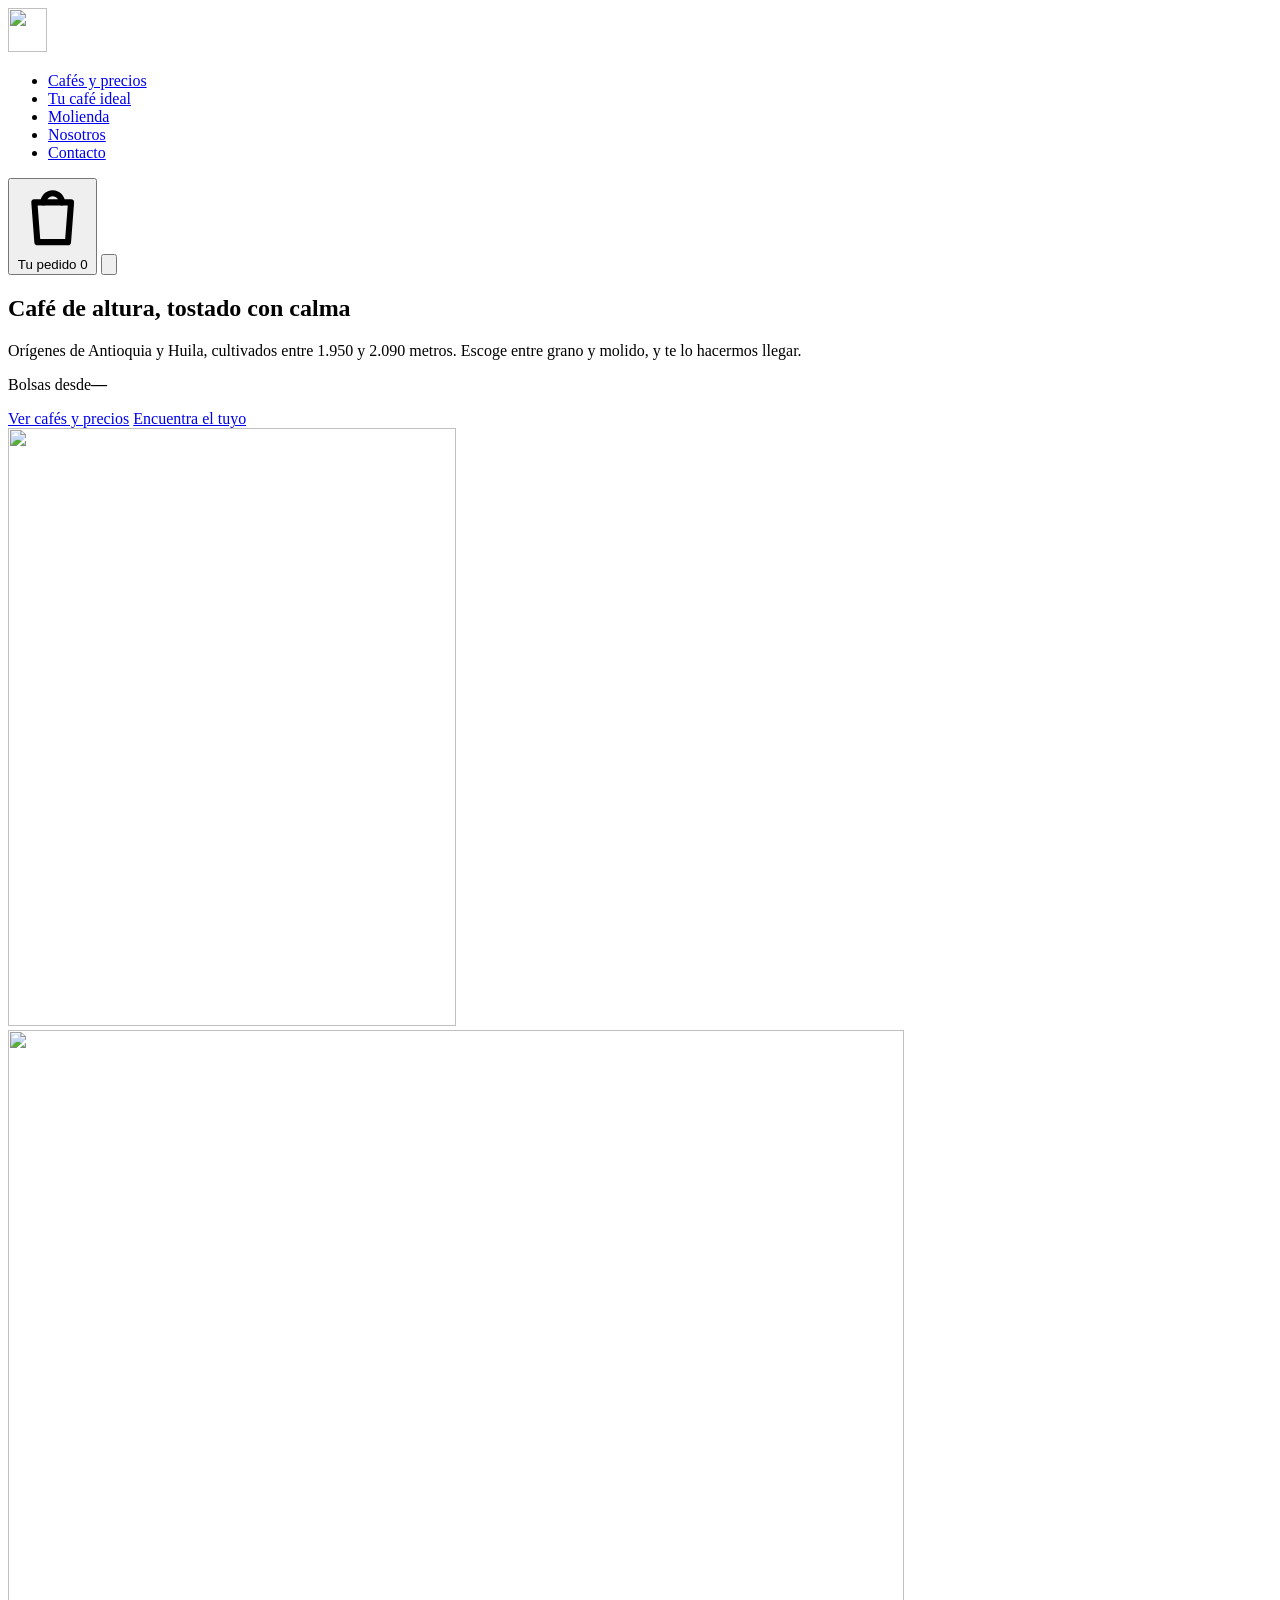
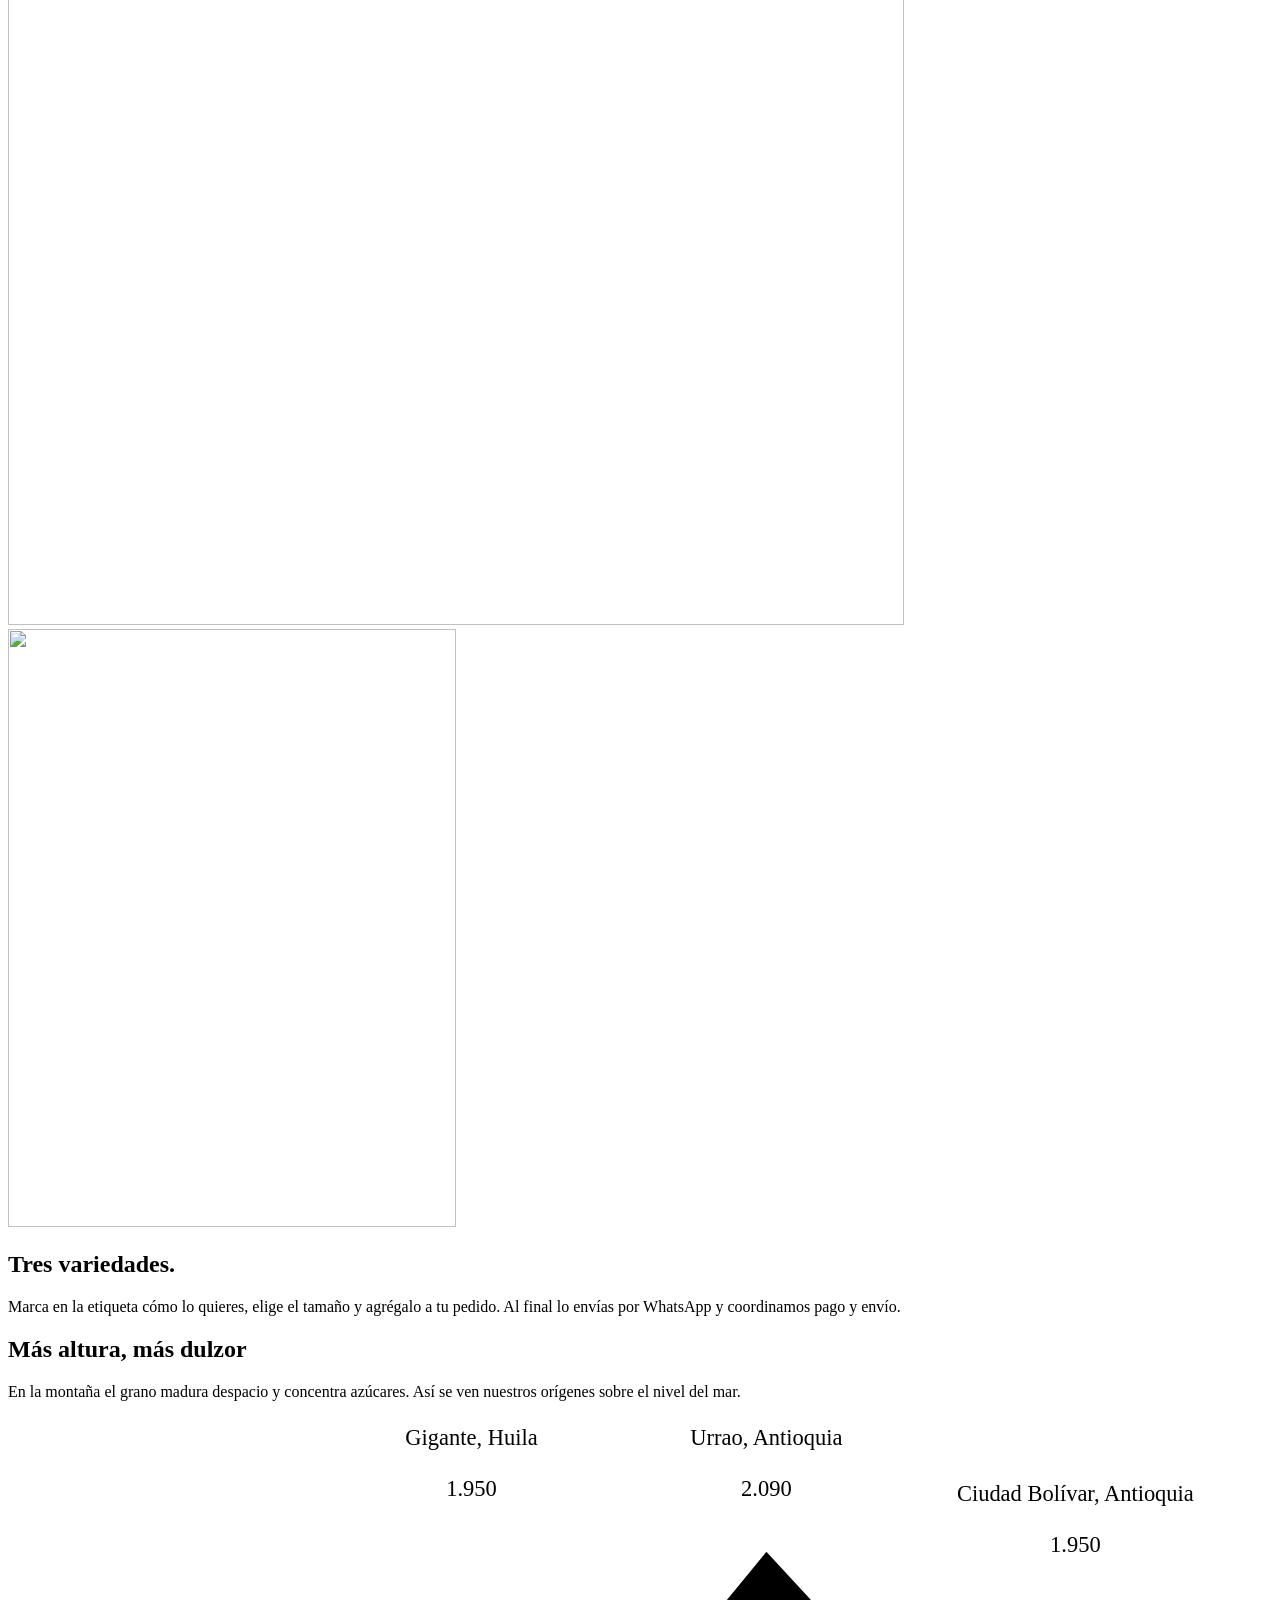
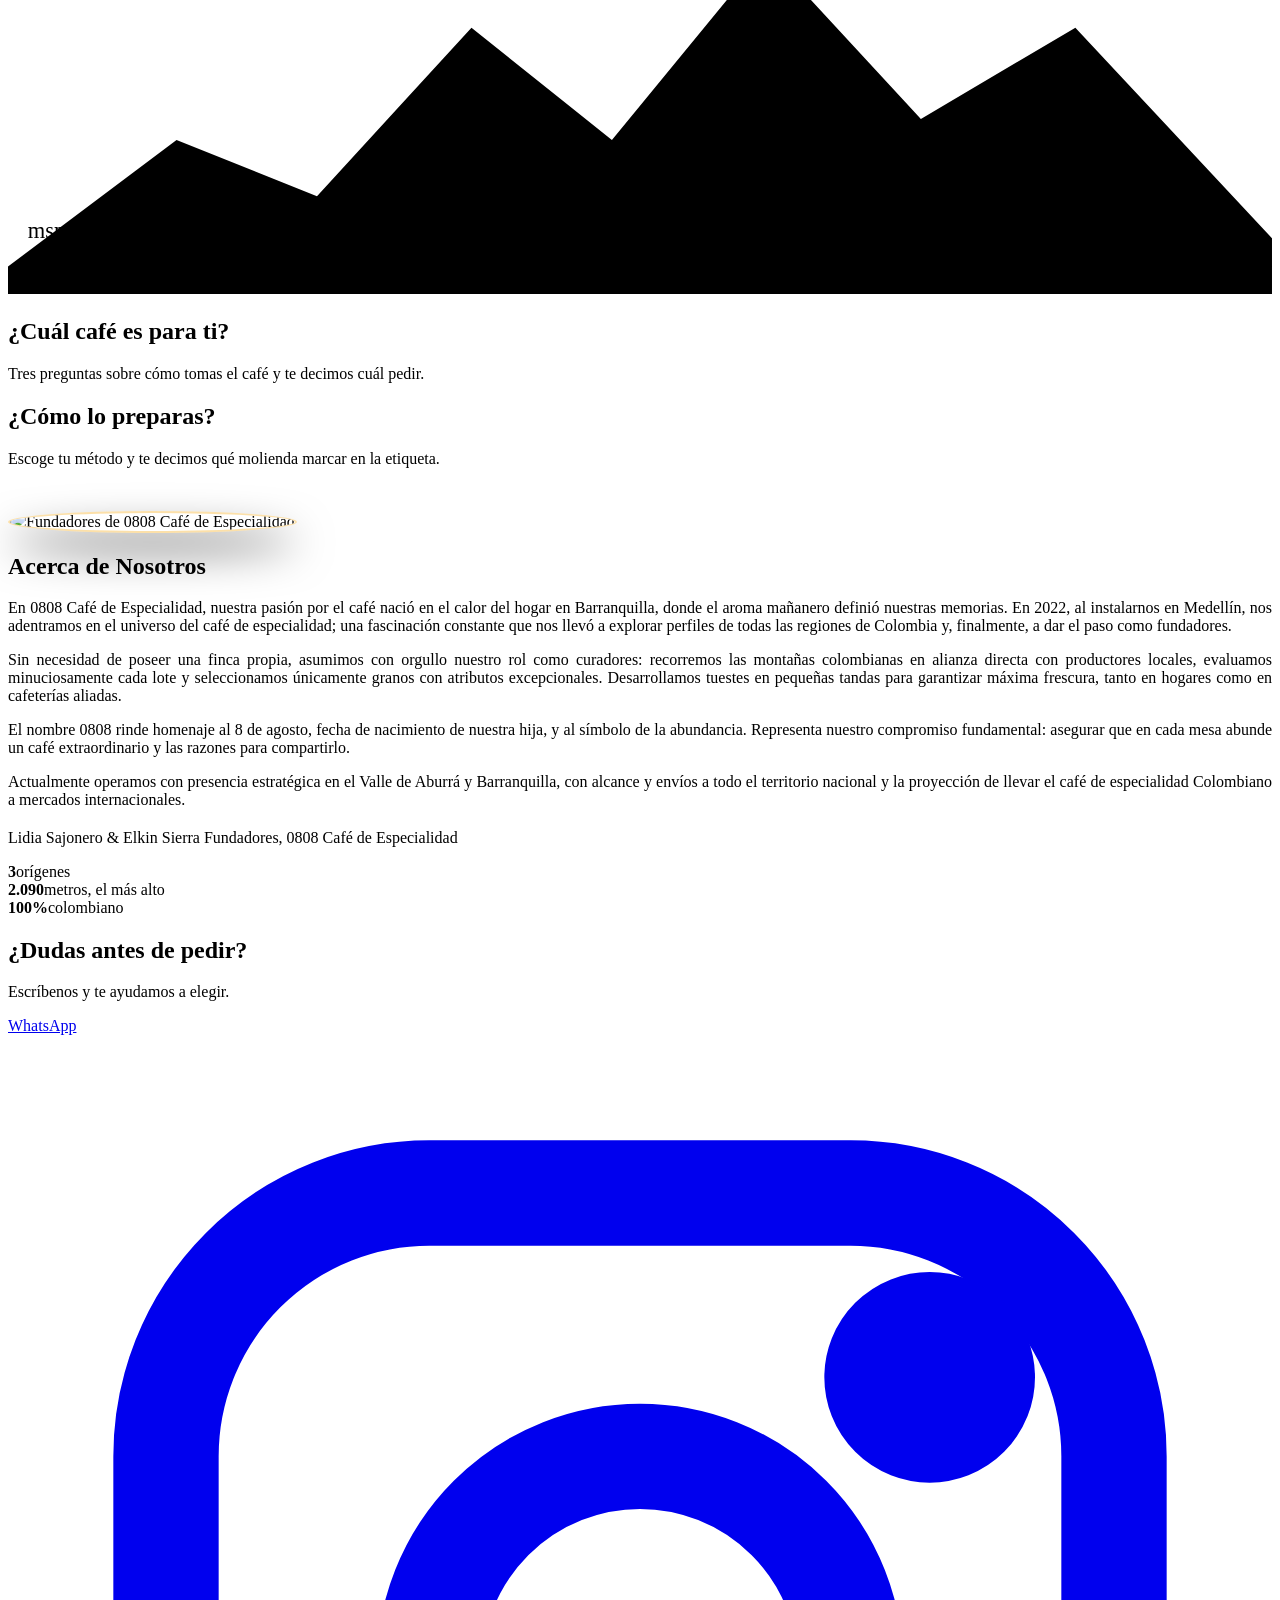
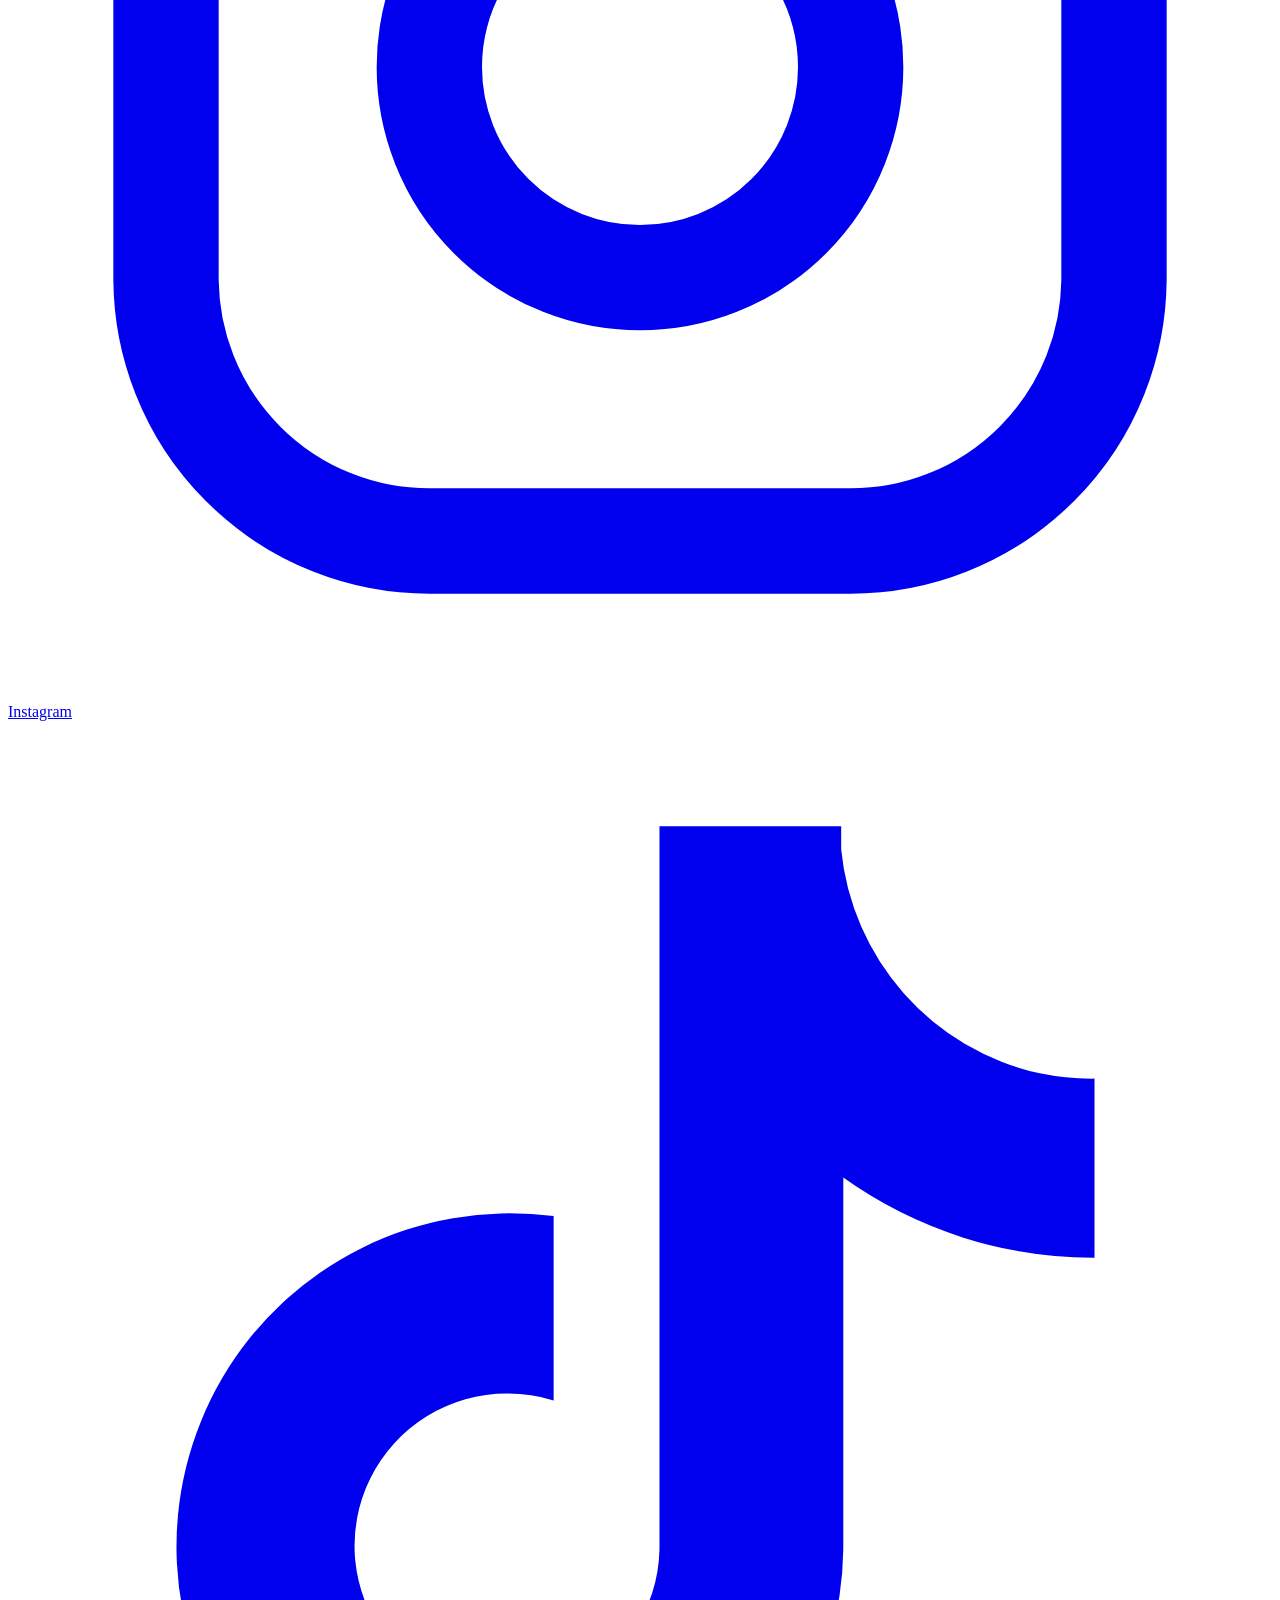
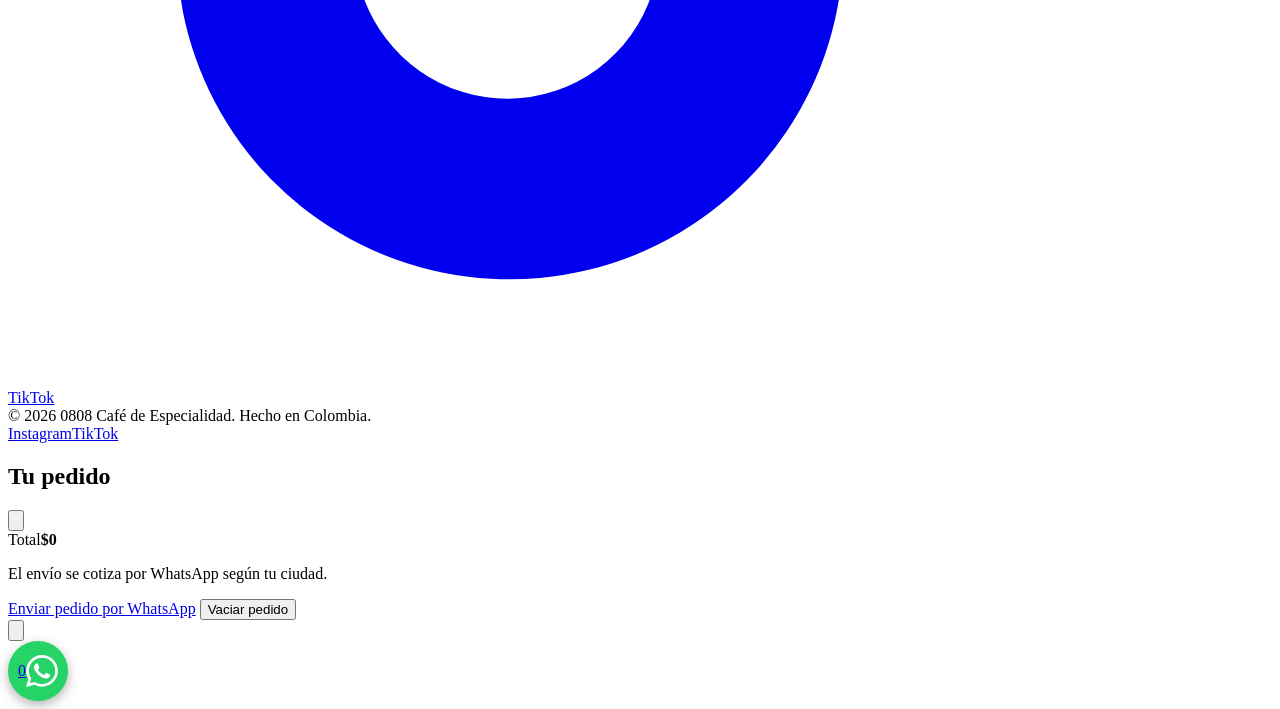
==== landing/index.html @ f2717573 "Ajustes Landing 3.0.4" ====
<!DOCTYPE html>
<html lang="es">
<head>
<meta charset="UTF-8">
<meta name="viewport" content="width=device-width, initial-scale=1">
<title>0808 Café de Especialidad · Café de origen colombiano</title>
<meta name="description" content="Café de especialidad 100% colombiano: Bourbon Rosado de Huila, Chiroso de Urrao y Blend de Ciudad Bolívar. Precios, molienda a tu gusto y pedido por WhatsApp.">
<meta name="theme-color" content="#24292c">
<meta property="og:title" content="0808 Café de Especialidad">
<meta property="og:description" content="Tres cafés colombianos de altura. Elige molienda, tostión y pide por WhatsApp.">
<meta property="og:image" content="/assets/img/bourbon-rosado.jpg">
<link rel="icon" type="image/png" href="/assets/img/logo-nav.png">
<link rel="preconnect" href="https://fonts.googleapis.com">
<link rel="preconnect" href="https://fonts.gstatic.com" crossorigin>
<link href="https://fonts.googleapis.com/css2?family=Archivo:wght@400;500;600;700&family=Big+Shoulders+Display:wght@700;800&display=swap" rel="stylesheet">
<link rel="preload" as="image" href="/assets/img/bourbon-rosado.webp" type="image/webp">
<link rel="stylesheet" href="/assets/css/landing.css?v=3.0.1">
<script type="module" src="/assets/js/main.js?v=3.0.4"></script>
</head>
<body>

<!-- ============ Barra superior ============ -->
<header class="barra" id="barra">
  <div class="contenedor barra-in">
    <a class="marca" href="#inicio" aria-label="0808 Café, ir al inicio">
      <picture><source srcset="/assets/img/logo-nav.webp" type="image/webp"><img src="/assets/img/logo-nav.png" alt="" width="39" height="44"></picture>
    </a>
    <ul class="nav" id="nav">
      <li><a href="#cafes">Cafés y precios</a></li>
      <li><a href="#test">Tu café ideal</a></li>
      <li><a href="#molienda">Molienda</a></li>
      <li><a href="#nosotros">Nosotros</a></li>
      <li><a href="#contacto">Contacto</a></li>
    </ul>
    <button class="btn-carrito" id="abrirCarrito" type="button" aria-haspopup="dialog" aria-controls="carrito">
      <svg viewBox="0 0 24 24" fill="none" stroke="currentColor" stroke-width="2" stroke-linecap="round" stroke-linejoin="round" aria-hidden="true"><path d="M6 7h12l-1 13H7L6 7z"/><path d="M9 7a3 3 0 0 1 6 0"/></svg>
      <span class="txt">Tu pedido</span>
      <span class="num" id="numCarrito" aria-label="productos en el pedido">0</span>
    </button>
    <button class="menu-btn" id="menuBtn" type="button" aria-label="Abrir menú" aria-expanded="false" aria-controls="nav">
      <svg viewBox="0 0 24 24" fill="none" stroke="currentColor" stroke-width="2" stroke-linecap="round" aria-hidden="true"><path d="M4 7h16M4 12h16M4 17h16"/></svg>
    </button>
  </div>
</header>

<main>
<!-- ============ Hero ============ -->
<section class="hero" id="inicio">
  <div class="contenedor hero-grid">
    <div class="hero-texto">
      <h1>Café de altura, tostado con calma</h1>
      <p class="hero-sub">Orígenes de Antioquia y Huila, cultivados entre 1.950 y 2.090 metros. Escoge entre grano y molido, y te lo hacermos llegar.</p>
      <p class="hero-precio">Bolsas desde<strong id="precioDesde">—</strong></p>
      <div class="hero-btns">
        <a href="#cafes" class="btn btn-ambar">Ver cafés y precios</a>
        <a href="#test" class="btn btn-linea">Encuentra el tuyo</a>
      </div>
    </div>
    <div class="bolsas" aria-hidden="true">
      <img class="b1" src="/assets/img/chiroso-sm.webp" alt="" width="448" height="598">
      <img class="b2" src="/assets/img/bourbon-rosado.webp" alt="" width="896" height="1195" fetchpriority="high">
      <img class="b3" src="/assets/img/blend-sm.webp" alt="" width="448" height="598">
    </div>
  </div>
</section>

<div class="cinta" aria-hidden="true"><div class="cinta-pista" id="cinta"></div></div>

<!-- ============ Cafés ============ -->
<section class="cafes" id="cafes">
  <div class="contenedor">
    <div class="cafes-cabecera">
      <div>
        <h2>Tres variedades.</h2>
        <p class="intro">Marca en la etiqueta cómo lo quieres, elige el tamaño y agrégalo a tu pedido. Al final lo envías por WhatsApp y coordinamos pago y envío.</p>
      </div>
    </div>
    <div class="lista-fichas" id="fichas"></div>
  </div>
</section>

<!-- ============ Altura ============ -->
<section class="altura" id="altura">
  <div class="contenedor">
    <h2>Más altura, más dulzor</h2>
    <p class="intro">En la montaña el grano madura despacio y concentra azúcares. Así se ven nuestros orígenes sobre el nivel del mar.</p>
    <svg class="montana" id="montana" viewBox="0 0 900 340" role="img" aria-label="Altitud de los orígenes: Gigante, Huila, 1.950 msnm; Urrao, Antioquia, 2.090 msnm; Ciudad Bolívar, Antioquia, 1.950 msnm">
      <path class="pico" d="M0 320 L120 230 L220 270 L330 150 L430 230 L540 96 L650 215 L760 150 L900 300 L900 340 L0 340 Z"/>
      <g class="marca-alt"><line class="guia" x1="330" y1="150" x2="330" y2="70"/><text class="num" x="330" y="56" text-anchor="middle">1.950</text><text x="330" y="20" text-anchor="middle">Gigante, Huila</text></g>
      <g class="marca-alt"><line class="guia" x1="540" y1="96" x2="540" y2="70"/><text class="num" x="540" y="56" text-anchor="middle">2.090</text><text x="540" y="20" text-anchor="middle">Urrao, Antioquia</text></g>
      <g class="marca-alt"><line class="guia" x1="760" y1="150" x2="760" y2="110"/><text class="num" x="760" y="96" text-anchor="middle">1.950</text><text x="760" y="60" text-anchor="middle">Ciudad Bolívar, Antioquia</text></g>
      <text x="14" y="300">msnm</text>
    </svg>
  </div>
</section>

<!-- ============ Test ============ -->
<section class="test" id="test">
  <div class="contenedor test-grid">
    <div>
      <h2>¿Cuál café es para ti?</h2>
      <p class="intro">Tres preguntas sobre cómo tomas el café y te decimos cuál pedir.</p>
    </div>
    <div class="quiz-caja" id="quizCaja" aria-live="polite"></div>
  </div>
</section>

<!-- ============ Molienda ============ -->
<section id="molienda">
  <div class="contenedor">
    <h2>¿Cómo lo preparas?</h2>
    <p class="intro">Escoge tu método y te decimos qué molienda marcar en la etiqueta.</p>
    <div class="metodos" id="metodos" role="tablist" aria-label="Métodos de preparación"></div>
    <div class="molienda-panel" role="tabpanel" aria-live="polite">
      <div class="polvo" id="polvo" aria-hidden="true"></div>
      <div>
        <h3 id="mNombre"></h3>
        <p class="tiempo" id="mTiempo"></p>
        <p id="mTip"></p>
      </div>
    </div>
  </div>
</section>

<!-- ============ Nosotros ============ -->
<section id="nosotros">
  <div class="contenedor nosotros-grid">
<img src="/assets/img/fundadores.jpeg" alt="Fundadores de 0808 Café de Especialidad" width="1600" height="1600" loading="lazy" style="width: 100%; aspect-ratio: 1/1; border-radius: 50%; object-fit: cover; object-position: 55% 35%; box-shadow: 0 20px 40px rgba(0, 0, 0, 0.5); border: 2px solid rgba(245, 167, 11, 0.35); margin-top: 1.5rem;">
    <div class="nosotros">
      <h2>Acerca de Nosotros</h2>
      <p style="text-align: justify;">En 0808 Café de Especialidad, nuestra pasión por el café nació en el calor del hogar en Barranquilla, donde el aroma mañanero definió nuestras memorias. En 2022, al instalarnos en Medellín, nos adentramos en el universo del café de especialidad; una fascinación constante que nos llevó a explorar perfiles de todas las regiones de Colombia y, finalmente, a dar el paso como fundadores.</p>
      <p style="text-align: justify;">Sin necesidad de poseer una finca propia, asumimos con orgullo nuestro rol como curadores: recorremos las montañas colombianas en alianza directa con productores locales, evaluamos minuciosamente cada lote y seleccionamos únicamente granos con atributos excepcionales. Desarrollamos tuestes en pequeñas tandas para garantizar máxima frescura, tanto en hogares como en cafeterías aliadas.</p>
      <p style="text-align: justify;">El nombre 0808 rinde homenaje al 8 de agosto, fecha de nacimiento de nuestra hija, y al símbolo de la abundancia. Representa nuestro compromiso fundamental: asegurar que en cada mesa abunde un café extraordinario y las razones para compartirlo.</p>
      <p style="text-align: justify;">Actualmente operamos con presencia estratégica en el Valle de Aburrá y Barranquilla, con alcance y envíos a todo el territorio nacional y la proyección de llevar el café de especialidad Colombiano a mercados internacionales.</p>
      <p style="text-align: justify; margin-top: 1.2rem; font-weight: 500;">Lidia Sajonero & Elkin Sierra Fundadores, 0808 Café de Especialidad</p>
      <div class="datos">
        <div><strong>3</strong><span>orígenes</span></div>
        <div><strong>2.090</strong><span>metros, el más alto</span></div>
        <div><strong>100%</strong><span>colombiano</span></div>
      </div>
    </div>
  </div>
</section>

<!-- ============ Contacto ============ -->
<section class="contacto" id="contacto">
  <div class="contenedor">
    <h2>¿Dudas antes de pedir?</h2>
    <p class="intro">Escríbenos y te ayudamos a elegir.</p>
    <div class="contacto-btns">
      <a class="btn btn-wa" id="btnContacto" href="#" target="_blank" rel="noopener">WhatsApp</a>
      <a class="btn btn-linea" id="lnkInstagram" href="#" target="_blank" rel="noopener">
        <svg viewBox="0 0 24 24" fill="none" stroke="currentColor" stroke-width="2" aria-hidden="true"><rect x="3" y="3" width="18" height="18" rx="5"/><circle cx="12" cy="12" r="4"/><circle cx="17.5" cy="6.5" r="1" fill="currentColor"/></svg>
        Instagram
      </a>
      <a class="btn btn-linea" id="lnkTiktok" href="#" target="_blank" rel="noopener">
        <svg viewBox="0 0 24 24" fill="currentColor" aria-hidden="true"><path d="M19.59 6.69a4.83 4.83 0 01-3.77-4.25V2h-3.45v13.67a2.89 2.89 0 01-5.2 1.74 2.89 2.89 0 012.31-4.64 2.93 2.93 0 01.88.13V9.4a6.84 6.84 0 00-1-.05A6.33 6.33 0 005 20.1a6.34 6.34 0 0010.86-4.43v-7a8.16 8.16 0 004.77 1.52v-3.4a4.85 4.85 0 01-1.04-.1z"/></svg>
        TikTok
      </a>
    </div>
  </div>
</section>
</main>

<footer>
  <div class="contenedor pie">
    <span>© <span id="anio">2026</span> 0808 Café de Especialidad. Hecho en Colombia.</span>
    <nav aria-label="Redes"><a id="pieInstagram" href="#" target="_blank" rel="noopener">Instagram</a><a id="pieTiktok" href="#" target="_blank" rel="noopener">TikTok</a></nav>
  </div>
</footer>

<!-- ============ Carrito ============ -->
<div class="velo" id="velo"></div>
<aside class="carrito" id="carrito" role="dialog" aria-modal="true" aria-labelledby="carritoTitulo" aria-hidden="true">
  <div class="carrito-cab">
    <h2 id="carritoTitulo">Tu pedido</h2>
    <button class="cerrar" id="cerrarCarrito" type="button" aria-label="Cerrar pedido">
      <svg viewBox="0 0 24 24" fill="none" stroke="currentColor" stroke-width="2" stroke-linecap="round" aria-hidden="true"><path d="M6 6l12 12M18 6L6 18"/></svg>
    </button>
  </div>
  <div class="carrito-cuerpo" id="carritoCuerpo"></div>
  <div class="carrito-pie" id="carritoPie">
    <div class="total"><span>Total</span><strong id="carritoTotal">$0</strong></div>
    <p class="nota">El envío se cotiza por WhatsApp según tu ciudad.</p>
    <a class="btn btn-wa" id="enviarPedido" href="#" target="_blank" rel="noopener">Enviar pedido por WhatsApp</a>
    <button class="vaciar" id="vaciarCarrito" type="button">Vaciar pedido</button>
  </div>
</aside>

<!-- ============ Foto ampliada ============ -->
<div class="modal" id="modal" role="dialog" aria-modal="true" aria-label="Foto de la bolsa">
  <button class="cerrar" id="modalCerrar" type="button" aria-label="Cerrar foto">
    <svg viewBox="0 0 24 24" fill="none" stroke="currentColor" stroke-width="2" stroke-linecap="round" aria-hidden="true"><path d="M6 6l12 12M18 6L6 18"/></svg>
  </button>
  <img id="modalImg" src="data:," alt="">
</div>

<div class="aviso" id="aviso" role="status" aria-live="polite"><span id="avisoTxt"></span></div>

<!-- ============ Botón flotante de WhatsApp ============ -->
<a class="grano" id="grano" href="#" target="_blank" rel="noopener" aria-label="Escribir por WhatsApp" style="background: #25d366; border-radius: 50%; width: 60px; height: 60px; display: flex; align-items: center; justify-content: center; box-shadow: 0 4px 12px rgba(0,0,0,0.3); transition: transform 0.2s;">
  <span class="cuenta" id="granoCuenta">0</span>
  <svg viewBox="0 0 24 24" width="32" height="32" fill="#fff" aria-hidden="true">
    <path d="M.057 24l1.687-6.163c-1.041-1.804-1.588-3.849-1.587-5.946.003-6.556 5.338-11.891 11.893-11.891 3.181.001 6.167 1.24 8.413 3.488 2.245 2.248 3.481 5.236 3.48 8.414-.003 6.557-5.338 11.892-11.893 11.892-1.99-.001-3.951-.5-5.688-1.448l-6.305 1.654zm6.597-3.807c1.676.995 3.276 1.591 5.392 1.592 5.448 0 9.886-4.434 9.889-9.885.002-5.462-4.415-9.89-9.881-9.892-5.452 0-9.887 4.434-9.889 9.884-.001 2.225.651 3.891 1.746 5.634l-.999 3.648 3.742-.981zm11.387-5.464c-.074-.124-.272-.198-.57-.347-.297-.149-1.758-.868-2.031-.967-.272-.099-.47-.149-.669.198-.198.347-.764.966-.937 1.164-.173.198-.347.223-.644.075-.297-.15-1.255-.463-2.39-1.475-.883-.788-1.48-1.761-1.653-2.059-.173-.297-.018-.458.13-.606.134-.133.298-.347.446-.52.149-.174.198-.298.298-.497.099-.198.05-.371-.025-.52-.075-.149-.669-1.612-.916-2.207-.242-.579-.487-.5-.669-.51-.173-.008-.371-.01-.57-.01-.198 0-.52.074-.792.372-.272.297-1.04 1.016-1.04 2.479 0 1.462 1.065 2.875 1.213 3.074.149.198 2.096 3.2 5.077 4.487.709.306 1.262.489 1.694.625.712.227 1.36.195 1.871.118.571-.085 1.758-.719 2.006-1.413.248-.694.248-1.289.173-1.413-.074-.124-.272-.198-.57-.347z"/>
  </svg>
</a>

</body>
</html>
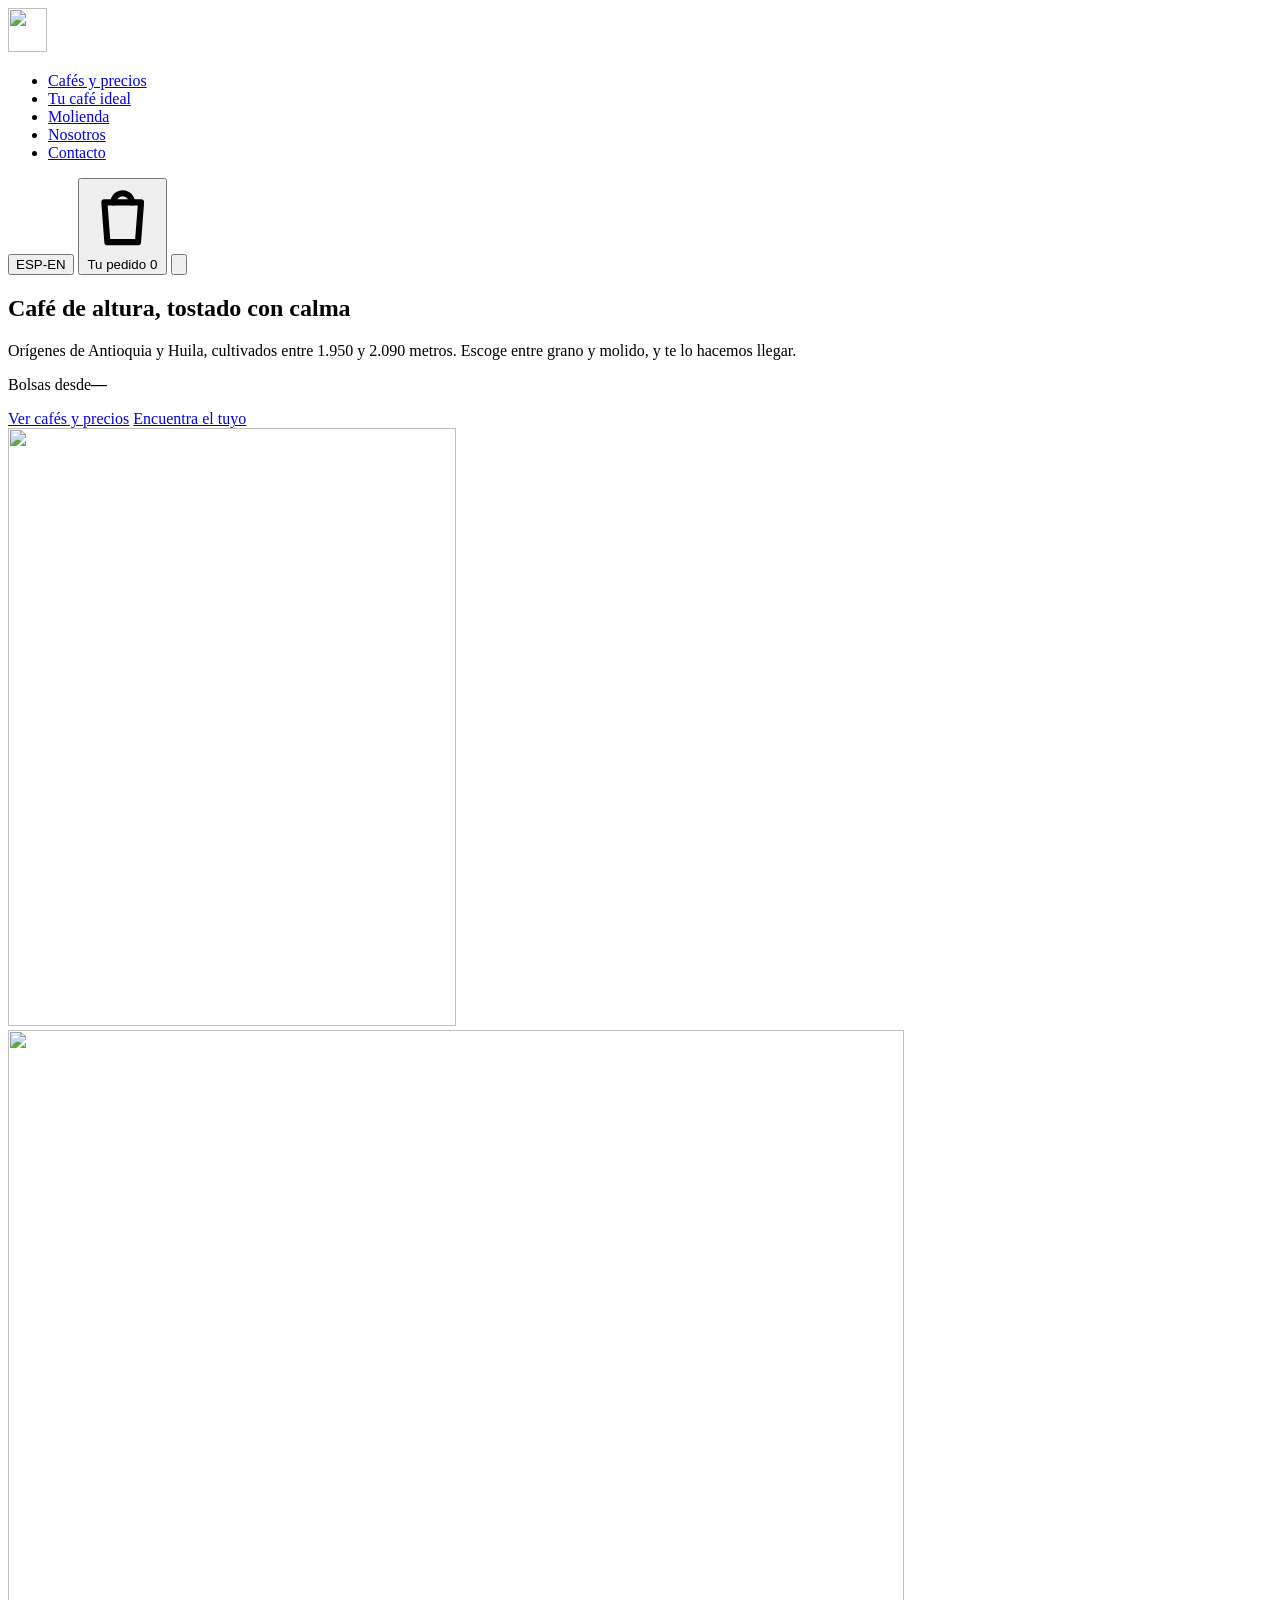
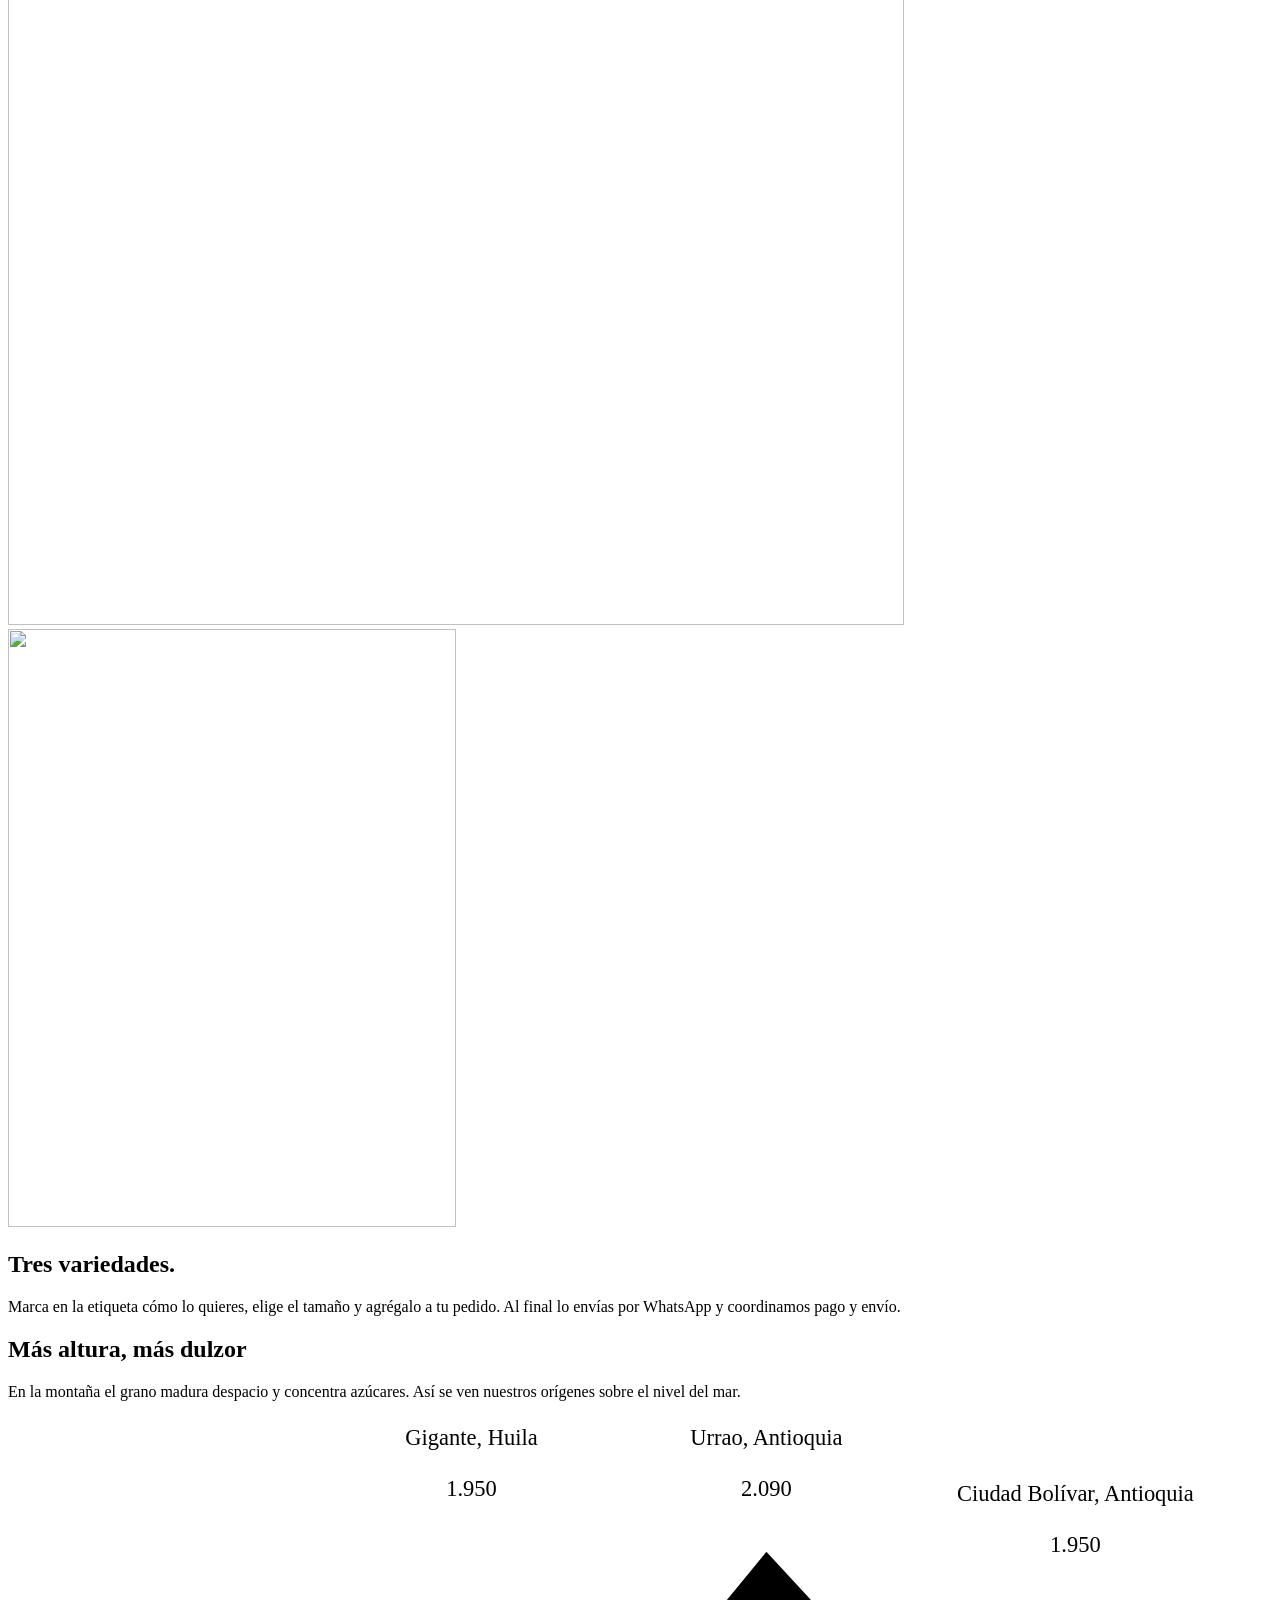
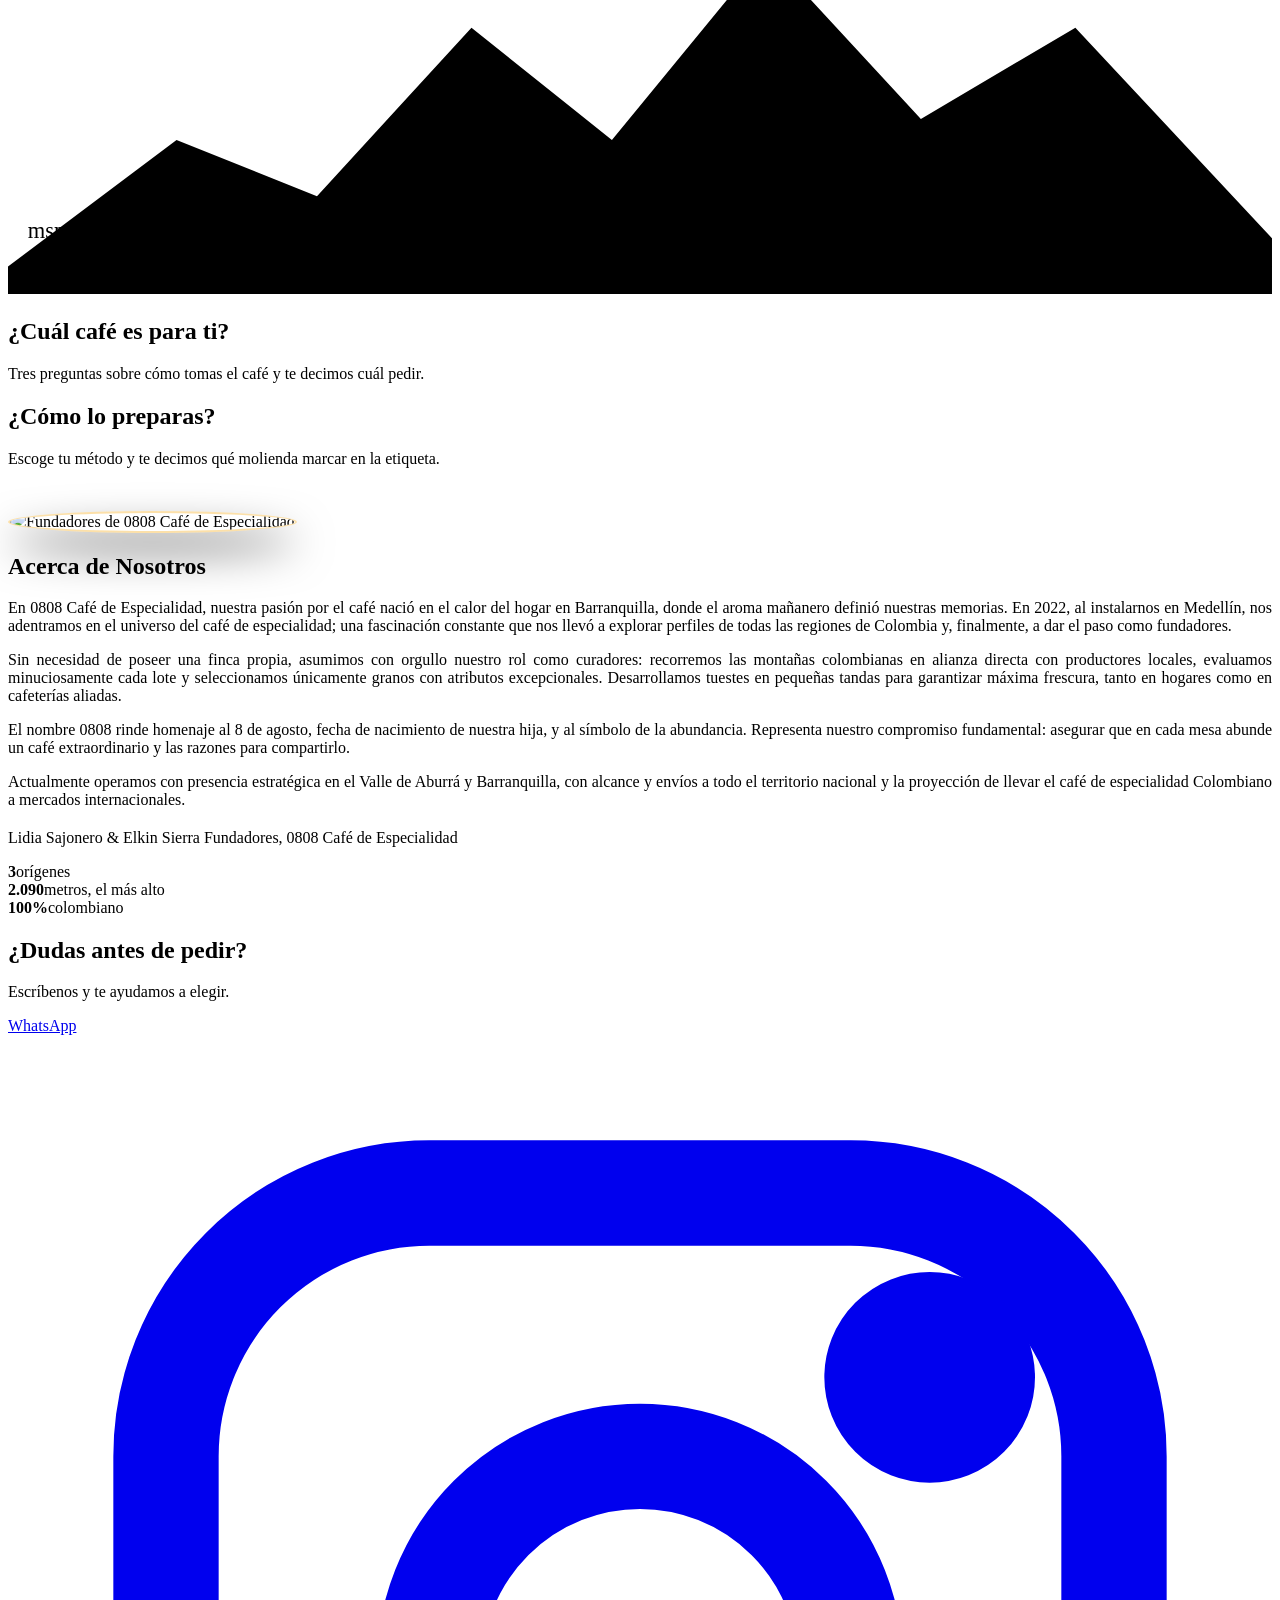
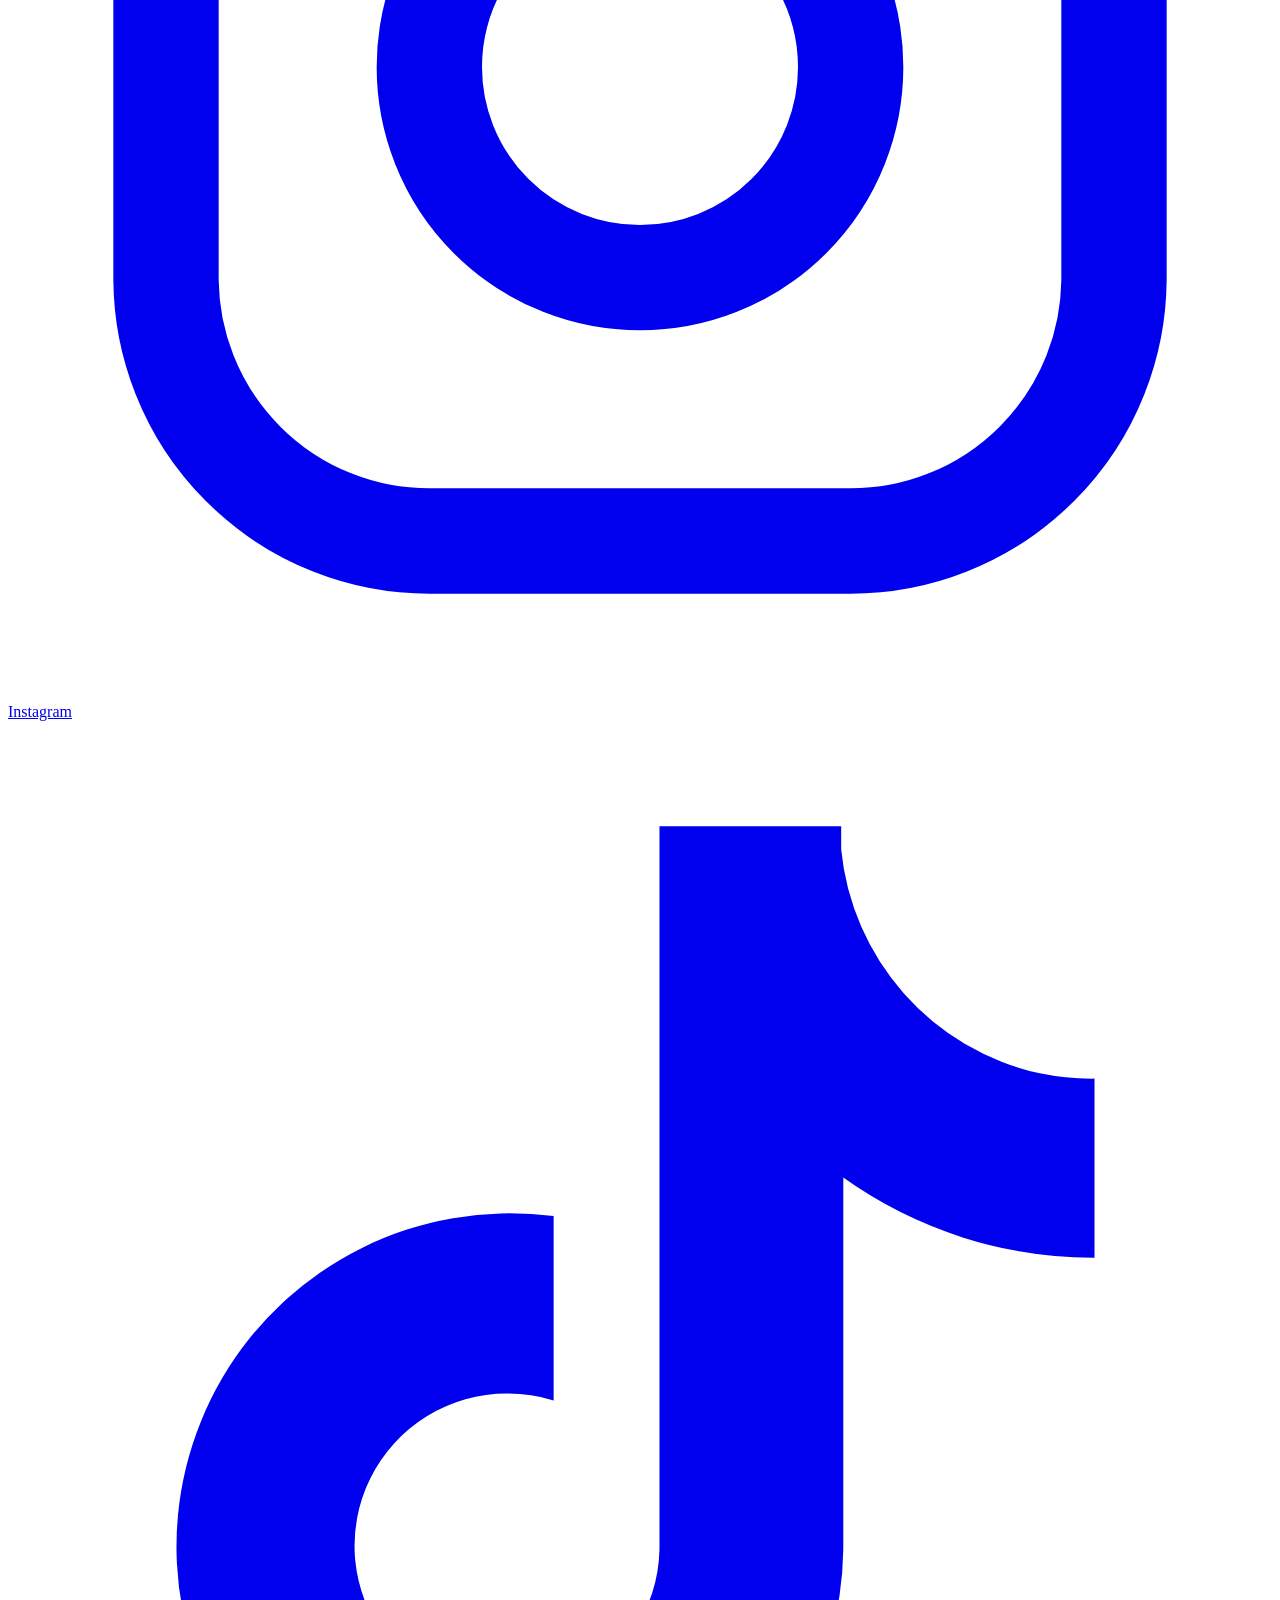
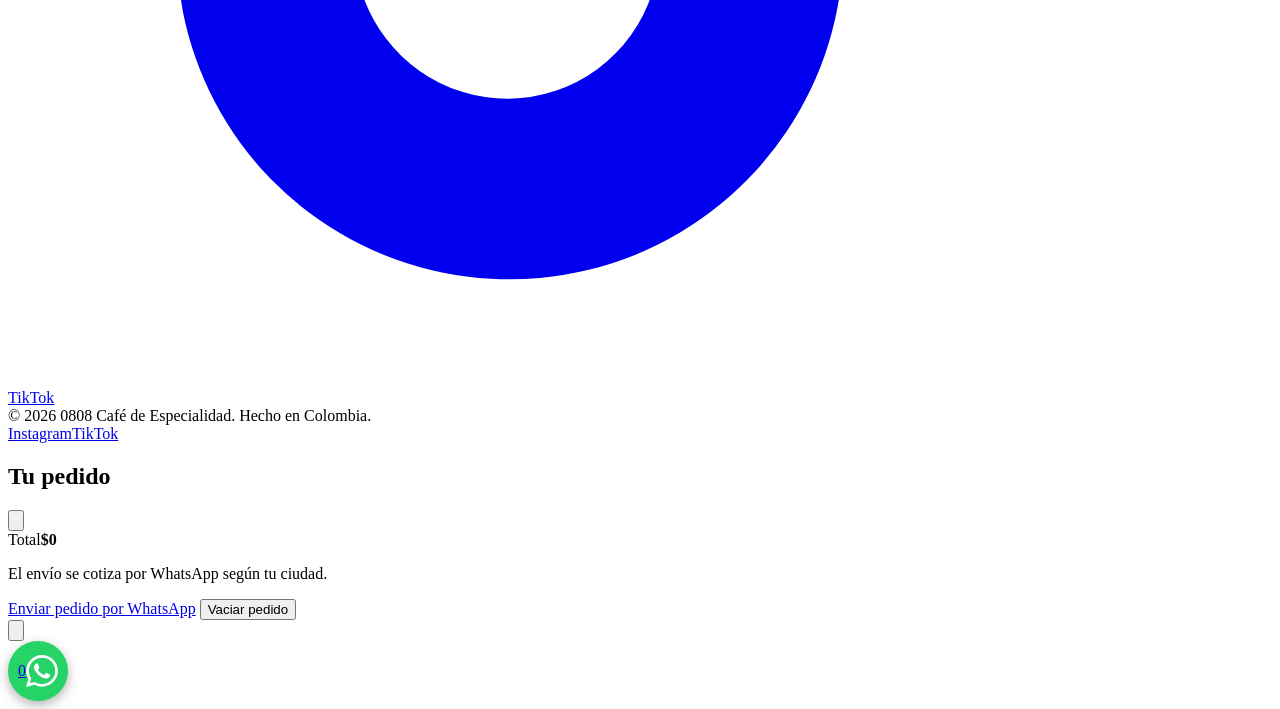
==== commit 76727705: "Botón Traductor" ====
--- a/landing/index.html
+++ b/landing/index.html
@@ -14,30 +14,33 @@
 <link rel="preconnect" href="https://fonts.gstatic.com" crossorigin>
 <link href="https://fonts.googleapis.com/css2?family=Archivo:wght@400;500;600;700&family=Big+Shoulders+Display:wght@700;800&display=swap" rel="stylesheet">
 <link rel="preload" as="image" href="/assets/img/bourbon-rosado.webp" type="image/webp">
-<link rel="stylesheet" href="/assets/css/landing.css?v=3.0.1">
-<script type="module" src="/assets/js/main.js?v=3.0.4"></script>
+<link rel="stylesheet" href="/assets/css/landing.css?v=3.0.2">
+<script type="module" src="/assets/js/main.js?v=3.0.6"></script>
 </head>
 <body>
 
 <!-- ============ Barra superior ============ -->
 <header class="barra" id="barra">
   <div class="contenedor barra-in">
-    <a class="marca" href="#inicio" aria-label="0808 Café, ir al inicio">
+    <a class="marca" href="#inicio" aria-label="0808 Café, ir al inicio" data-i18n-attr="aria-label">
       <picture><source srcset="/assets/img/logo-nav.webp" type="image/webp"><img src="/assets/img/logo-nav.png" alt="" width="39" height="44"></picture>
     </a>
     <ul class="nav" id="nav">
-      <li><a href="#cafes">Cafés y precios</a></li>
-      <li><a href="#test">Tu café ideal</a></li>
-      <li><a href="#molienda">Molienda</a></li>
-      <li><a href="#nosotros">Nosotros</a></li>
-      <li><a href="#contacto">Contacto</a></li>
+      <li><a href="#cafes" data-i18n>Cafés y precios</a></li>
+      <li><a href="#test" data-i18n>Tu café ideal</a></li>
+      <li><a href="#molienda" data-i18n>Molienda</a></li>
+      <li><a href="#nosotros" data-i18n>Nosotros</a></li>
+      <li><a href="#contacto" data-i18n>Contacto</a></li>
     </ul>
+    <button class="btn-idioma" id="btnIdioma" type="button" aria-label="Cambiar idioma" data-i18n-attr="aria-label" aria-pressed="false">
+      <span data-l="es" class="on">ESP</span><span class="sep" aria-hidden="true">-</span><span data-l="en">EN</span>
+    </button>
     <button class="btn-carrito" id="abrirCarrito" type="button" aria-haspopup="dialog" aria-controls="carrito">
       <svg viewBox="0 0 24 24" fill="none" stroke="currentColor" stroke-width="2" stroke-linecap="round" stroke-linejoin="round" aria-hidden="true"><path d="M6 7h12l-1 13H7L6 7z"/><path d="M9 7a3 3 0 0 1 6 0"/></svg>
-      <span class="txt">Tu pedido</span>
-      <span class="num" id="numCarrito" aria-label="productos en el pedido">0</span>
-    </button>
-    <button class="menu-btn" id="menuBtn" type="button" aria-label="Abrir menú" aria-expanded="false" aria-controls="nav">
+      <span class="txt" data-i18n>Tu pedido</span>
+      <span class="num" id="numCarrito" aria-label="productos en el pedido" data-i18n-attr="aria-label">0</span>
+    </button>
+    <button class="menu-btn" id="menuBtn" type="button" aria-label="Abrir menú" data-i18n-attr="aria-label" aria-expanded="false" aria-controls="nav">
       <svg viewBox="0 0 24 24" fill="none" stroke="currentColor" stroke-width="2" stroke-linecap="round" aria-hidden="true"><path d="M4 7h16M4 12h16M4 17h16"/></svg>
     </button>
   </div>
@@ -48,12 +51,12 @@
 <section class="hero" id="inicio">
   <div class="contenedor hero-grid">
     <div class="hero-texto">
-      <h1>Café de altura, tostado con calma</h1>
-      <p class="hero-sub">Orígenes de Antioquia y Huila, cultivados entre 1.950 y 2.090 metros. Escoge entre grano y molido, y te lo hacermos llegar.</p>
-      <p class="hero-precio">Bolsas desde<strong id="precioDesde">—</strong></p>
+      <h1 data-i18n>Café de altura, tostado con calma</h1>
+      <p class="hero-sub" data-i18n>Orígenes de Antioquia y Huila, cultivados entre 1.950 y 2.090 metros. Escoge entre grano y molido, y te lo hacemos llegar.</p>
+      <p class="hero-precio"><span data-i18n>Bolsas desde</span><strong id="precioDesde">—</strong></p>
       <div class="hero-btns">
-        <a href="#cafes" class="btn btn-ambar">Ver cafés y precios</a>
-        <a href="#test" class="btn btn-linea">Encuentra el tuyo</a>
+        <a href="#cafes" class="btn btn-ambar" data-i18n>Ver cafés y precios</a>
+        <a href="#test" class="btn btn-linea" data-i18n>Encuentra el tuyo</a>
       </div>
     </div>
     <div class="bolsas" aria-hidden="true">
@@ -71,8 +74,8 @@
   <div class="contenedor">
     <div class="cafes-cabecera">
       <div>
-        <h2>Tres variedades.</h2>
-        <p class="intro">Marca en la etiqueta cómo lo quieres, elige el tamaño y agrégalo a tu pedido. Al final lo envías por WhatsApp y coordinamos pago y envío.</p>
+        <h2 data-i18n>Tres variedades.</h2>
+        <p class="intro" data-i18n>Marca en la etiqueta cómo lo quieres, elige el tamaño y agrégalo a tu pedido. Al final lo envías por WhatsApp y coordinamos pago y envío.</p>
       </div>
     </div>
     <div class="lista-fichas" id="fichas"></div>
@@ -82,14 +85,14 @@
 <!-- ============ Altura ============ -->
 <section class="altura" id="altura">
   <div class="contenedor">
-    <h2>Más altura, más dulzor</h2>
-    <p class="intro">En la montaña el grano madura despacio y concentra azúcares. Así se ven nuestros orígenes sobre el nivel del mar.</p>
-    <svg class="montana" id="montana" viewBox="0 0 900 340" role="img" aria-label="Altitud de los orígenes: Gigante, Huila, 1.950 msnm; Urrao, Antioquia, 2.090 msnm; Ciudad Bolívar, Antioquia, 1.950 msnm">
+    <h2 data-i18n>Más altura, más dulzor</h2>
+    <p class="intro" data-i18n>En la montaña el grano madura despacio y concentra azúcares. Así se ven nuestros orígenes sobre el nivel del mar.</p>
+    <svg class="montana" id="montana" viewBox="0 0 900 340" role="img" data-i18n-attr="aria-label" aria-label="Altitud de los orígenes: Gigante, Huila, 1.950 msnm; Urrao, Antioquia, 2.090 msnm; Ciudad Bolívar, Antioquia, 1.950 msnm">
       <path class="pico" d="M0 320 L120 230 L220 270 L330 150 L430 230 L540 96 L650 215 L760 150 L900 300 L900 340 L0 340 Z"/>
-      <g class="marca-alt"><line class="guia" x1="330" y1="150" x2="330" y2="70"/><text class="num" x="330" y="56" text-anchor="middle">1.950</text><text x="330" y="20" text-anchor="middle">Gigante, Huila</text></g>
-      <g class="marca-alt"><line class="guia" x1="540" y1="96" x2="540" y2="70"/><text class="num" x="540" y="56" text-anchor="middle">2.090</text><text x="540" y="20" text-anchor="middle">Urrao, Antioquia</text></g>
-      <g class="marca-alt"><line class="guia" x1="760" y1="150" x2="760" y2="110"/><text class="num" x="760" y="96" text-anchor="middle">1.950</text><text x="760" y="60" text-anchor="middle">Ciudad Bolívar, Antioquia</text></g>
-      <text x="14" y="300">msnm</text>
+      <g class="marca-alt"><line class="guia" x1="330" y1="150" x2="330" y2="70"/><text class="num" x="330" y="56" text-anchor="middle" data-i18n>1.950</text><text x="330" y="20" text-anchor="middle">Gigante, Huila</text></g>
+      <g class="marca-alt"><line class="guia" x1="540" y1="96" x2="540" y2="70"/><text class="num" x="540" y="56" text-anchor="middle" data-i18n>2.090</text><text x="540" y="20" text-anchor="middle">Urrao, Antioquia</text></g>
+      <g class="marca-alt"><line class="guia" x1="760" y1="150" x2="760" y2="110"/><text class="num" x="760" y="96" text-anchor="middle" data-i18n>1.950</text><text x="760" y="60" text-anchor="middle">Ciudad Bolívar, Antioquia</text></g>
+      <text x="14" y="300" data-i18n>msnm</text>
     </svg>
   </div>
 </section>
@@ -98,8 +101,8 @@
 <section class="test" id="test">
   <div class="contenedor test-grid">
     <div>
-      <h2>¿Cuál café es para ti?</h2>
-      <p class="intro">Tres preguntas sobre cómo tomas el café y te decimos cuál pedir.</p>
+      <h2 data-i18n>¿Cuál café es para ti?</h2>
+      <p class="intro" data-i18n>Tres preguntas sobre cómo tomas el café y te decimos cuál pedir.</p>
     </div>
     <div class="quiz-caja" id="quizCaja" aria-live="polite"></div>
   </div>
@@ -108,9 +111,9 @@
 <!-- ============ Molienda ============ -->
 <section id="molienda">
   <div class="contenedor">
-    <h2>¿Cómo lo preparas?</h2>
-    <p class="intro">Escoge tu método y te decimos qué molienda marcar en la etiqueta.</p>
-    <div class="metodos" id="metodos" role="tablist" aria-label="Métodos de preparación"></div>
+    <h2 data-i18n>¿Cómo lo preparas?</h2>
+    <p class="intro" data-i18n>Escoge tu método y te decimos qué molienda marcar en la etiqueta.</p>
+    <div class="metodos" id="metodos" role="tablist" aria-label="Métodos de preparación" data-i18n-attr="aria-label"></div>
     <div class="molienda-panel" role="tabpanel" aria-live="polite">
       <div class="polvo" id="polvo" aria-hidden="true"></div>
       <div>
@@ -125,18 +128,18 @@
 <!-- ============ Nosotros ============ -->
 <section id="nosotros">
   <div class="contenedor nosotros-grid">
-<img src="/assets/img/fundadores.jpeg" alt="Fundadores de 0808 Café de Especialidad" width="1600" height="1600" loading="lazy" style="width: 100%; aspect-ratio: 1/1; border-radius: 50%; object-fit: cover; object-position: 55% 35%; box-shadow: 0 20px 40px rgba(0, 0, 0, 0.5); border: 2px solid rgba(245, 167, 11, 0.35); margin-top: 1.5rem;">
+<img src="/assets/img/fundadores.jpeg" alt="Fundadores de 0808 Café de Especialidad" data-i18n-attr="alt" width="1600" height="1600" loading="lazy" style="width: 100%; aspect-ratio: 1/1; border-radius: 50%; object-fit: cover; object-position: 55% 35%; box-shadow: 0 20px 40px rgba(0, 0, 0, 0.5); border: 2px solid rgba(245, 167, 11, 0.35); margin-top: 1.5rem;">
     <div class="nosotros">
-      <h2>Acerca de Nosotros</h2>
-      <p style="text-align: justify;">En 0808 Café de Especialidad, nuestra pasión por el café nació en el calor del hogar en Barranquilla, donde el aroma mañanero definió nuestras memorias. En 2022, al instalarnos en Medellín, nos adentramos en el universo del café de especialidad; una fascinación constante que nos llevó a explorar perfiles de todas las regiones de Colombia y, finalmente, a dar el paso como fundadores.</p>
-      <p style="text-align: justify;">Sin necesidad de poseer una finca propia, asumimos con orgullo nuestro rol como curadores: recorremos las montañas colombianas en alianza directa con productores locales, evaluamos minuciosamente cada lote y seleccionamos únicamente granos con atributos excepcionales. Desarrollamos tuestes en pequeñas tandas para garantizar máxima frescura, tanto en hogares como en cafeterías aliadas.</p>
-      <p style="text-align: justify;">El nombre 0808 rinde homenaje al 8 de agosto, fecha de nacimiento de nuestra hija, y al símbolo de la abundancia. Representa nuestro compromiso fundamental: asegurar que en cada mesa abunde un café extraordinario y las razones para compartirlo.</p>
-      <p style="text-align: justify;">Actualmente operamos con presencia estratégica en el Valle de Aburrá y Barranquilla, con alcance y envíos a todo el territorio nacional y la proyección de llevar el café de especialidad Colombiano a mercados internacionales.</p>
-      <p style="text-align: justify; margin-top: 1.2rem; font-weight: 500;">Lidia Sajonero & Elkin Sierra Fundadores, 0808 Café de Especialidad</p>
+      <h2 data-i18n>Acerca de Nosotros</h2>
+      <p data-i18n style="text-align: justify;">En 0808 Café de Especialidad, nuestra pasión por el café nació en el calor del hogar en Barranquilla, donde el aroma mañanero definió nuestras memorias. En 2022, al instalarnos en Medellín, nos adentramos en el universo del café de especialidad; una fascinación constante que nos llevó a explorar perfiles de todas las regiones de Colombia y, finalmente, a dar el paso como fundadores.</p>
+      <p data-i18n style="text-align: justify;">Sin necesidad de poseer una finca propia, asumimos con orgullo nuestro rol como curadores: recorremos las montañas colombianas en alianza directa con productores locales, evaluamos minuciosamente cada lote y seleccionamos únicamente granos con atributos excepcionales. Desarrollamos tuestes en pequeñas tandas para garantizar máxima frescura, tanto en hogares como en cafeterías aliadas.</p>
+      <p data-i18n style="text-align: justify;">El nombre 0808 rinde homenaje al 8 de agosto, fecha de nacimiento de nuestra hija, y al símbolo de la abundancia. Representa nuestro compromiso fundamental: asegurar que en cada mesa abunde un café extraordinario y las razones para compartirlo.</p>
+      <p data-i18n style="text-align: justify;">Actualmente operamos con presencia estratégica en el Valle de Aburrá y Barranquilla, con alcance y envíos a todo el territorio nacional y la proyección de llevar el café de especialidad Colombiano a mercados internacionales.</p>
+      <p data-i18n style="text-align: justify; margin-top: 1.2rem; font-weight: 500;">Lidia Sajonero & Elkin Sierra Fundadores, 0808 Café de Especialidad</p>
       <div class="datos">
-        <div><strong>3</strong><span>orígenes</span></div>
-        <div><strong>2.090</strong><span>metros, el más alto</span></div>
-        <div><strong>100%</strong><span>colombiano</span></div>
+        <div><strong>3</strong><span data-i18n>orígenes</span></div>
+        <div><strong data-i18n>2.090</strong><span data-i18n>metros, el más alto</span></div>
+        <div><strong>100%</strong><span data-i18n>colombiano</span></div>
       </div>
     </div>
   </div>
@@ -145,8 +148,8 @@
 <!-- ============ Contacto ============ -->
 <section class="contacto" id="contacto">
   <div class="contenedor">
-    <h2>¿Dudas antes de pedir?</h2>
-    <p class="intro">Escríbenos y te ayudamos a elegir.</p>
+    <h2 data-i18n>¿Dudas antes de pedir?</h2>
+    <p class="intro" data-i18n>Escríbenos y te ayudamos a elegir.</p>
     <div class="contacto-btns">
       <a class="btn btn-wa" id="btnContacto" href="#" target="_blank" rel="noopener">WhatsApp</a>
       <a class="btn btn-linea" id="lnkInstagram" href="#" target="_blank" rel="noopener">
@@ -164,7 +167,7 @@
 
 <footer>
   <div class="contenedor pie">
-    <span>© <span id="anio">2026</span> 0808 Café de Especialidad. Hecho en Colombia.</span>
+    <span>© <span id="anio">2026</span> <span data-i18n>0808 Café de Especialidad. Hecho en Colombia.</span></span>
     <nav aria-label="Redes"><a id="pieInstagram" href="#" target="_blank" rel="noopener">Instagram</a><a id="pieTiktok" href="#" target="_blank" rel="noopener">TikTok</a></nav>
   </div>
 </footer>
@@ -173,23 +176,23 @@
 <div class="velo" id="velo"></div>
 <aside class="carrito" id="carrito" role="dialog" aria-modal="true" aria-labelledby="carritoTitulo" aria-hidden="true">
   <div class="carrito-cab">
-    <h2 id="carritoTitulo">Tu pedido</h2>
-    <button class="cerrar" id="cerrarCarrito" type="button" aria-label="Cerrar pedido">
+    <h2 id="carritoTitulo" data-i18n>Tu pedido</h2>
+    <button class="cerrar" id="cerrarCarrito" type="button" aria-label="Cerrar pedido" data-i18n-attr="aria-label">
       <svg viewBox="0 0 24 24" fill="none" stroke="currentColor" stroke-width="2" stroke-linecap="round" aria-hidden="true"><path d="M6 6l12 12M18 6L6 18"/></svg>
     </button>
   </div>
   <div class="carrito-cuerpo" id="carritoCuerpo"></div>
   <div class="carrito-pie" id="carritoPie">
-    <div class="total"><span>Total</span><strong id="carritoTotal">$0</strong></div>
-    <p class="nota">El envío se cotiza por WhatsApp según tu ciudad.</p>
-    <a class="btn btn-wa" id="enviarPedido" href="#" target="_blank" rel="noopener">Enviar pedido por WhatsApp</a>
-    <button class="vaciar" id="vaciarCarrito" type="button">Vaciar pedido</button>
+    <div class="total"><span data-i18n>Total</span><strong id="carritoTotal">$0</strong></div>
+    <p class="nota" data-i18n>El envío se cotiza por WhatsApp según tu ciudad.</p>
+    <a class="btn btn-wa" id="enviarPedido" href="#" target="_blank" rel="noopener" data-i18n>Enviar pedido por WhatsApp</a>
+    <button class="vaciar" id="vaciarCarrito" type="button" data-i18n>Vaciar pedido</button>
   </div>
 </aside>
 
 <!-- ============ Foto ampliada ============ -->
-<div class="modal" id="modal" role="dialog" aria-modal="true" aria-label="Foto de la bolsa">
-  <button class="cerrar" id="modalCerrar" type="button" aria-label="Cerrar foto">
+<div class="modal" id="modal" role="dialog" aria-modal="true" aria-label="Foto de la bolsa" data-i18n-attr="aria-label">
+  <button class="cerrar" id="modalCerrar" type="button" aria-label="Cerrar foto" data-i18n-attr="aria-label">
     <svg viewBox="0 0 24 24" fill="none" stroke="currentColor" stroke-width="2" stroke-linecap="round" aria-hidden="true"><path d="M6 6l12 12M18 6L6 18"/></svg>
   </button>
   <img id="modalImg" src="data:," alt="">
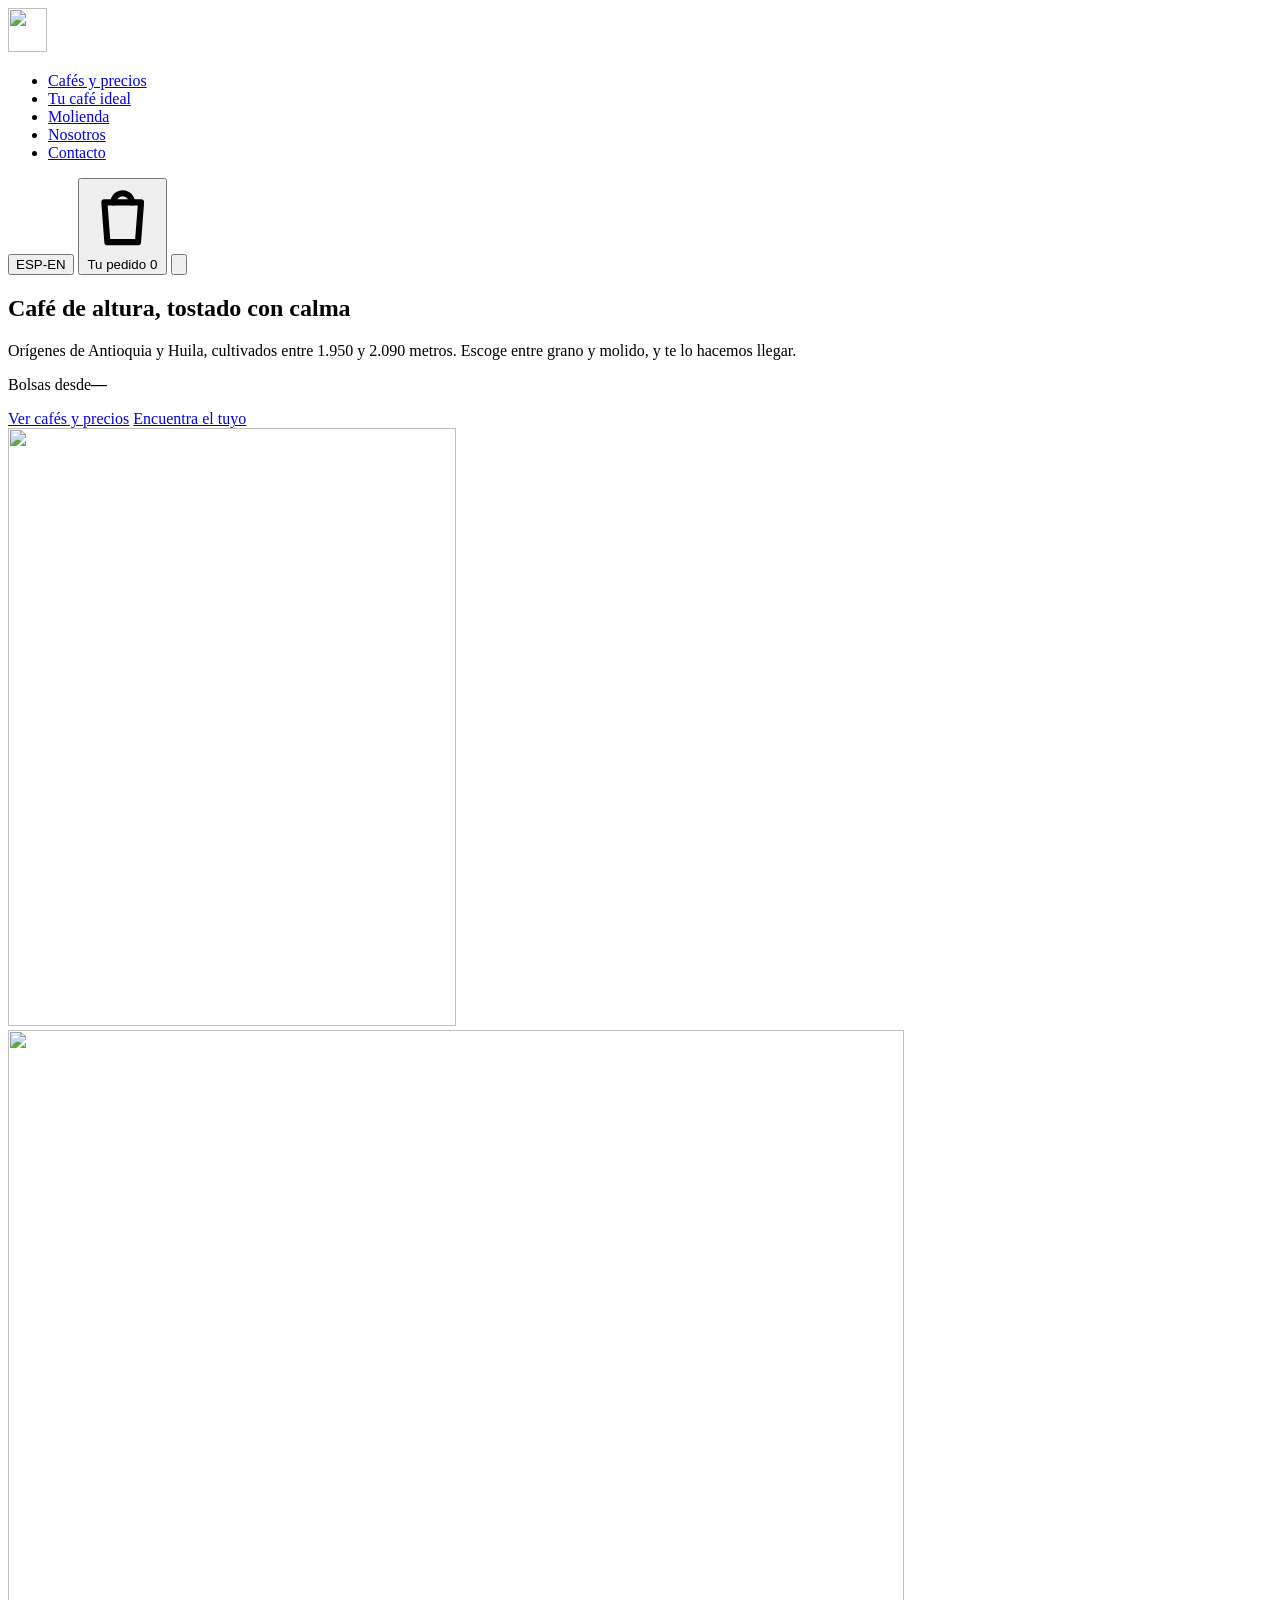
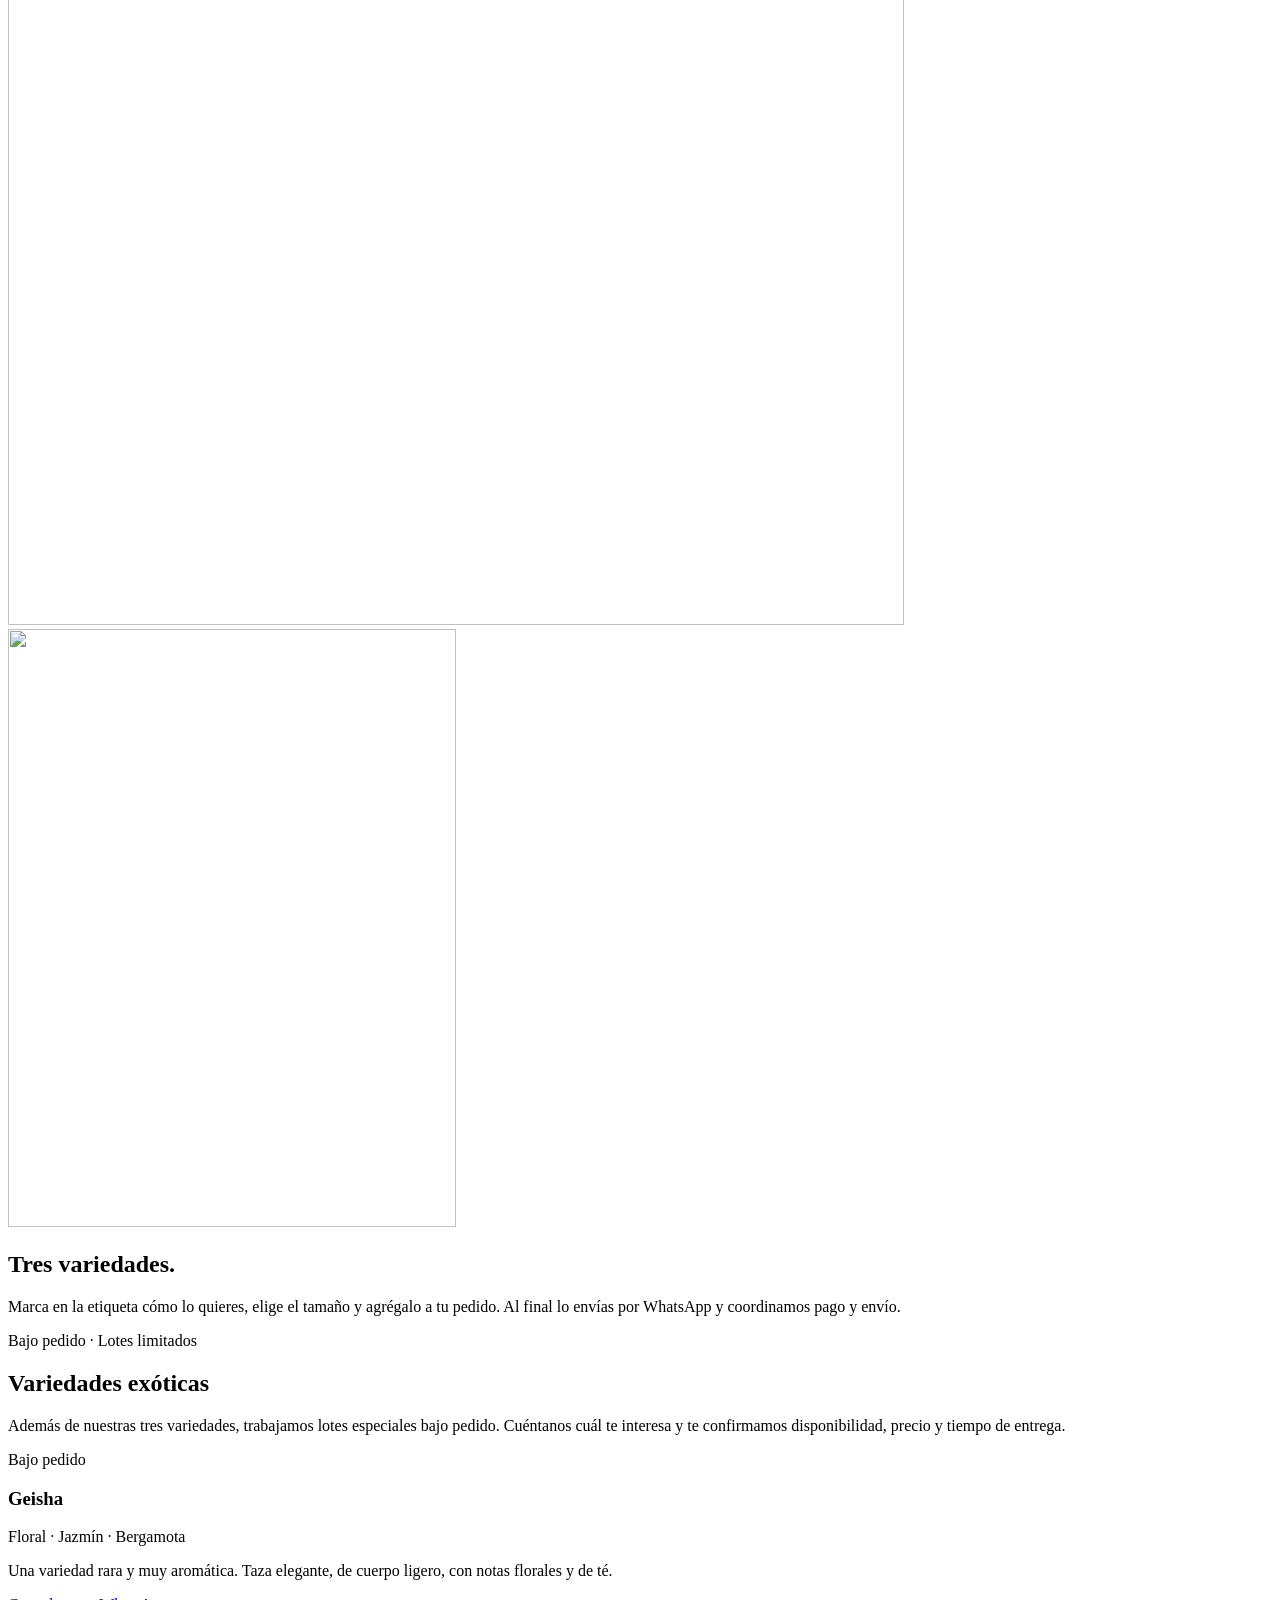
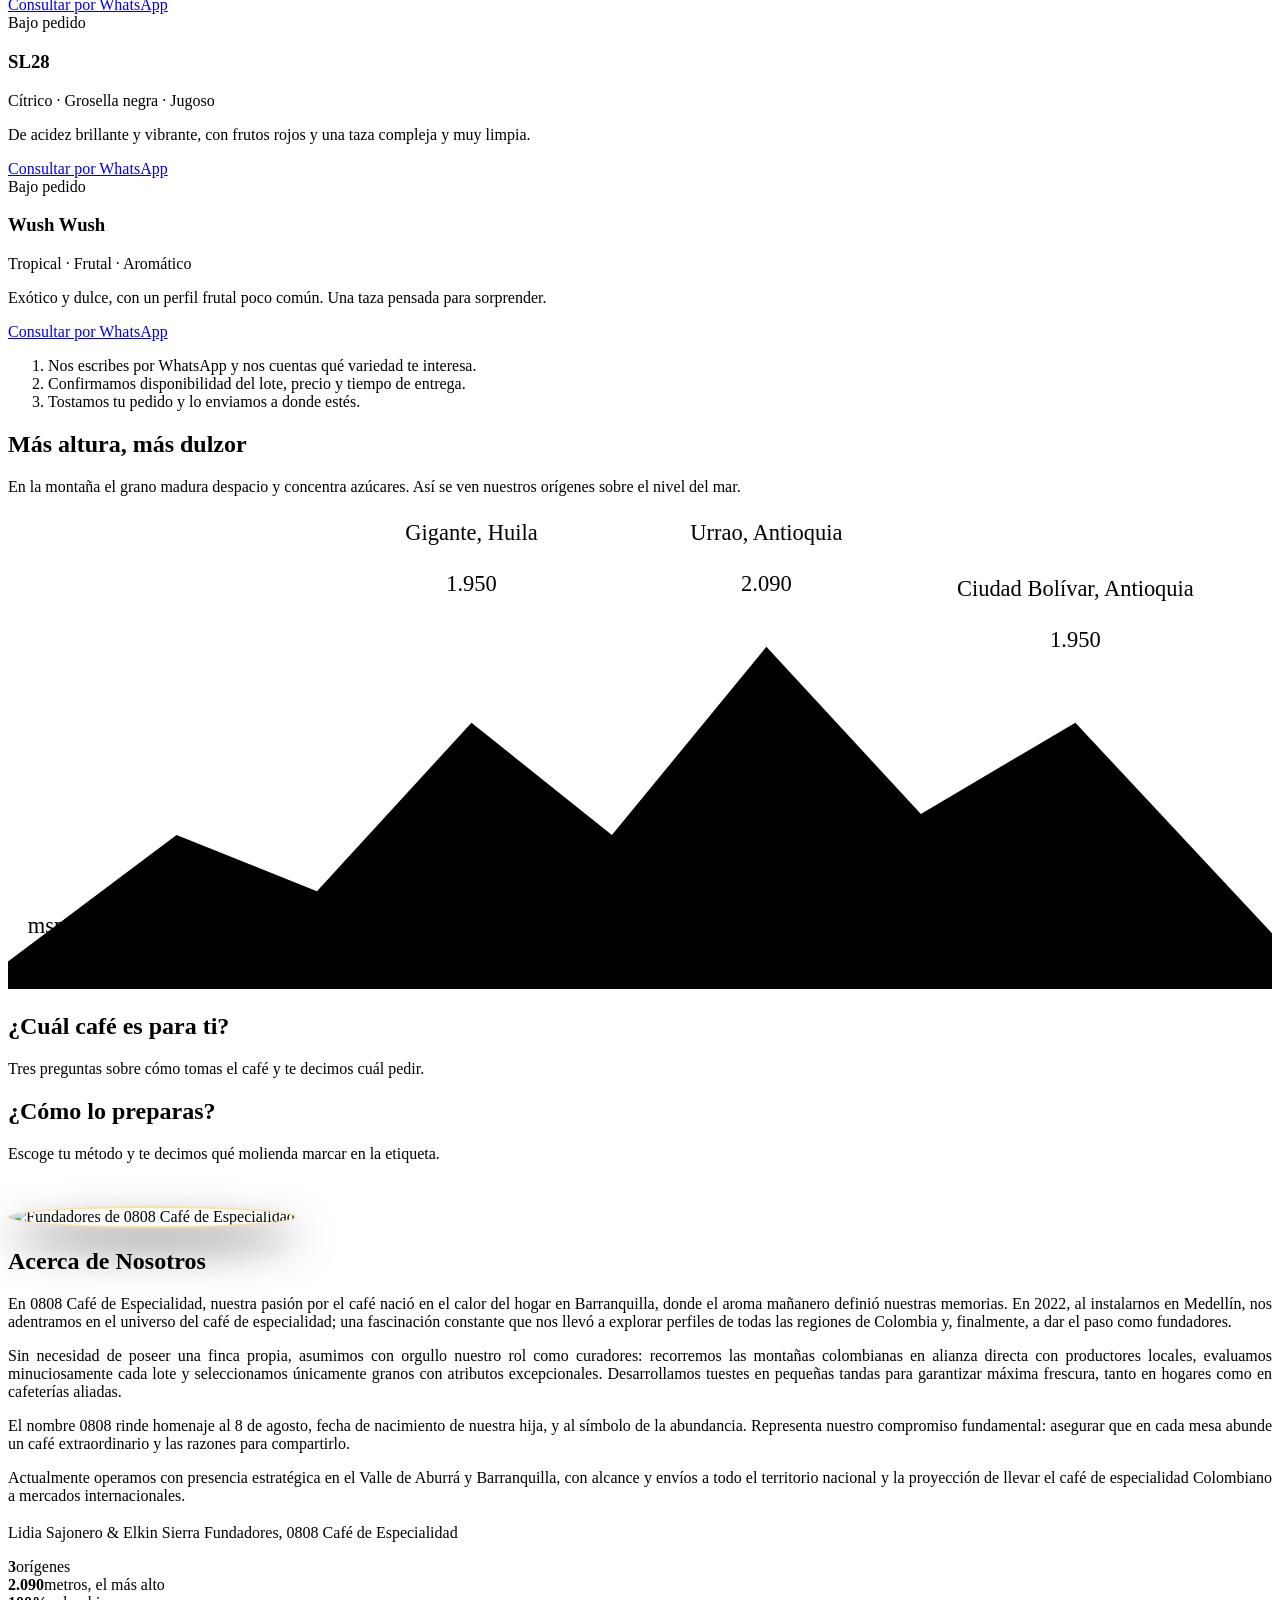
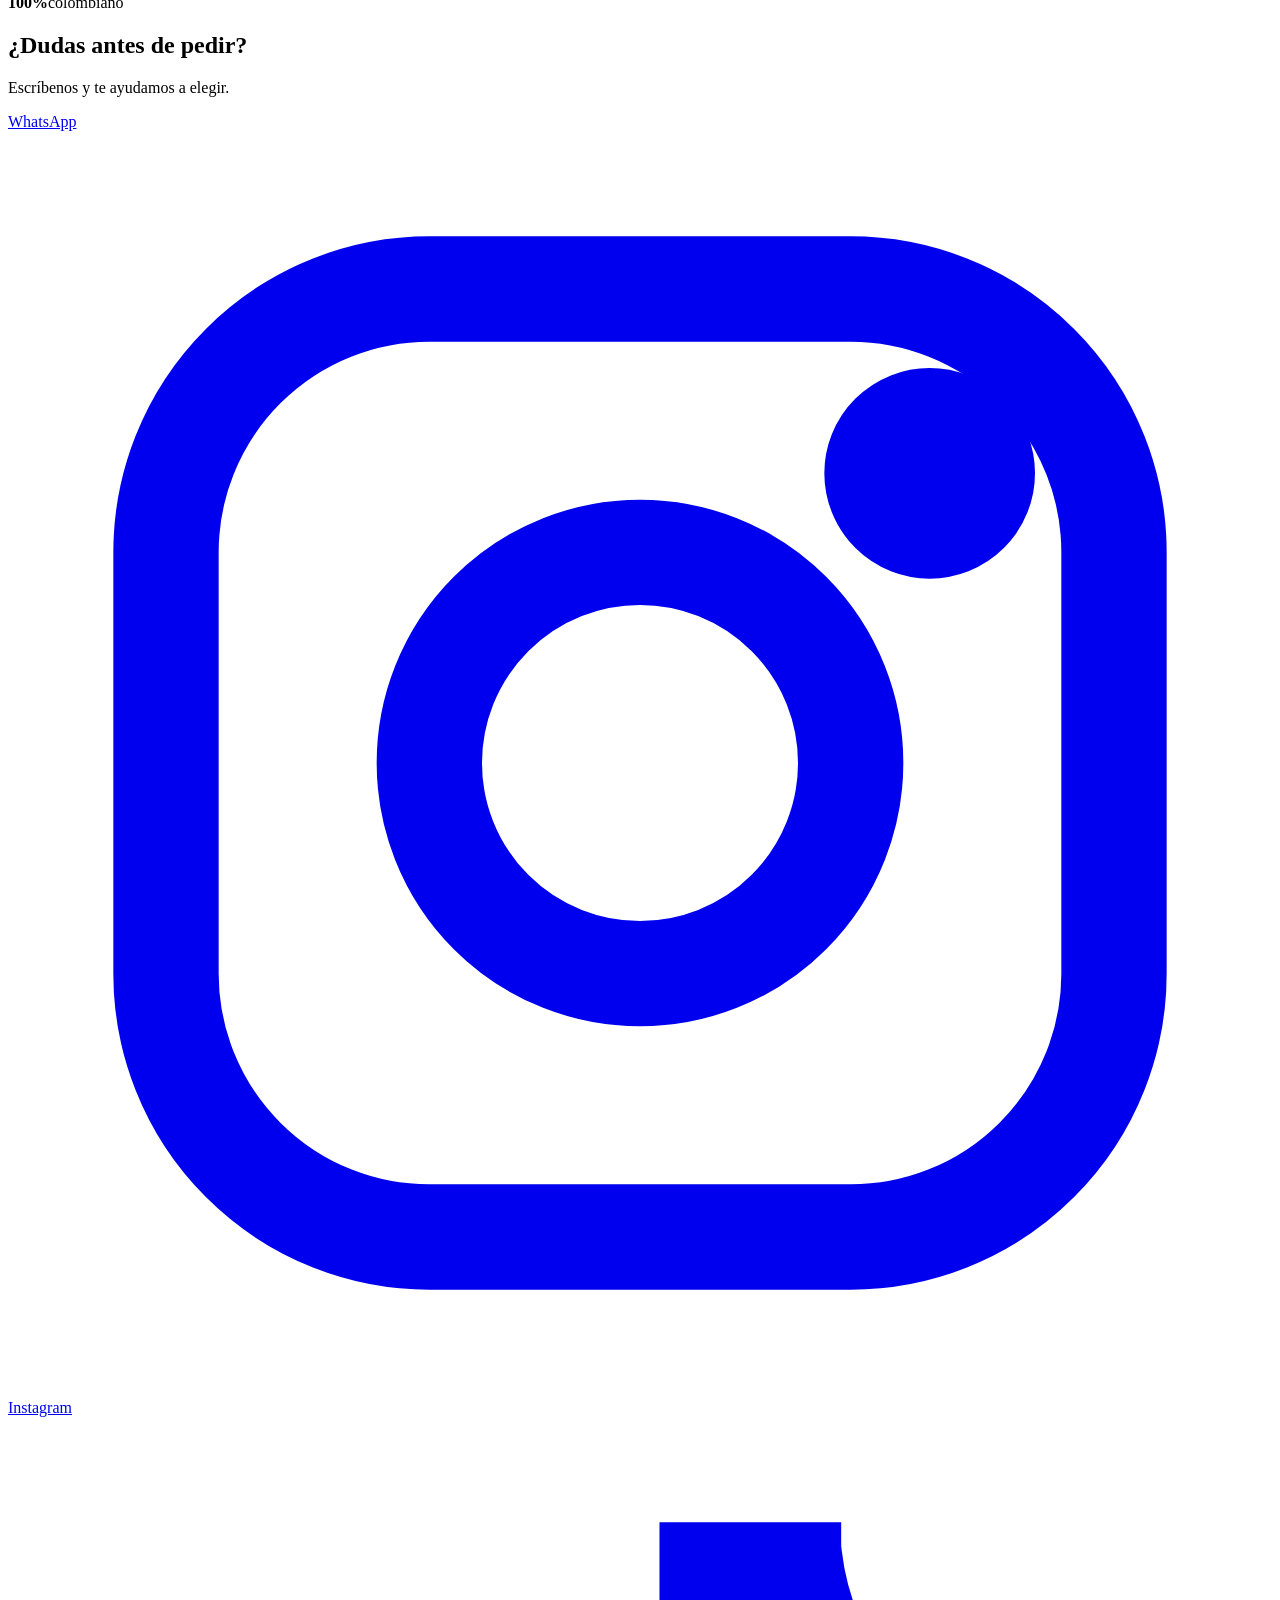
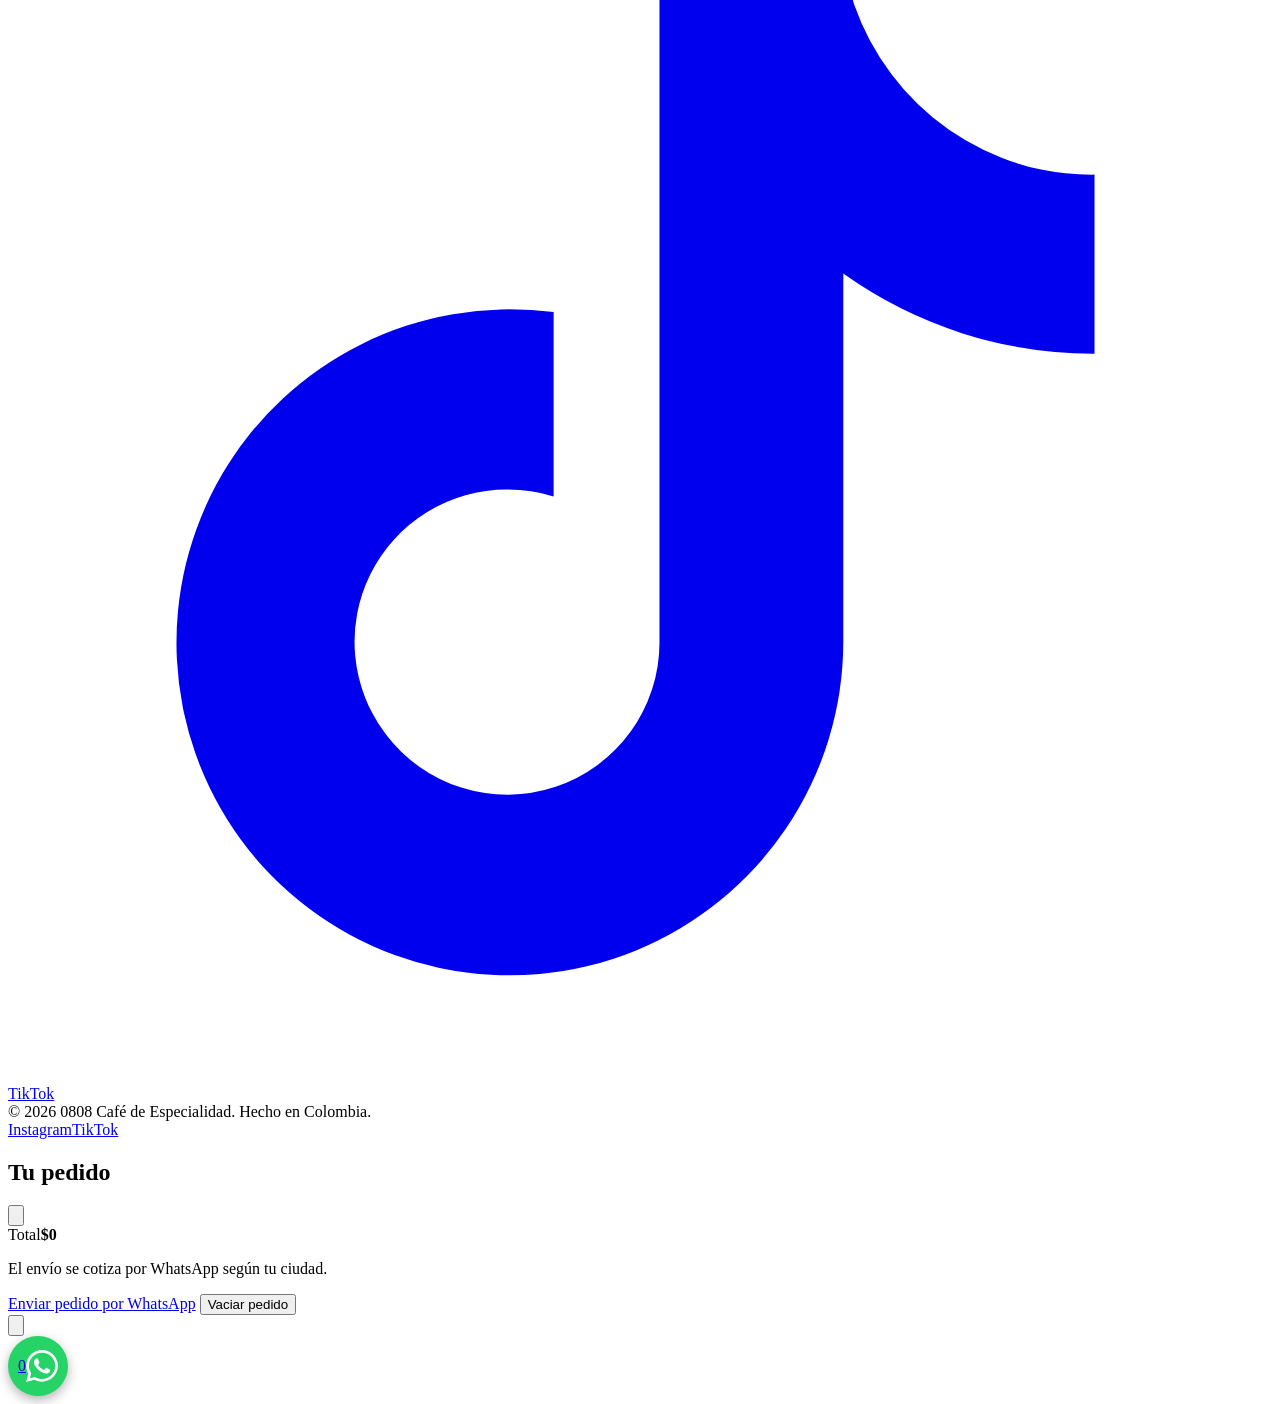
==== commit 2b3fb0e1: "Bordes Etiqueta" ====
--- a/landing/index.html
+++ b/landing/index.html
@@ -14,8 +14,8 @@
 <link rel="preconnect" href="https://fonts.gstatic.com" crossorigin>
 <link href="https://fonts.googleapis.com/css2?family=Archivo:wght@400;500;600;700&family=Big+Shoulders+Display:wght@700;800&display=swap" rel="stylesheet">
 <link rel="preload" as="image" href="/assets/img/bourbon-rosado.webp" type="image/webp">
-<link rel="stylesheet" href="/assets/css/landing.css?v=3.0.2">
-<script type="module" src="/assets/js/main.js?v=3.0.6"></script>
+<link rel="stylesheet" href="/assets/css/landing.css?v=3.0.4">
+<script type="module" src="/assets/js/main.js?v=3.0.7"></script>
 </head>
 <body>
 
@@ -82,6 +82,45 @@
   </div>
 </section>
 
+<!-- ============ Variedades bajo pedido ============ -->
+<section class="especiales" id="especiales">
+  <div class="contenedor">
+    <p class="especiales-etiqueta" data-i18n>Bajo pedido · Lotes limitados</p>
+    <h2 data-i18n>Variedades exóticas</h2>
+    <p class="intro" data-i18n>Además de nuestras tres variedades, trabajamos lotes especiales bajo pedido. Cuéntanos cuál te interesa y te confirmamos disponibilidad, precio y tiempo de entrega.</p>
+
+    <div class="especiales-lista">
+      <article class="especial">
+        <span class="especial-sello" data-i18n>Bajo pedido</span>
+        <h3>Geisha</h3>
+        <p class="especial-perfil" data-i18n>Floral · Jazmín · Bergamota</p>
+        <p class="especial-desc" data-i18n>Una variedad rara y muy aromática. Taza elegante, de cuerpo ligero, con notas florales y de té.</p>
+        <a class="btn btn-linea" data-especial="Geisha" href="#" target="_blank" rel="noopener" data-i18n>Consultar por WhatsApp</a>
+      </article>
+      <article class="especial">
+        <span class="especial-sello" data-i18n>Bajo pedido</span>
+        <h3>SL28</h3>
+        <p class="especial-perfil" data-i18n>Cítrico · Grosella negra · Jugoso</p>
+        <p class="especial-desc" data-i18n>De acidez brillante y vibrante, con frutos rojos y una taza compleja y muy limpia.</p>
+        <a class="btn btn-linea" data-especial="SL28" href="#" target="_blank" rel="noopener" data-i18n>Consultar por WhatsApp</a>
+      </article>
+      <article class="especial">
+        <span class="especial-sello" data-i18n>Bajo pedido</span>
+        <h3>Wush Wush</h3>
+        <p class="especial-perfil" data-i18n>Tropical · Frutal · Aromático</p>
+        <p class="especial-desc" data-i18n>Exótico y dulce, con un perfil frutal poco común. Una taza pensada para sorprender.</p>
+        <a class="btn btn-linea" data-especial="Wush Wush" href="#" target="_blank" rel="noopener" data-i18n>Consultar por WhatsApp</a>
+      </article>
+    </div>
+
+    <ol class="especiales-pasos">
+      <li data-i18n>Nos escribes por WhatsApp y nos cuentas qué variedad te interesa.</li>
+      <li data-i18n>Confirmamos disponibilidad del lote, precio y tiempo de entrega.</li>
+      <li data-i18n>Tostamos tu pedido y lo enviamos a donde estés.</li>
+    </ol>
+  </div>
+</section>
+
 <!-- ============ Altura ============ -->
 <section class="altura" id="altura">
   <div class="contenedor">
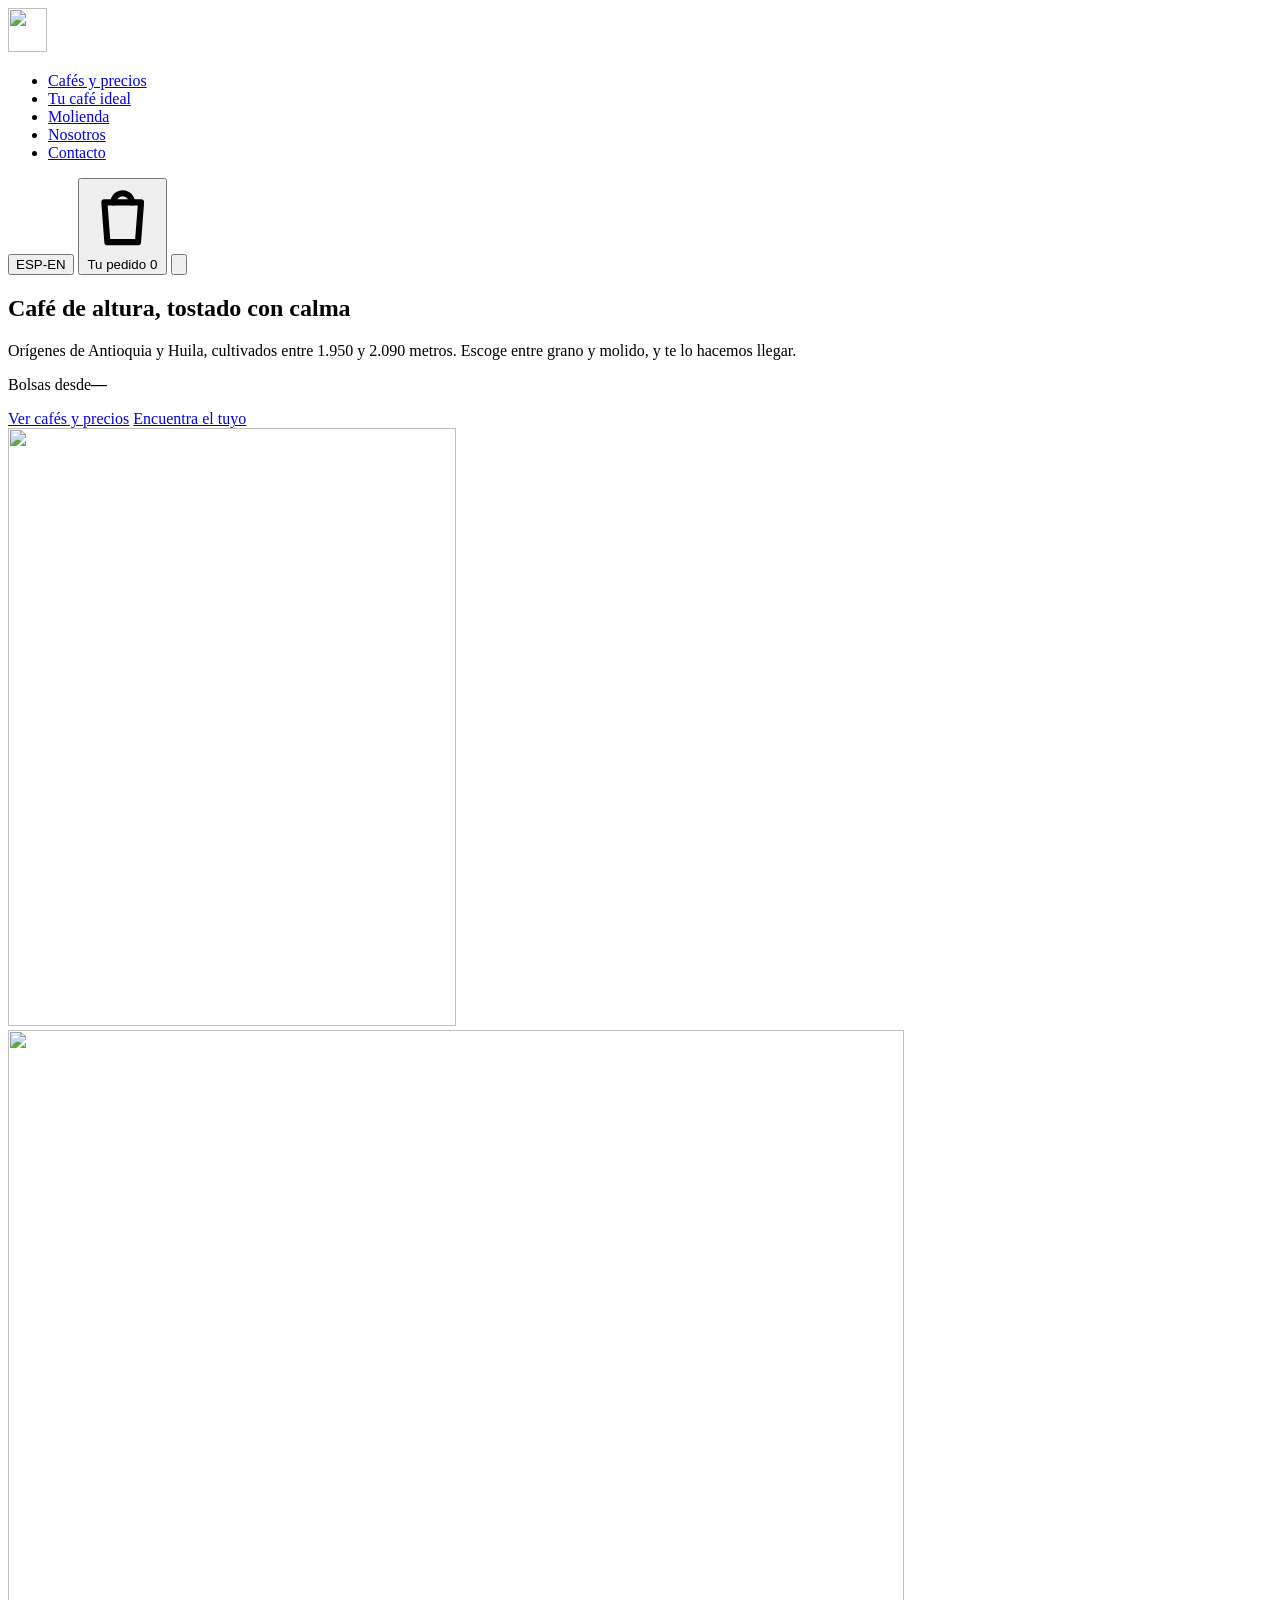
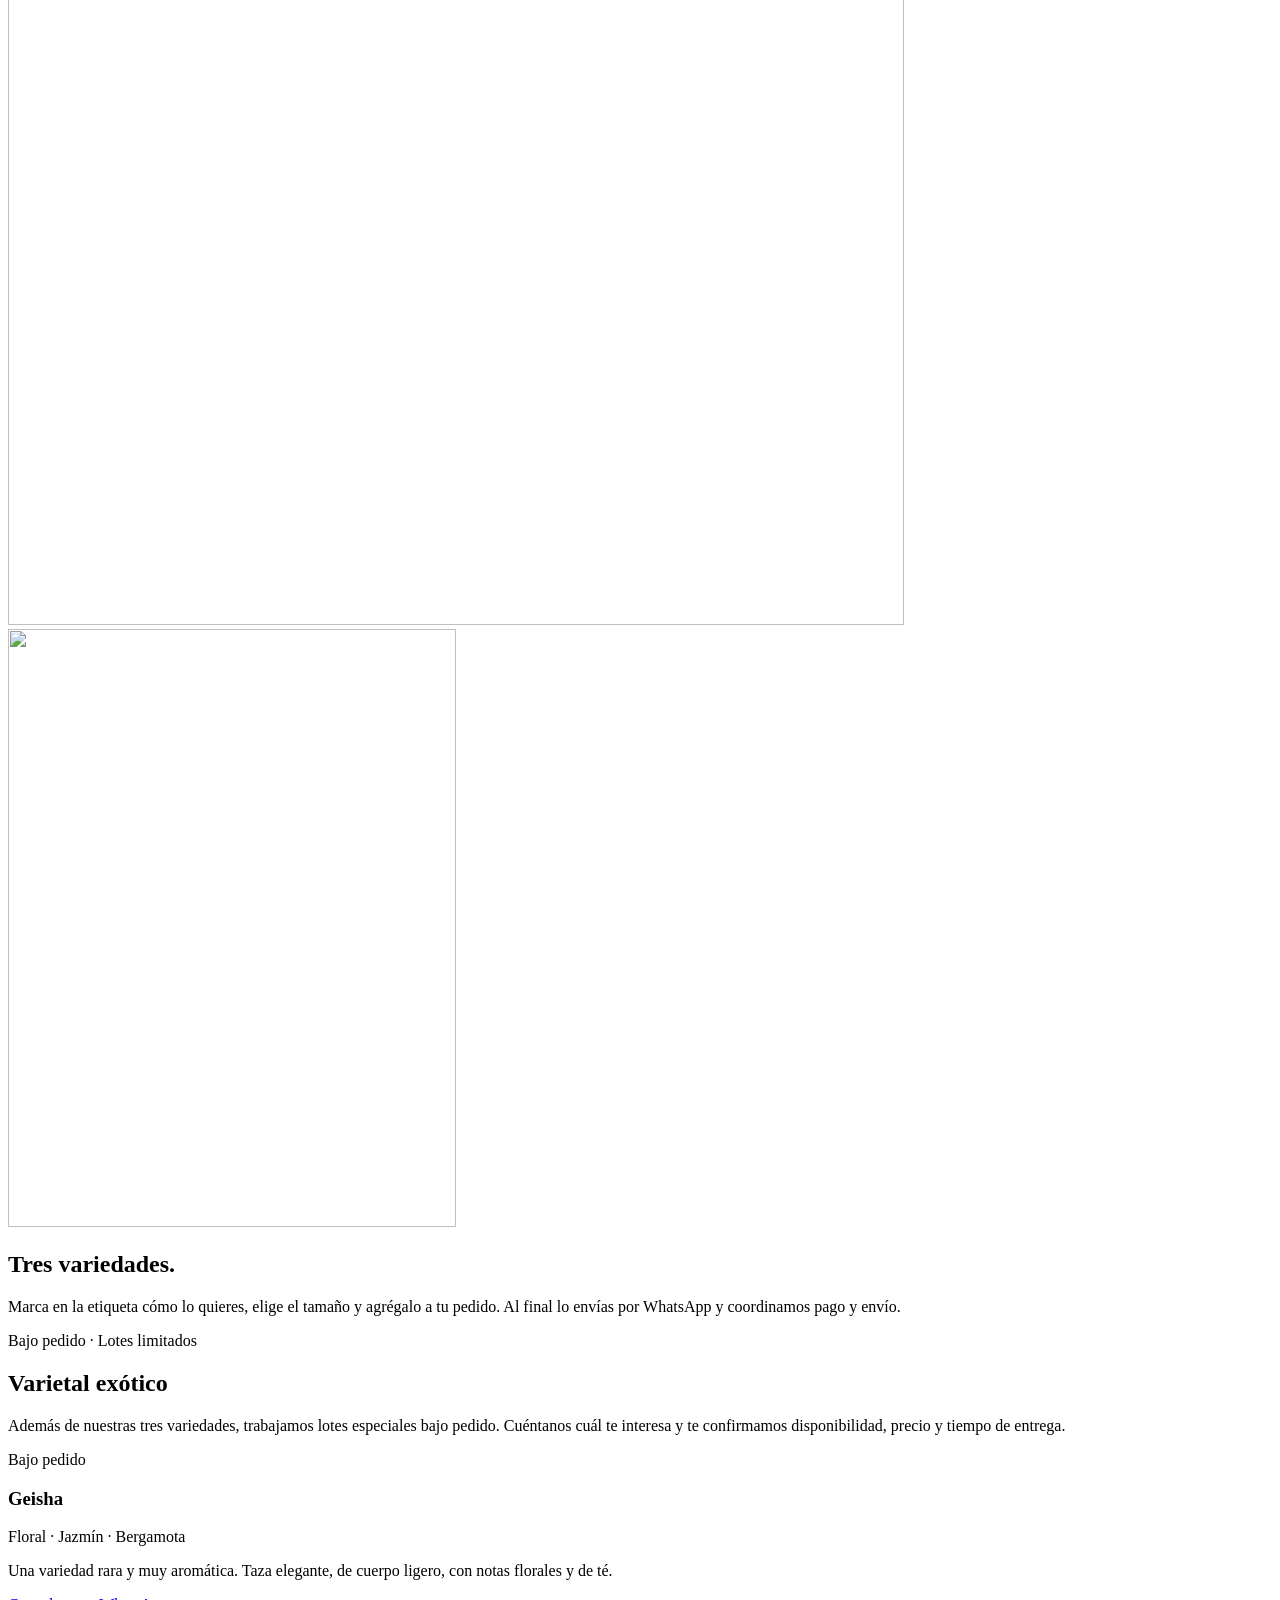
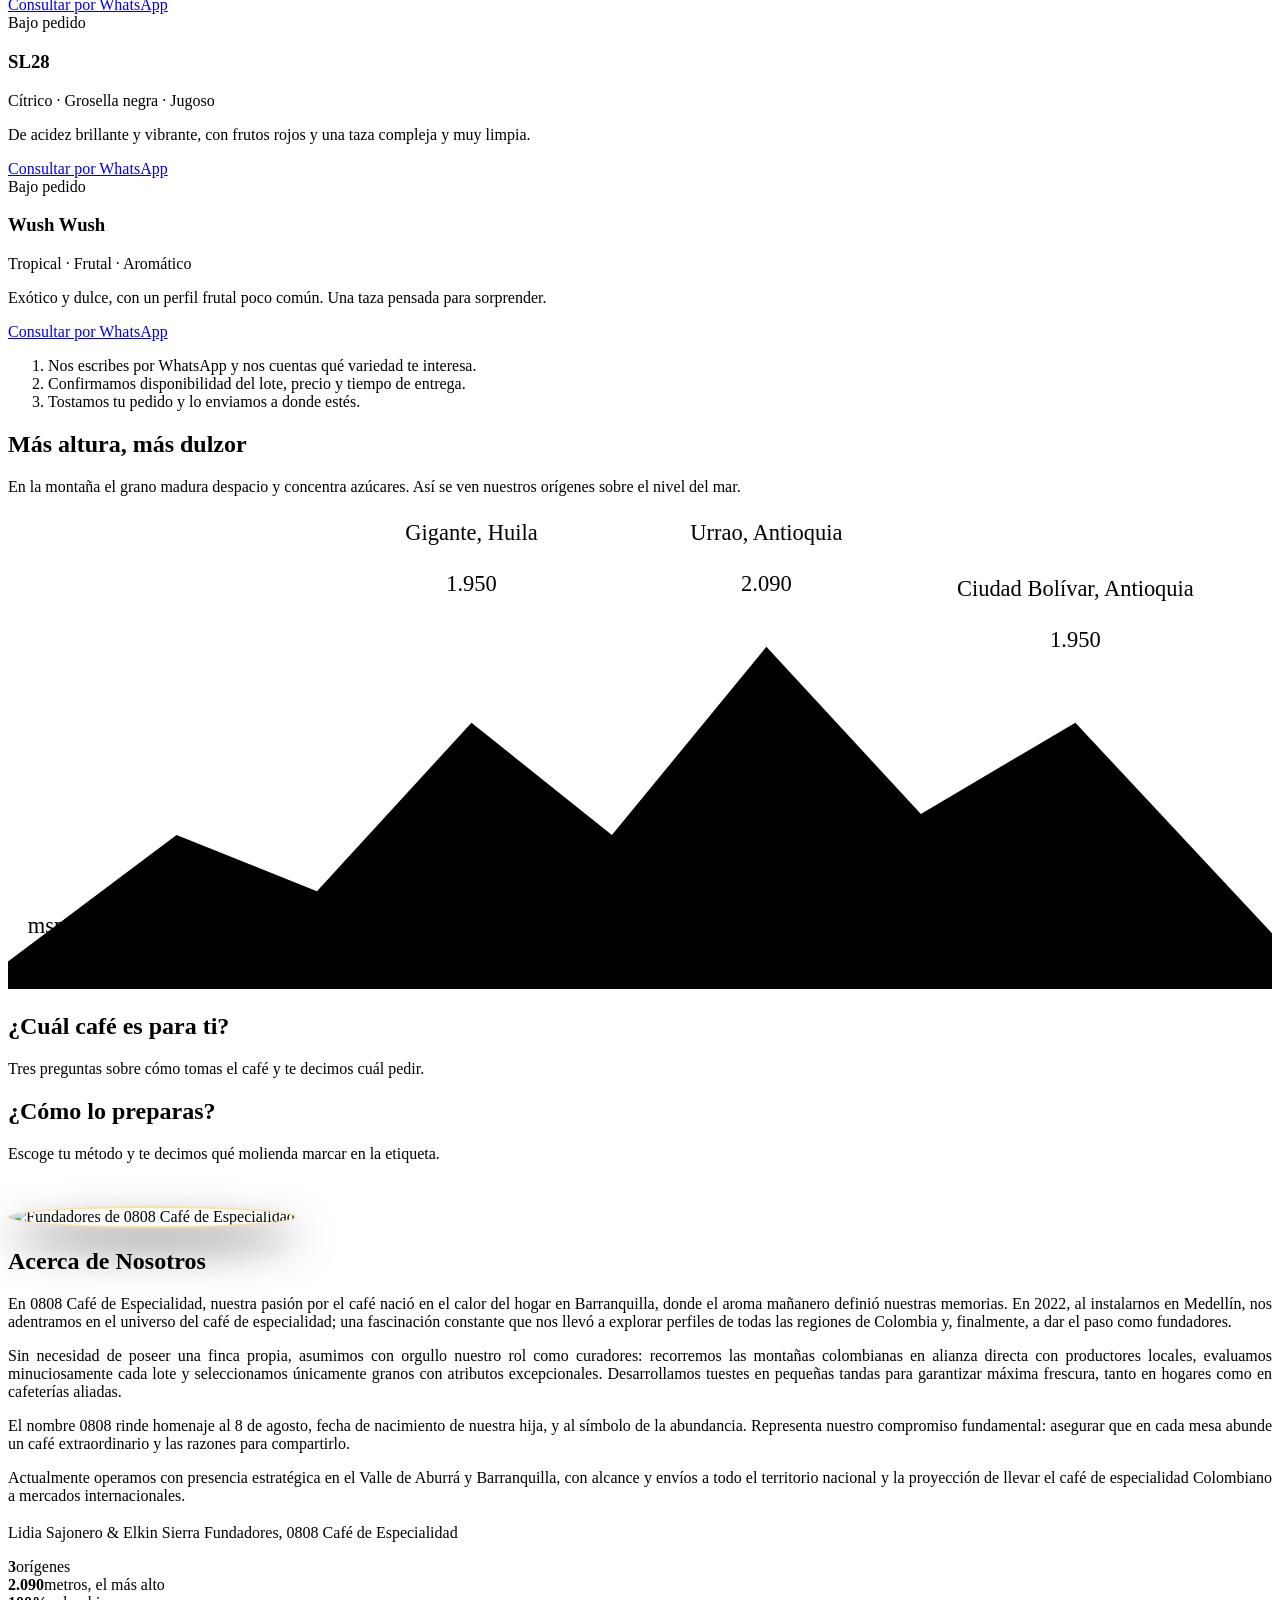
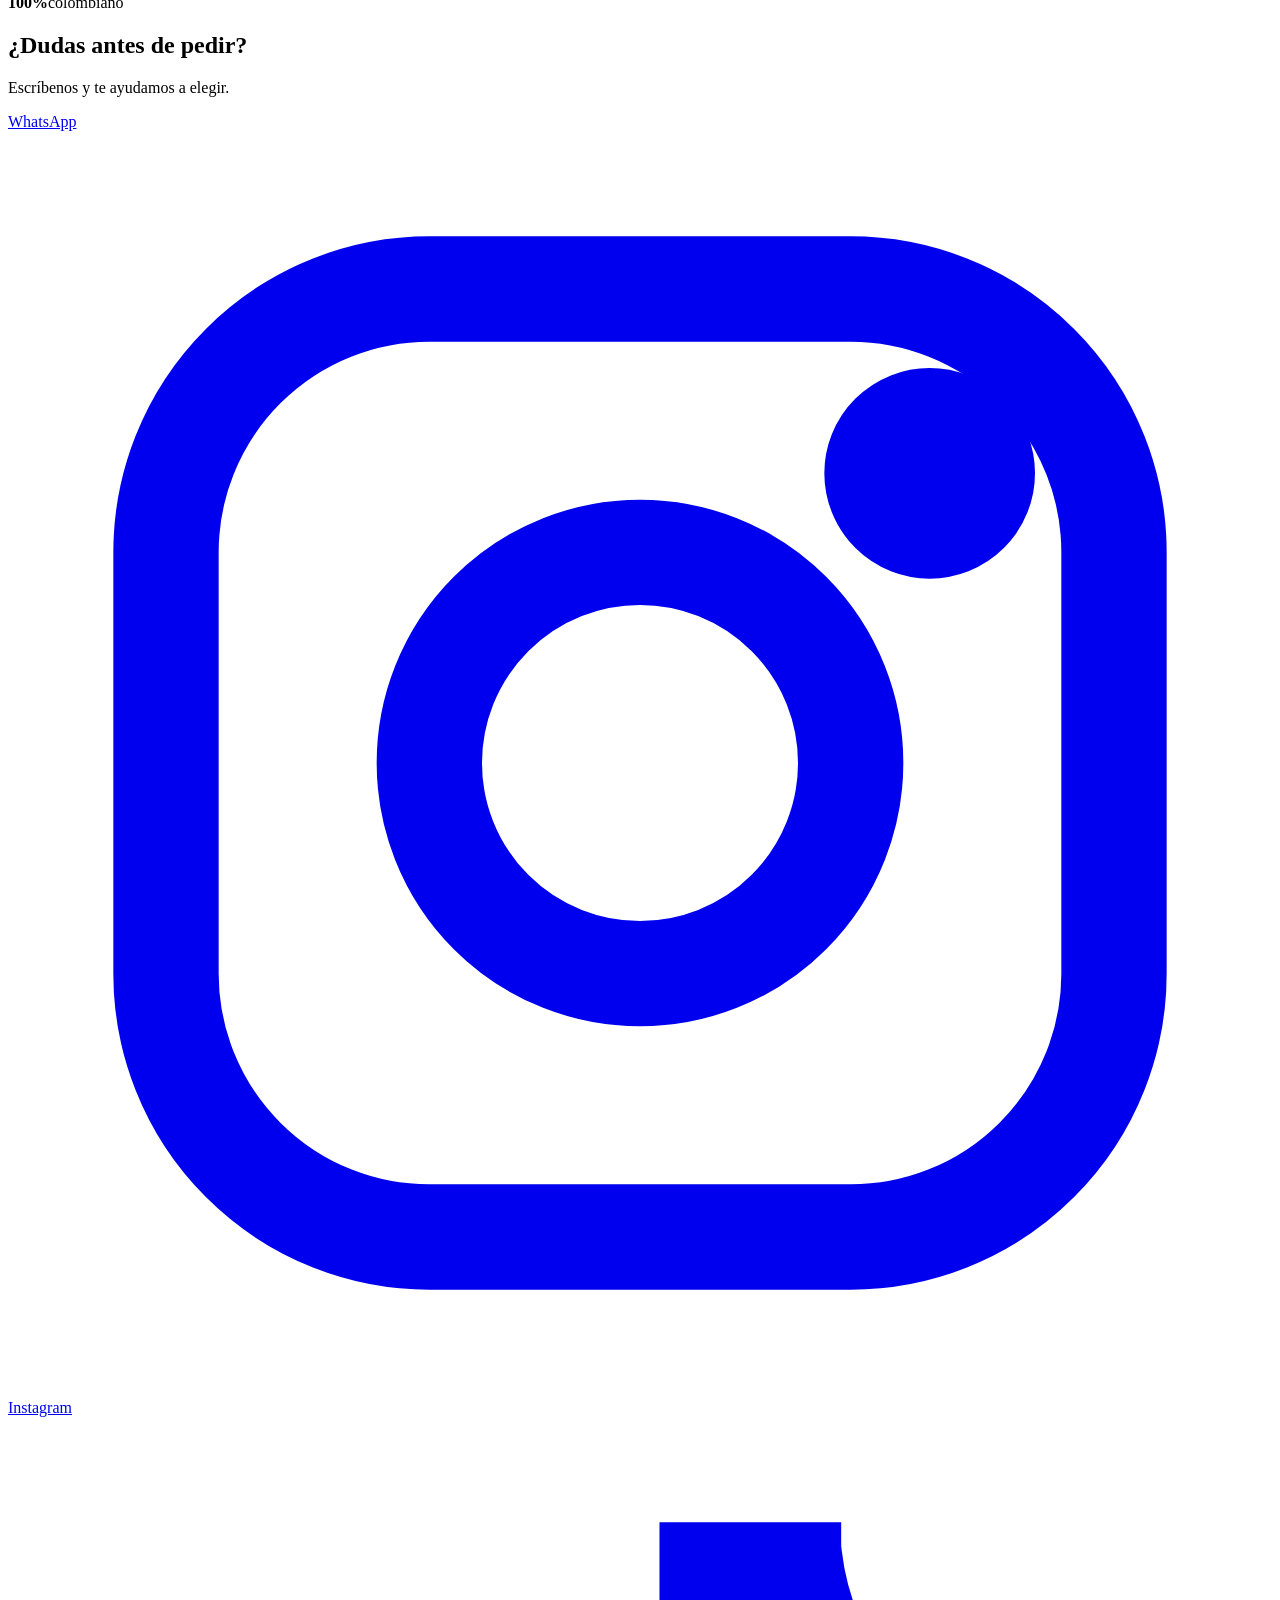
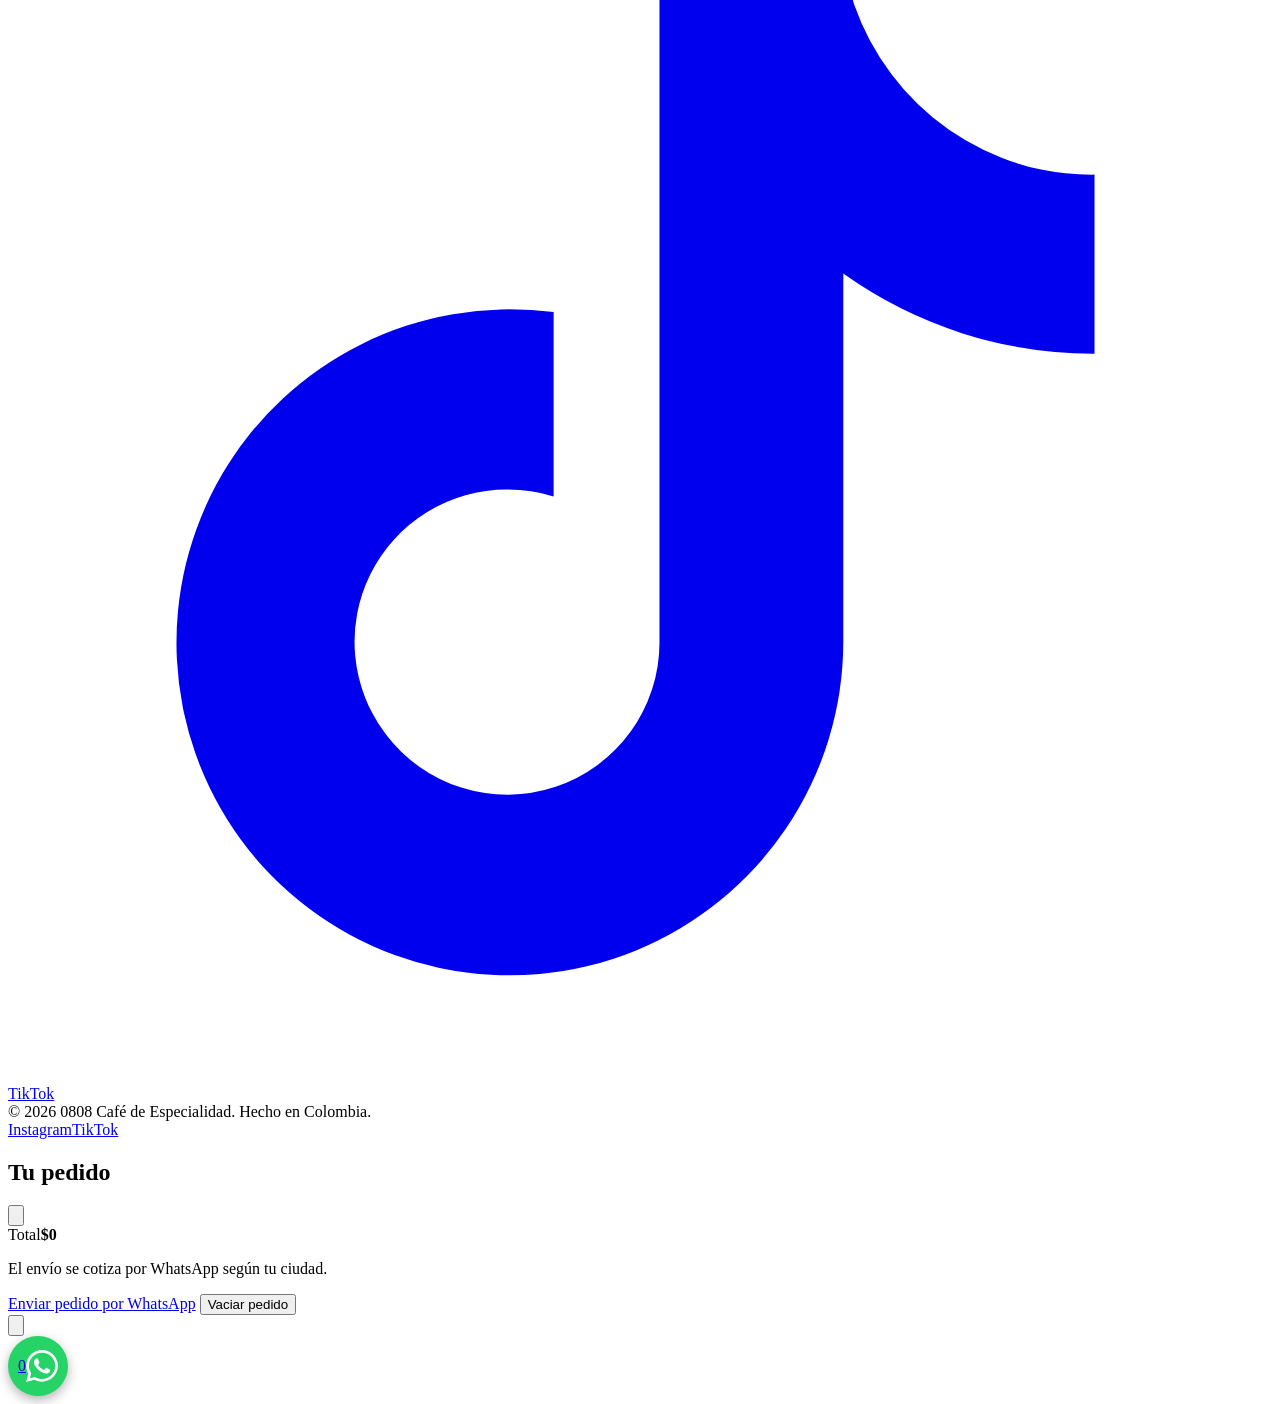
==== commit 77451bd7: "Traduccir Varietal" ====
--- a/landing/index.html
+++ b/landing/index.html
@@ -86,7 +86,7 @@
 <section class="especiales" id="especiales">
   <div class="contenedor">
     <p class="especiales-etiqueta" data-i18n>Bajo pedido · Lotes limitados</p>
-    <h2 data-i18n>Variedades exóticas</h2>
+    <h2 data-i18n>Varietal exótico</h2>
     <p class="intro" data-i18n>Además de nuestras tres variedades, trabajamos lotes especiales bajo pedido. Cuéntanos cuál te interesa y te confirmamos disponibilidad, precio y tiempo de entrega.</p>
 
     <div class="especiales-lista">
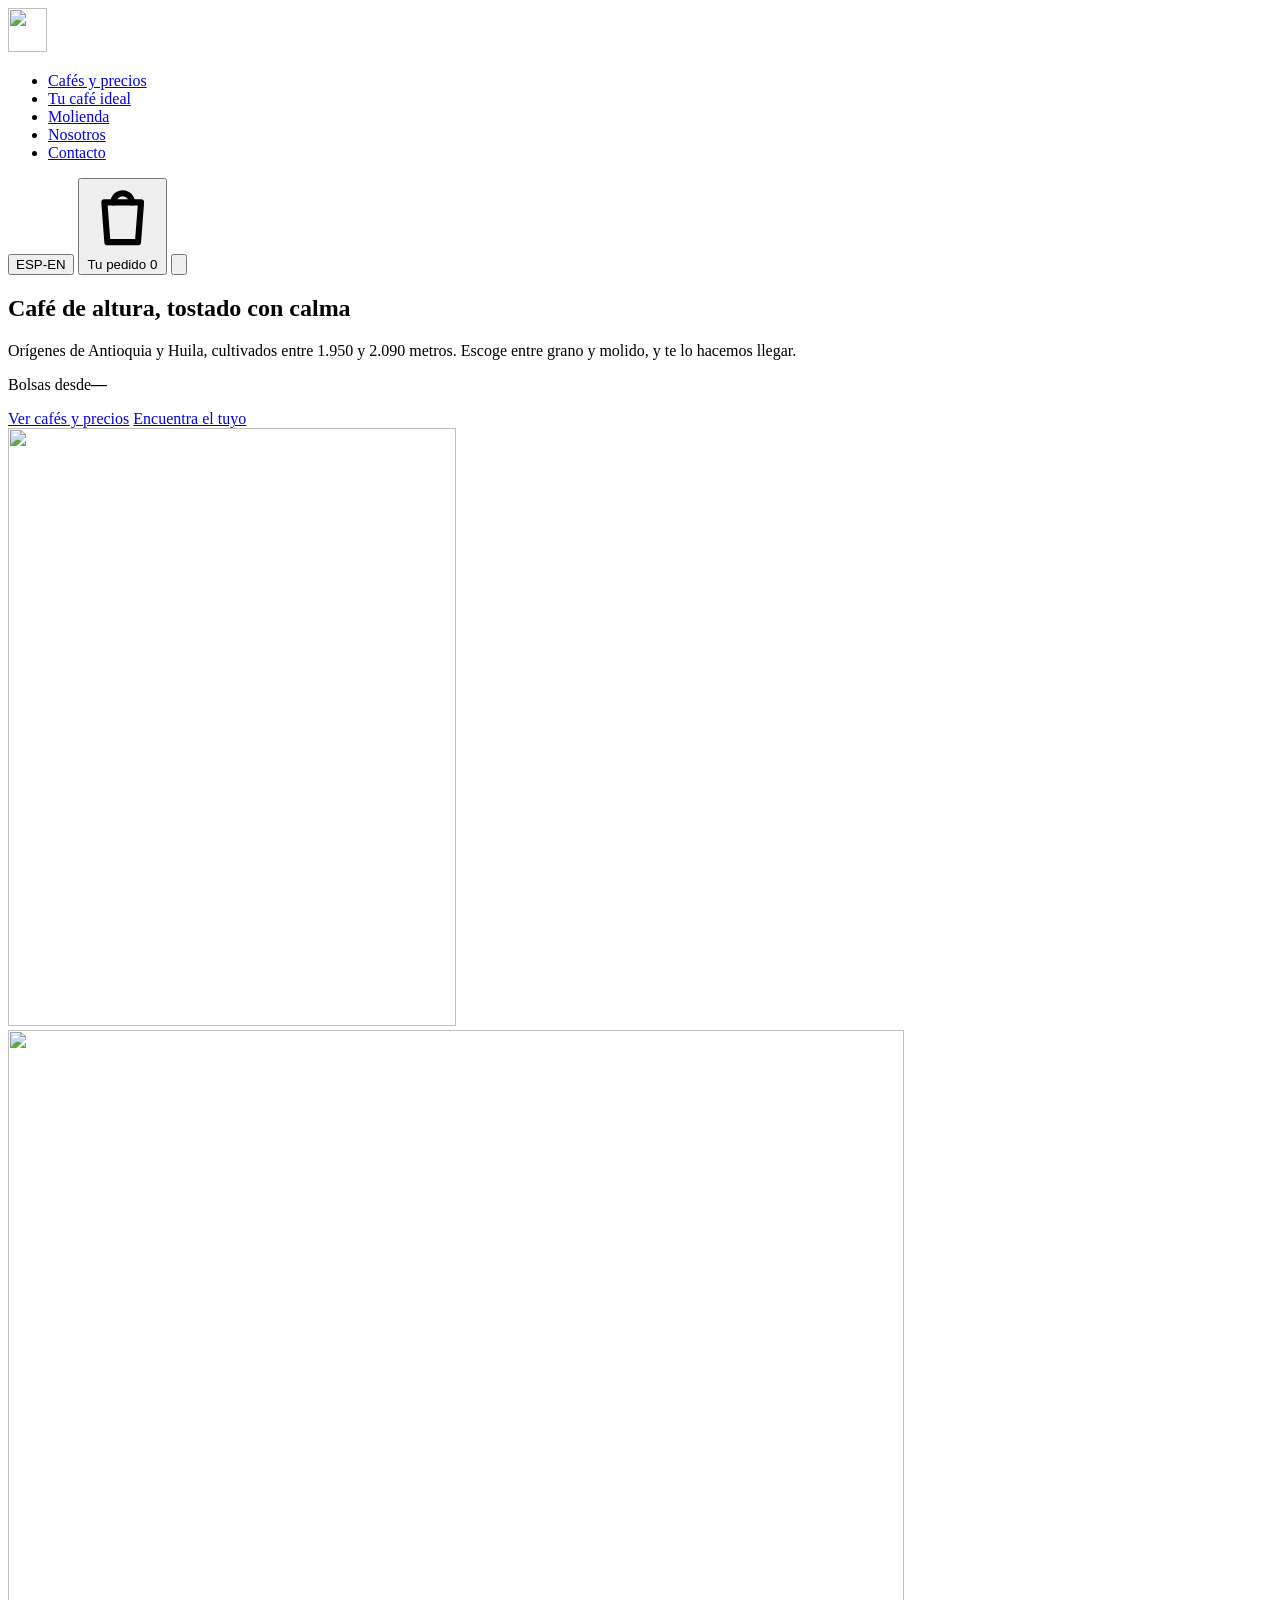
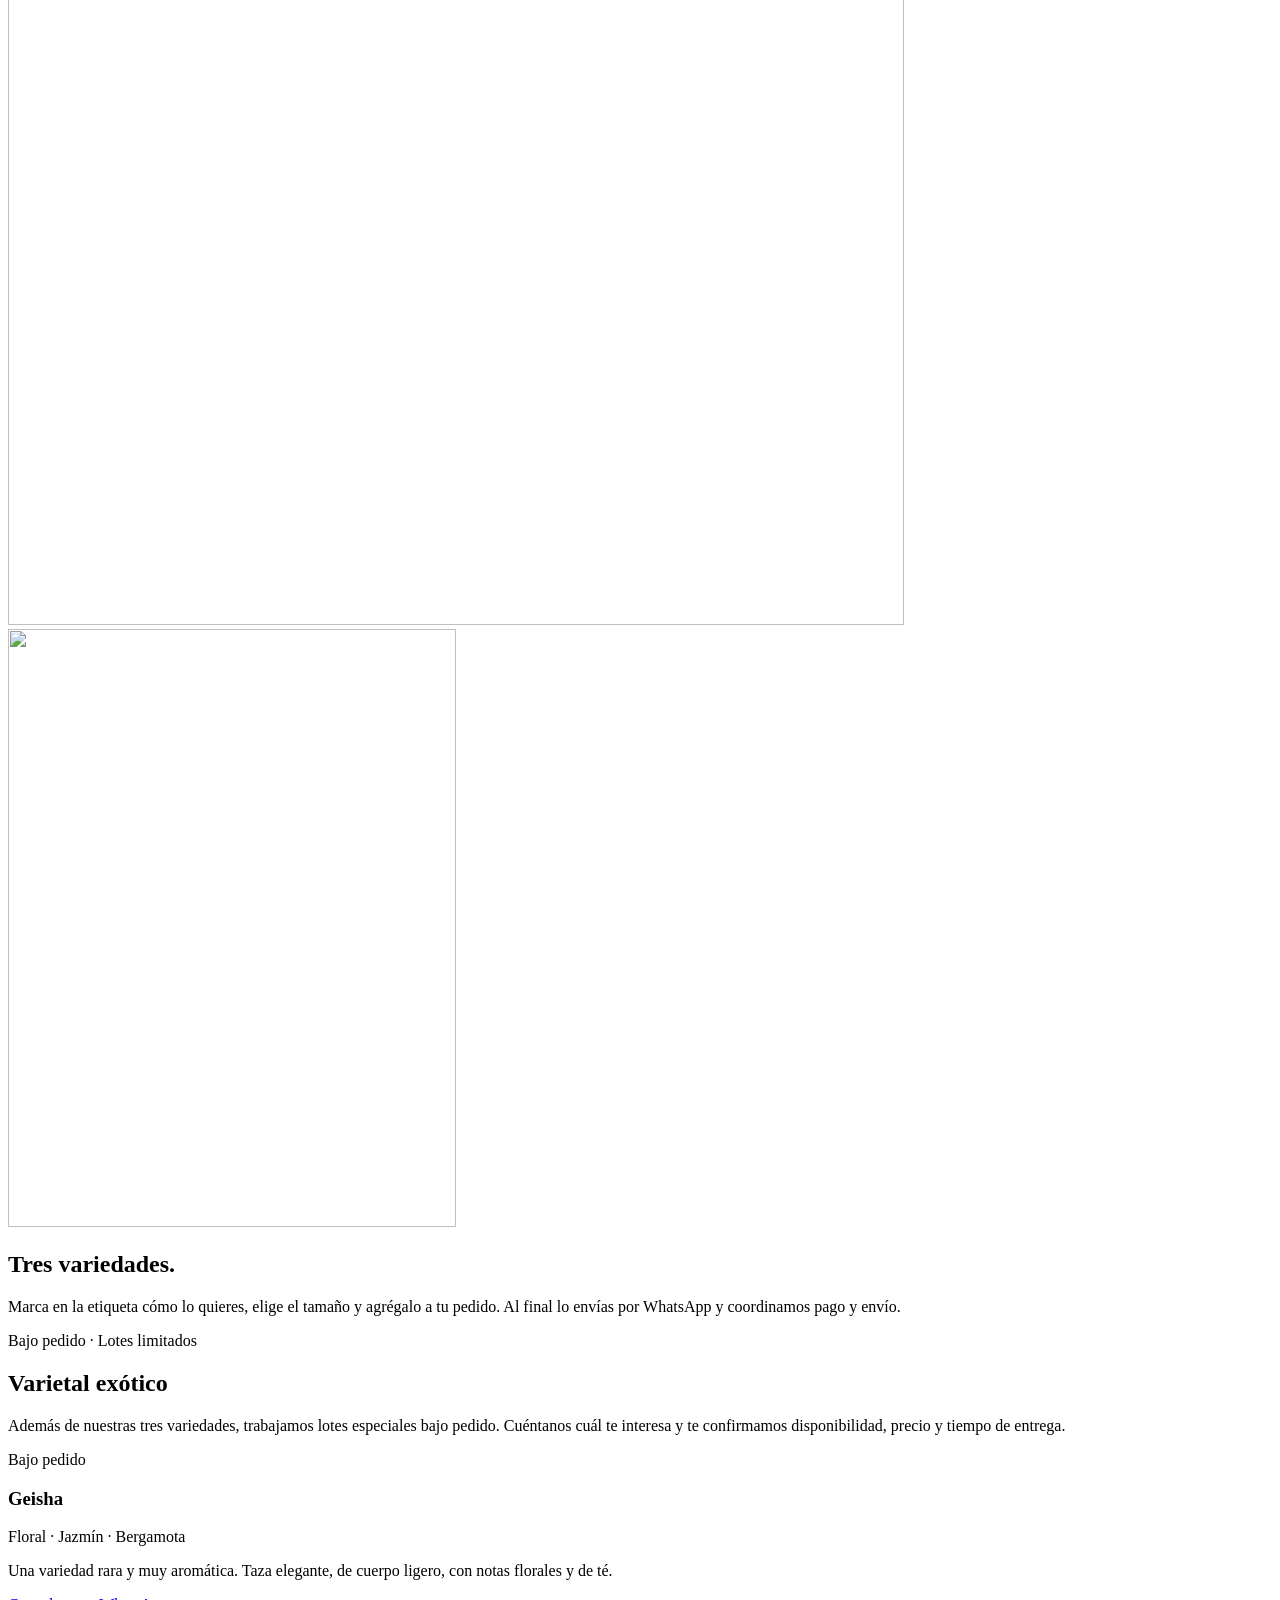
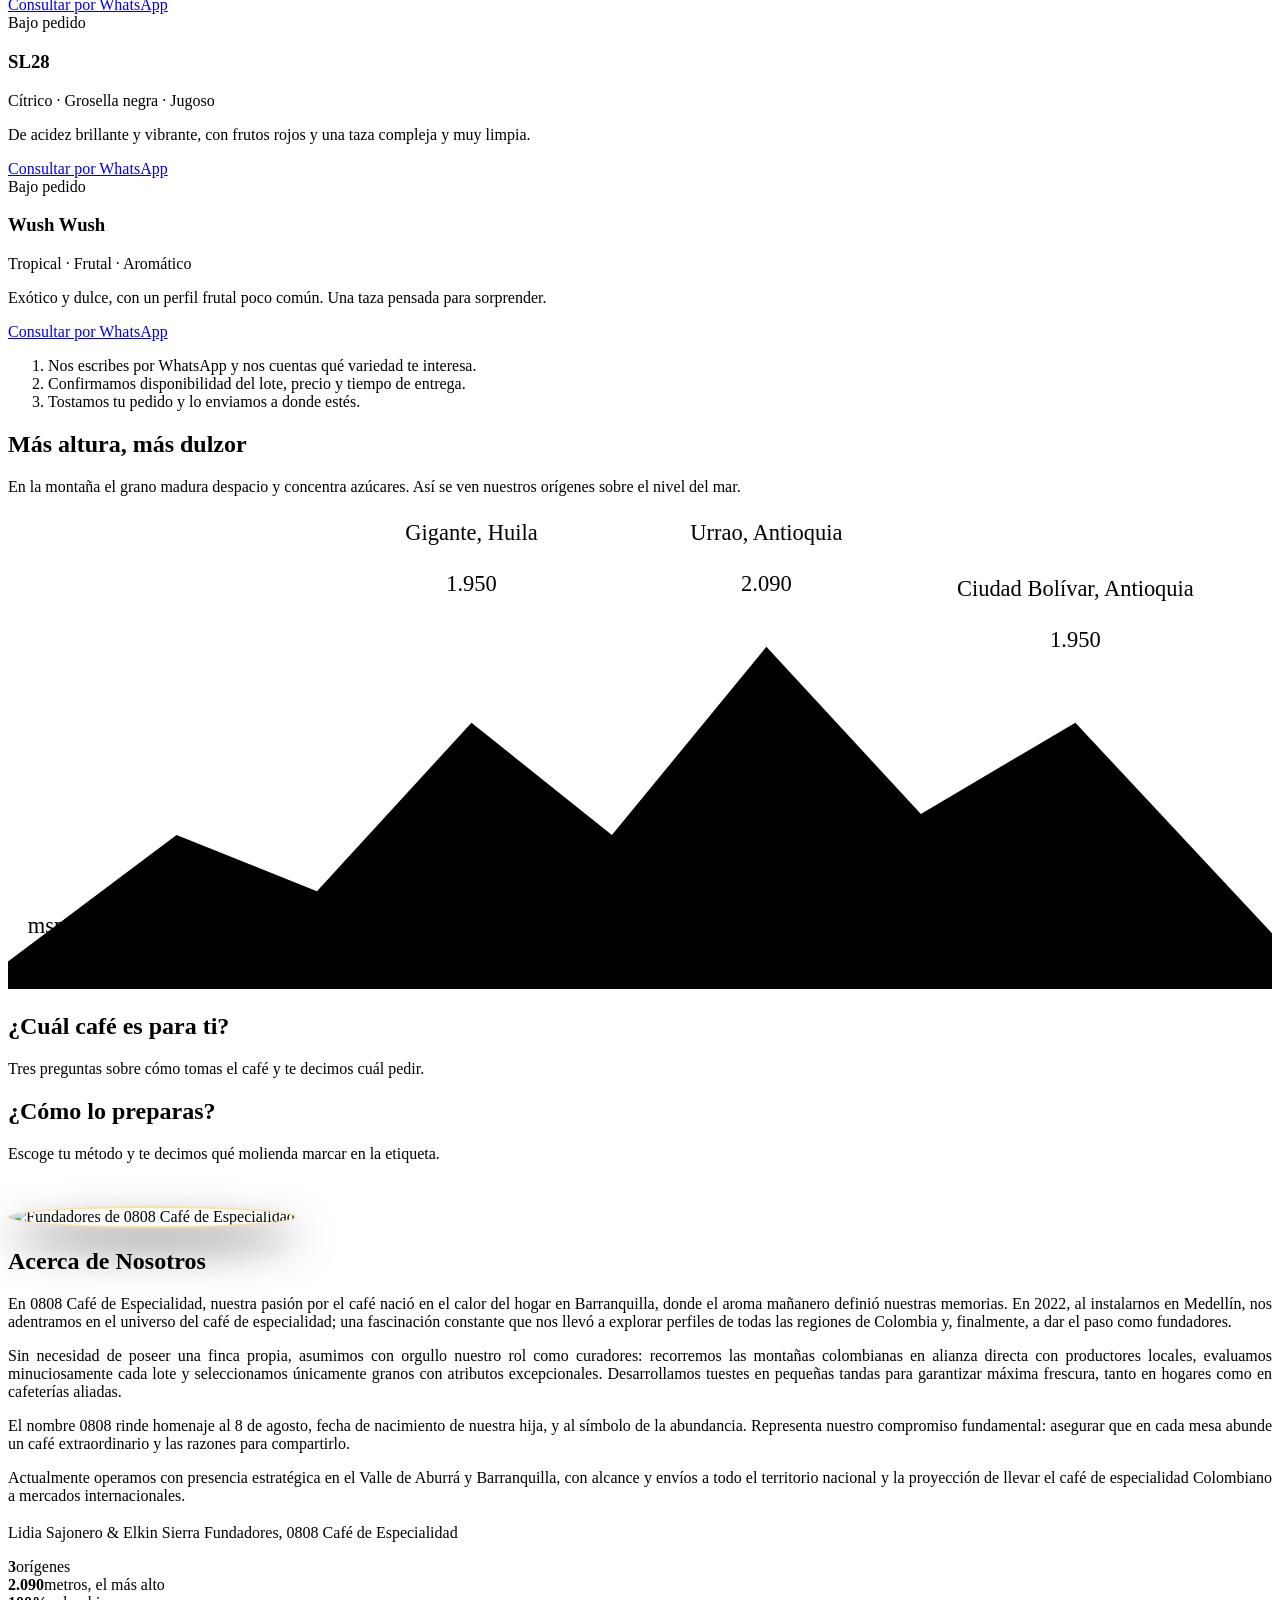
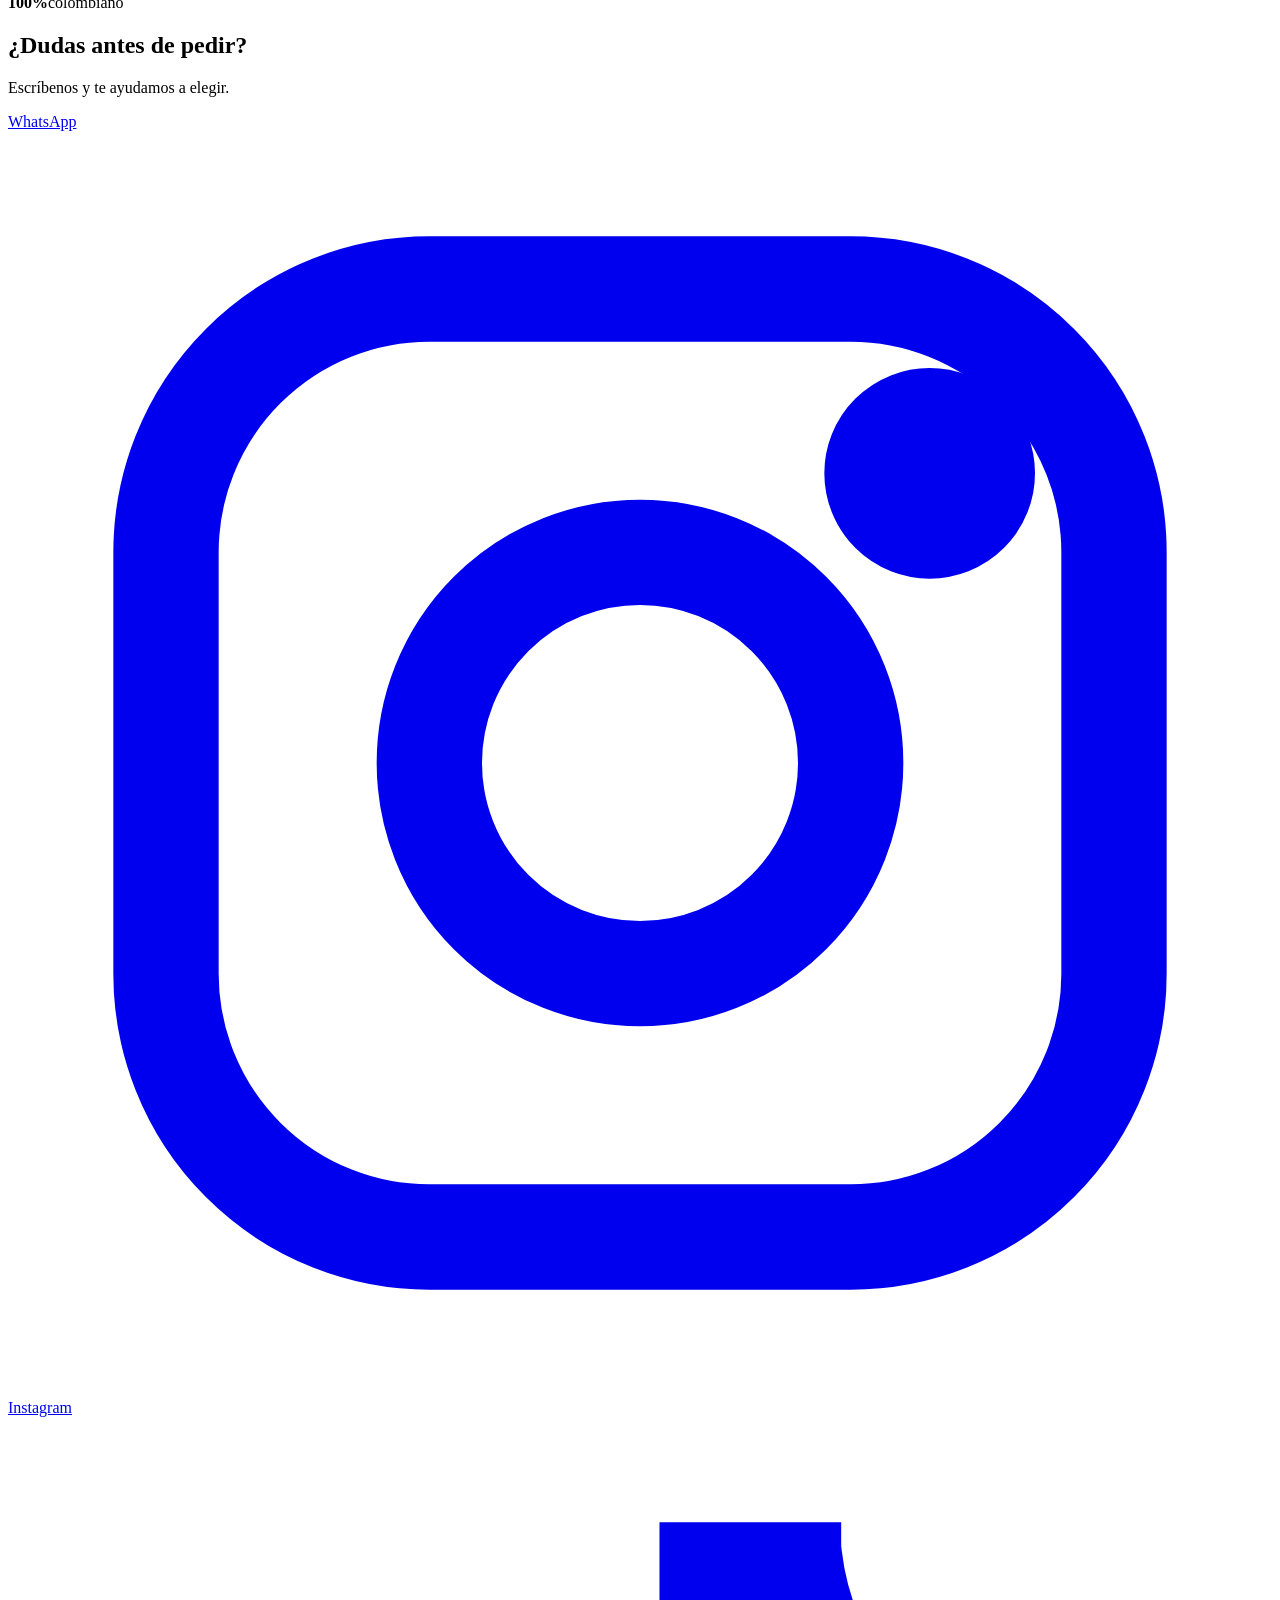
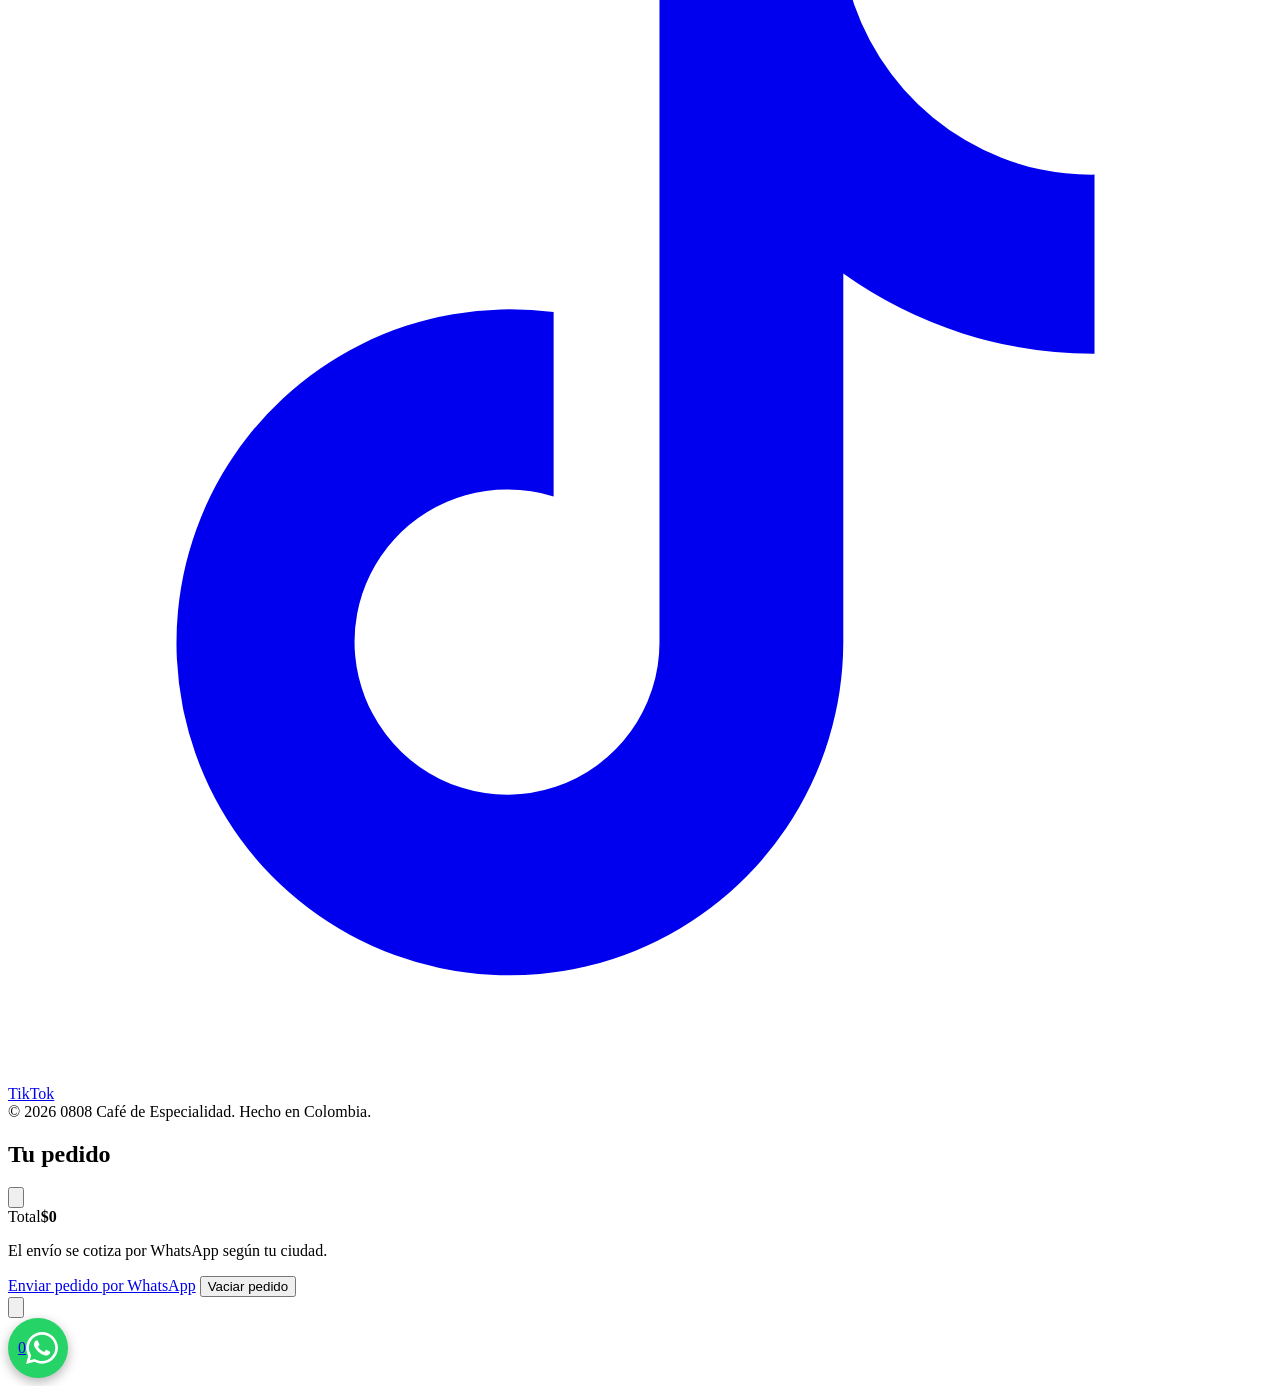
==== commit 7399440c: "Quit Redes al final" ====
--- a/landing/index.html
+++ b/landing/index.html
@@ -95,21 +95,21 @@
         <h3>Geisha</h3>
         <p class="especial-perfil" data-i18n>Floral · Jazmín · Bergamota</p>
         <p class="especial-desc" data-i18n>Una variedad rara y muy aromática. Taza elegante, de cuerpo ligero, con notas florales y de té.</p>
-        <a class="btn btn-linea" data-especial="Geisha" href="#" target="_blank" rel="noopener" data-i18n>Consultar por WhatsApp</a>
+        <a class="btn btn-linea" data-especial="Geisha" href="https://wa.me/573012226387?text=Hola%200808%20Caf%C3%A9%20%E2%98%95%20Quiero%20consultar%20la%20disponibilidad%20de%20Geisha%20%28bajo%20pedido%29." target="_blank" rel="noopener" data-i18n>Consultar por WhatsApp</a>
       </article>
       <article class="especial">
         <span class="especial-sello" data-i18n>Bajo pedido</span>
         <h3>SL28</h3>
         <p class="especial-perfil" data-i18n>Cítrico · Grosella negra · Jugoso</p>
         <p class="especial-desc" data-i18n>De acidez brillante y vibrante, con frutos rojos y una taza compleja y muy limpia.</p>
-        <a class="btn btn-linea" data-especial="SL28" href="#" target="_blank" rel="noopener" data-i18n>Consultar por WhatsApp</a>
+        <a class="btn btn-linea" data-especial="SL28" href="https://wa.me/573012226387?text=Hola%200808%20Caf%C3%A9%20%E2%98%95%20Quiero%20consultar%20la%20disponibilidad%20de%20SL28%20%28bajo%20pedido%29." target="_blank" rel="noopener" data-i18n>Consultar por WhatsApp</a>
       </article>
       <article class="especial">
         <span class="especial-sello" data-i18n>Bajo pedido</span>
         <h3>Wush Wush</h3>
         <p class="especial-perfil" data-i18n>Tropical · Frutal · Aromático</p>
         <p class="especial-desc" data-i18n>Exótico y dulce, con un perfil frutal poco común. Una taza pensada para sorprender.</p>
-        <a class="btn btn-linea" data-especial="Wush Wush" href="#" target="_blank" rel="noopener" data-i18n>Consultar por WhatsApp</a>
+        <a class="btn btn-linea" data-especial="Wush Wush" href="https://wa.me/573012226387?text=Hola%200808%20Caf%C3%A9%20%E2%98%95%20Quiero%20consultar%20la%20disponibilidad%20de%20Wush%20Wush%20%28bajo%20pedido%29." target="_blank" rel="noopener" data-i18n>Consultar por WhatsApp</a>
       </article>
     </div>
 
@@ -207,7 +207,6 @@
 <footer>
   <div class="contenedor pie">
     <span>© <span id="anio">2026</span> <span data-i18n>0808 Café de Especialidad. Hecho en Colombia.</span></span>
-    <nav aria-label="Redes"><a id="pieInstagram" href="#" target="_blank" rel="noopener">Instagram</a><a id="pieTiktok" href="#" target="_blank" rel="noopener">TikTok</a></nav>
   </div>
 </footer>
 
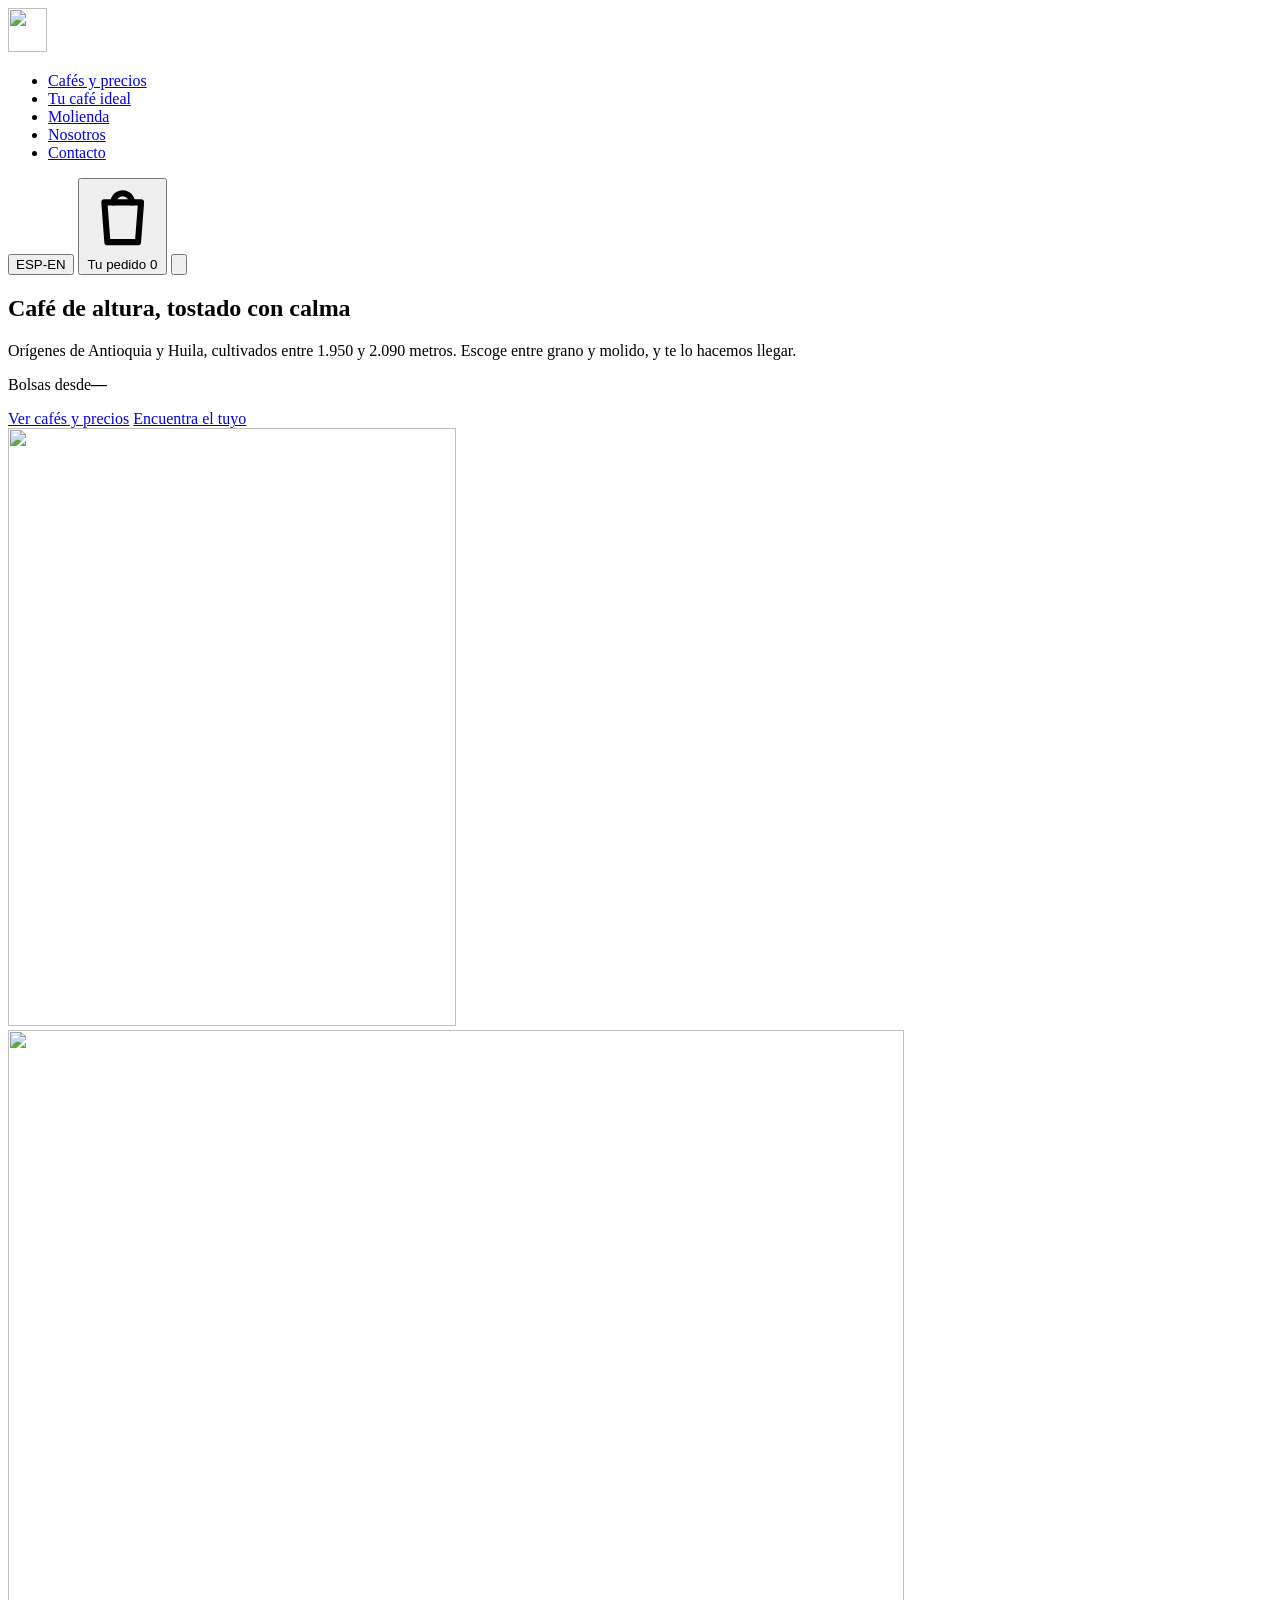
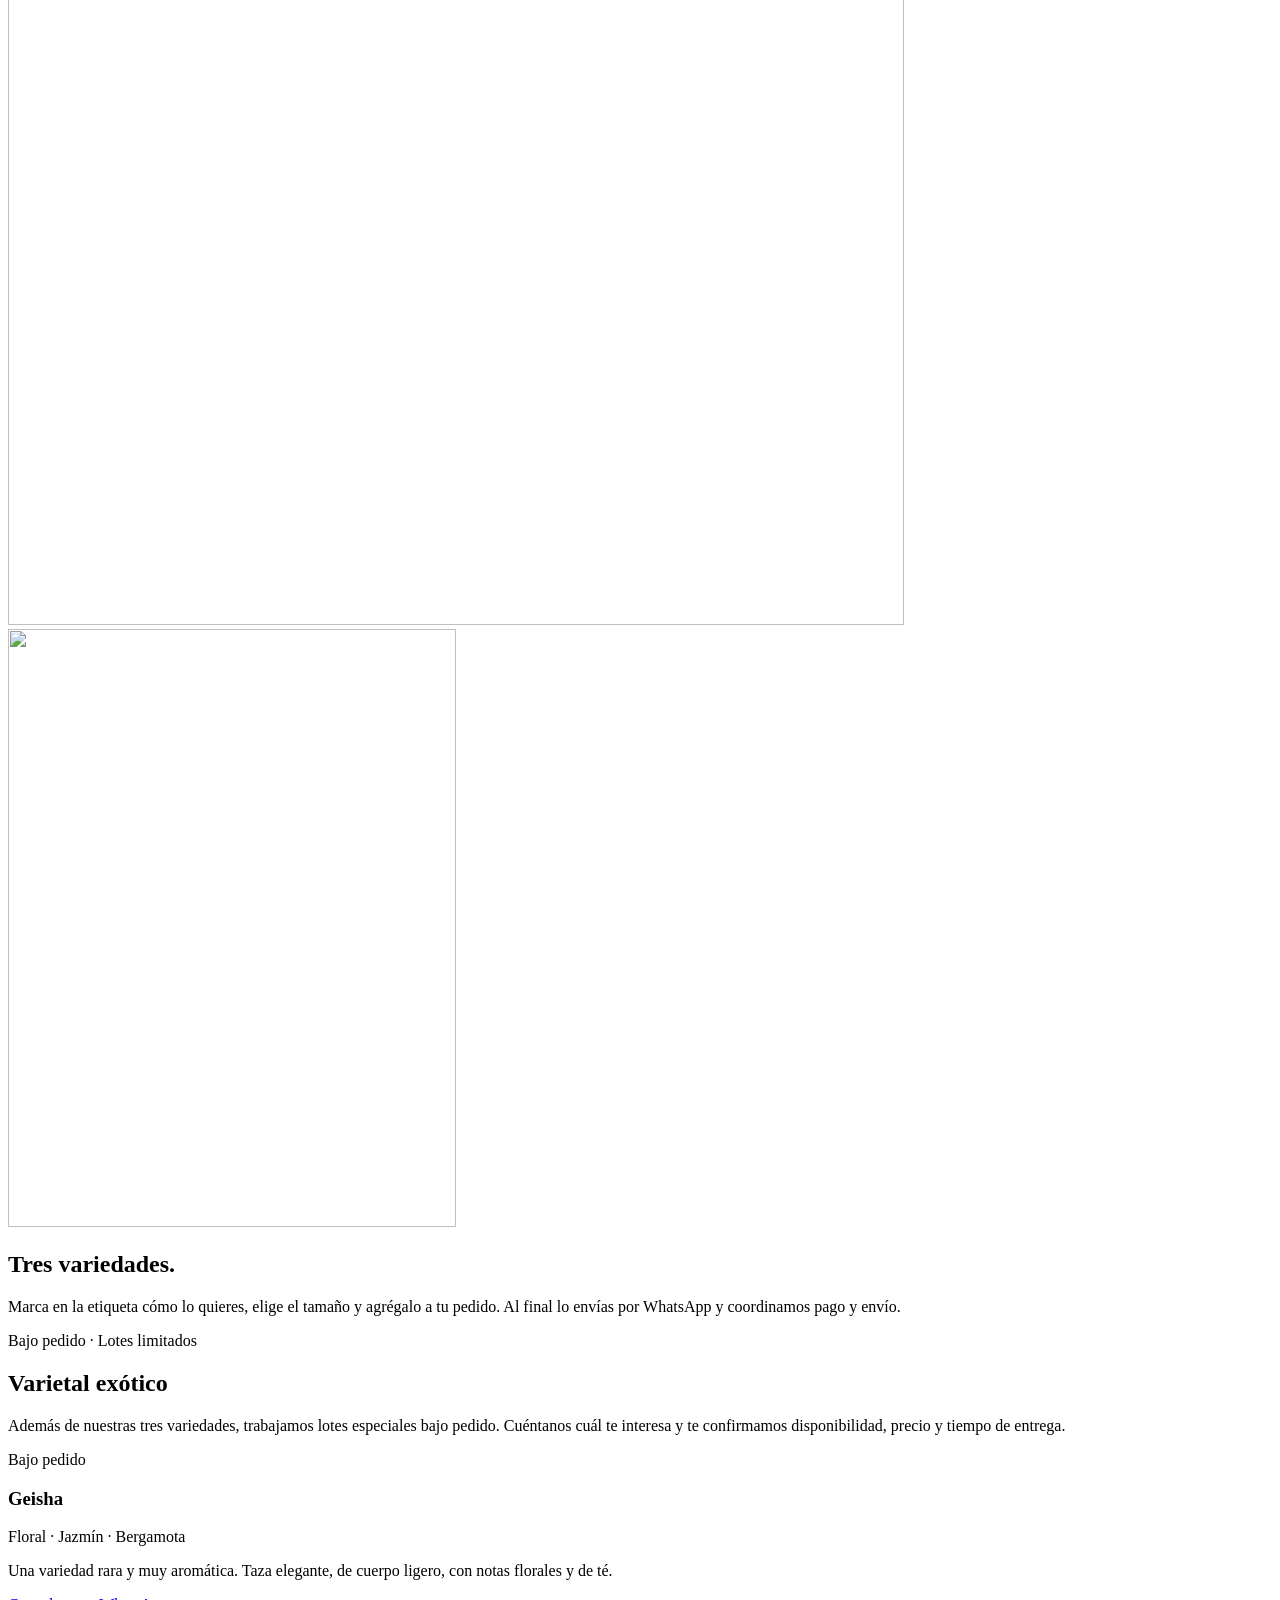
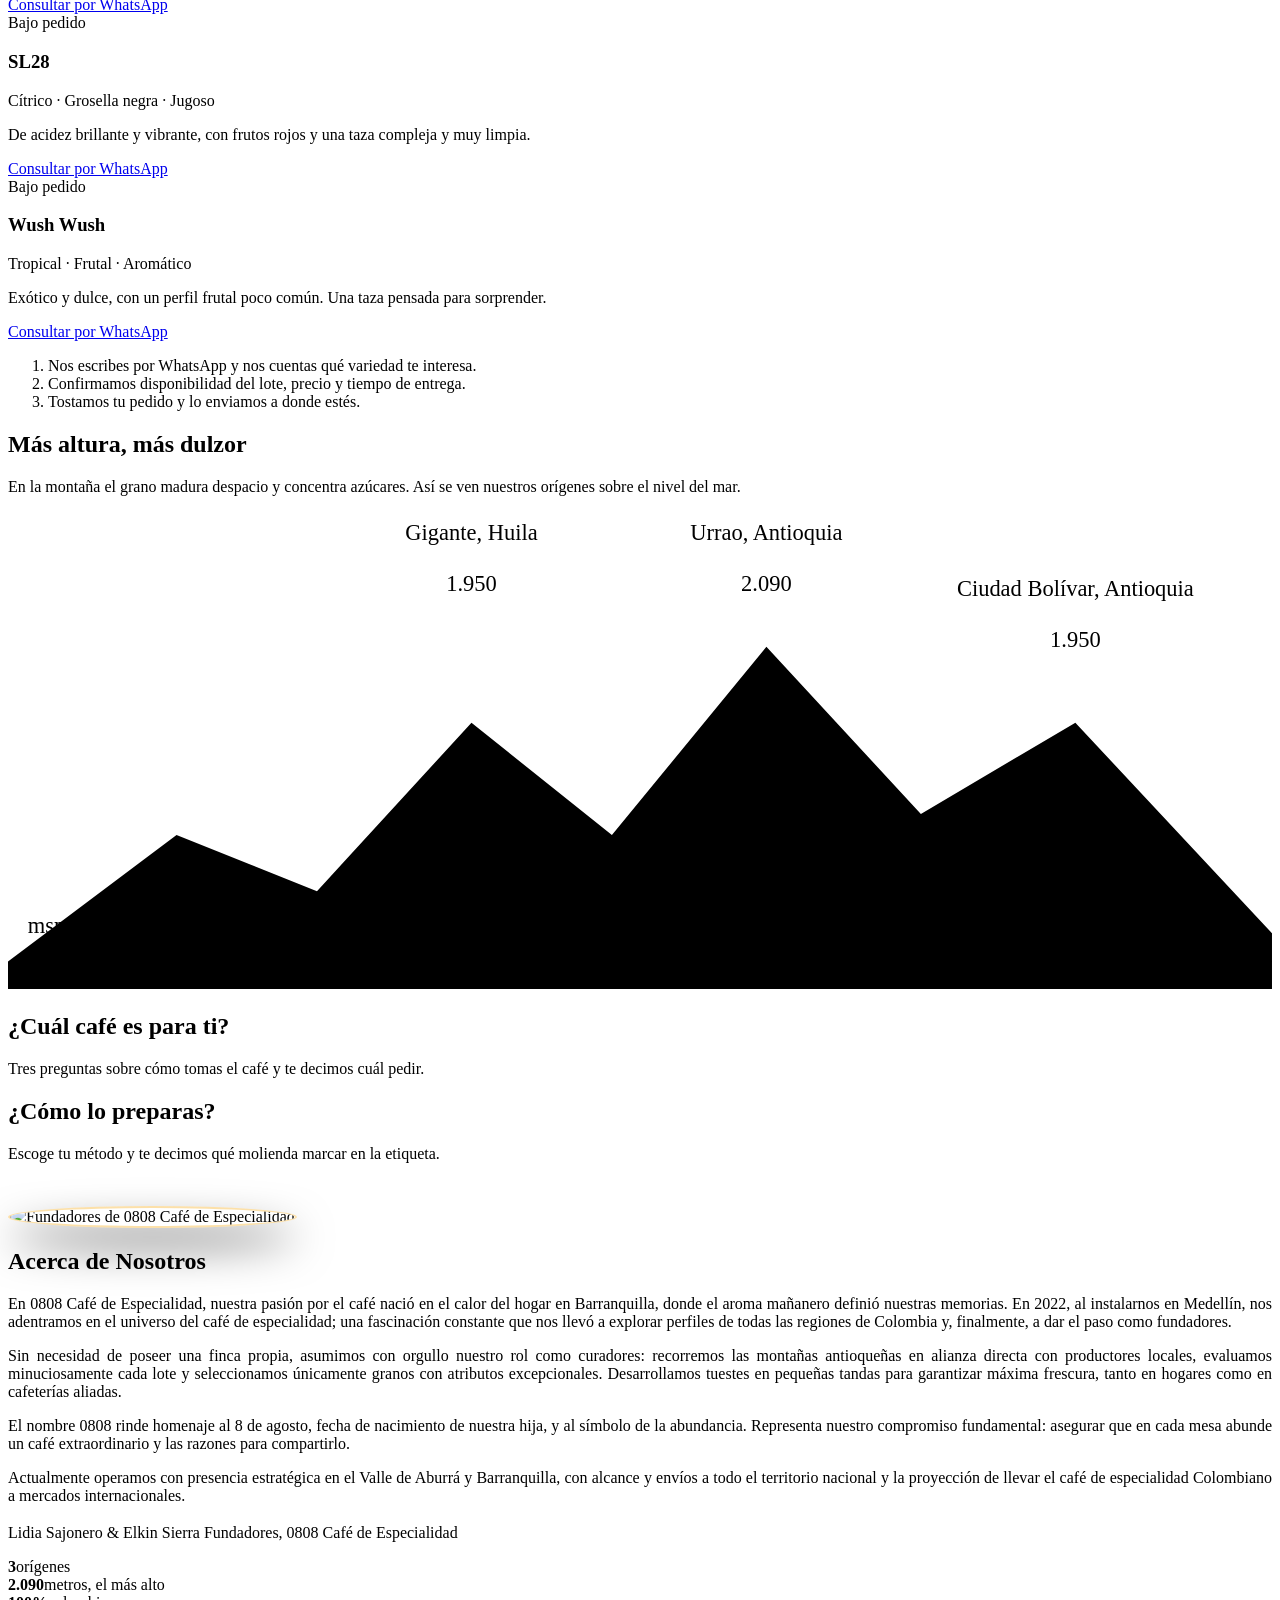
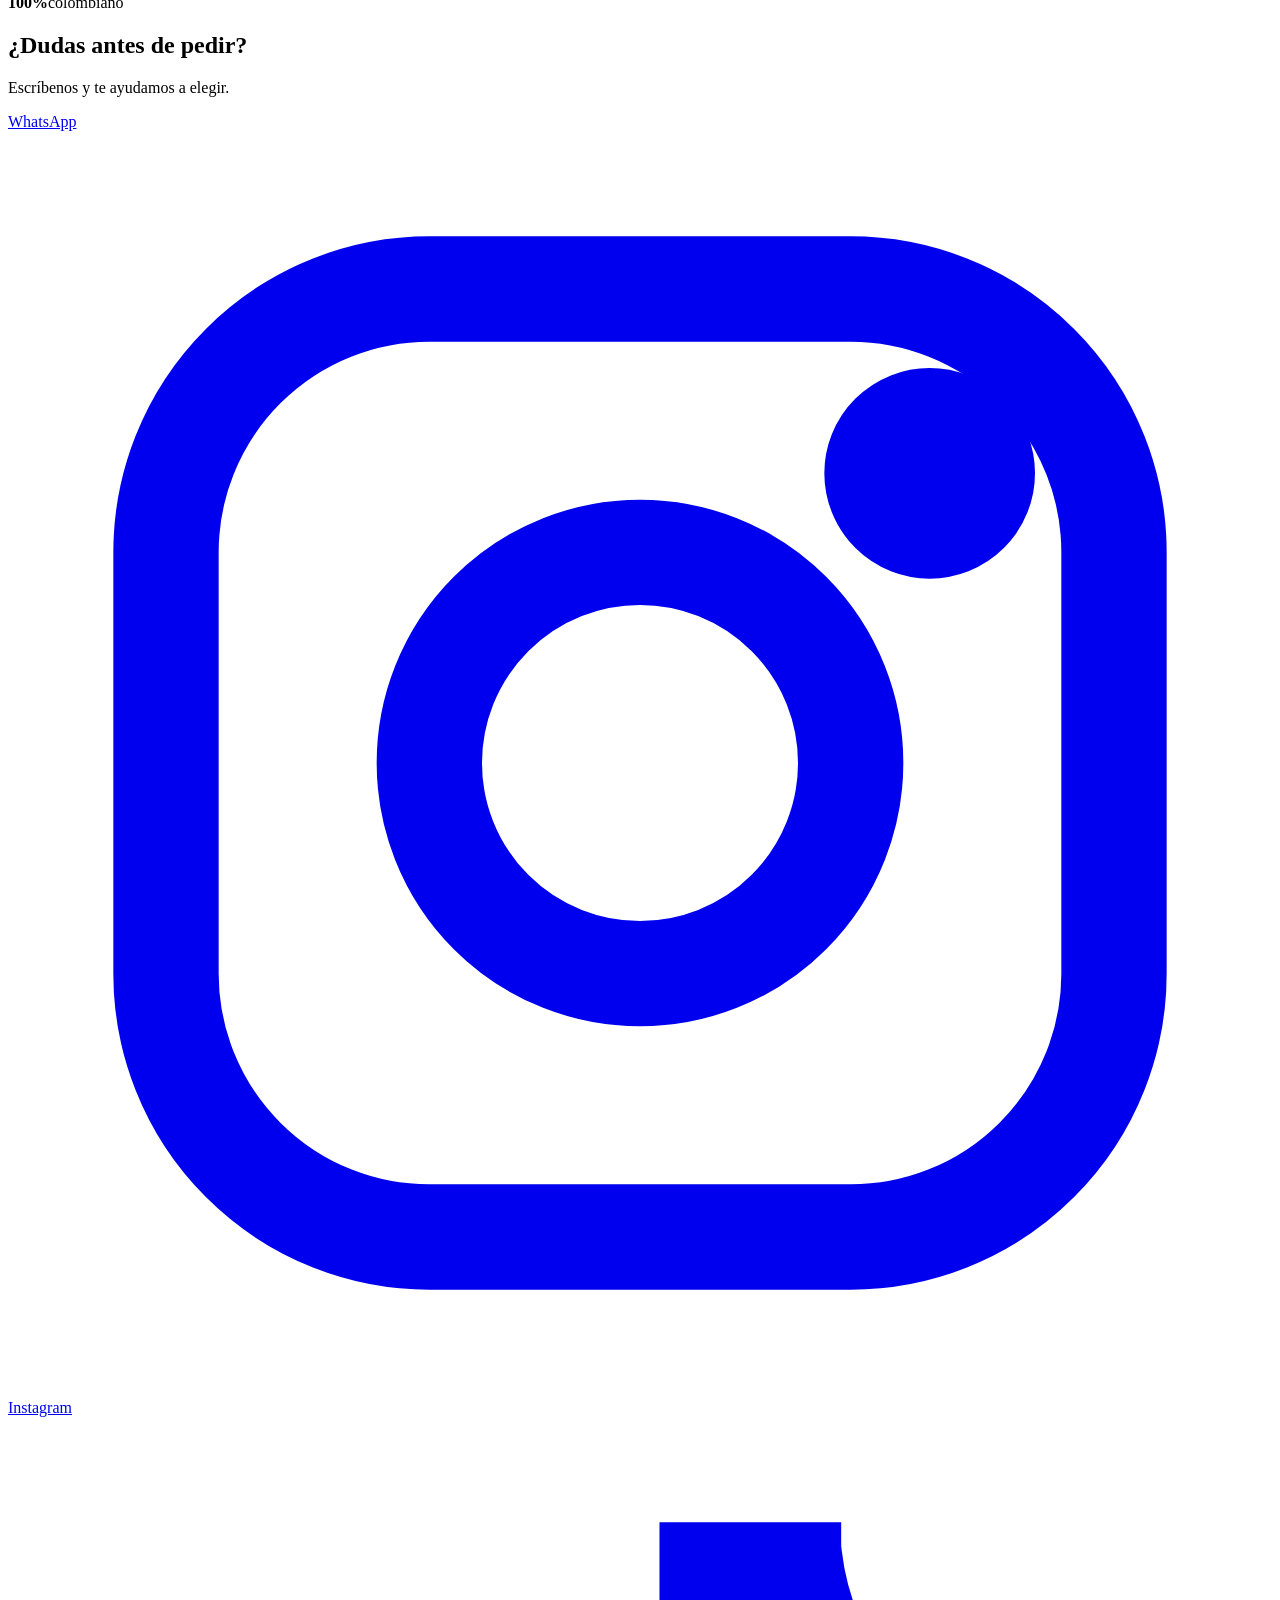
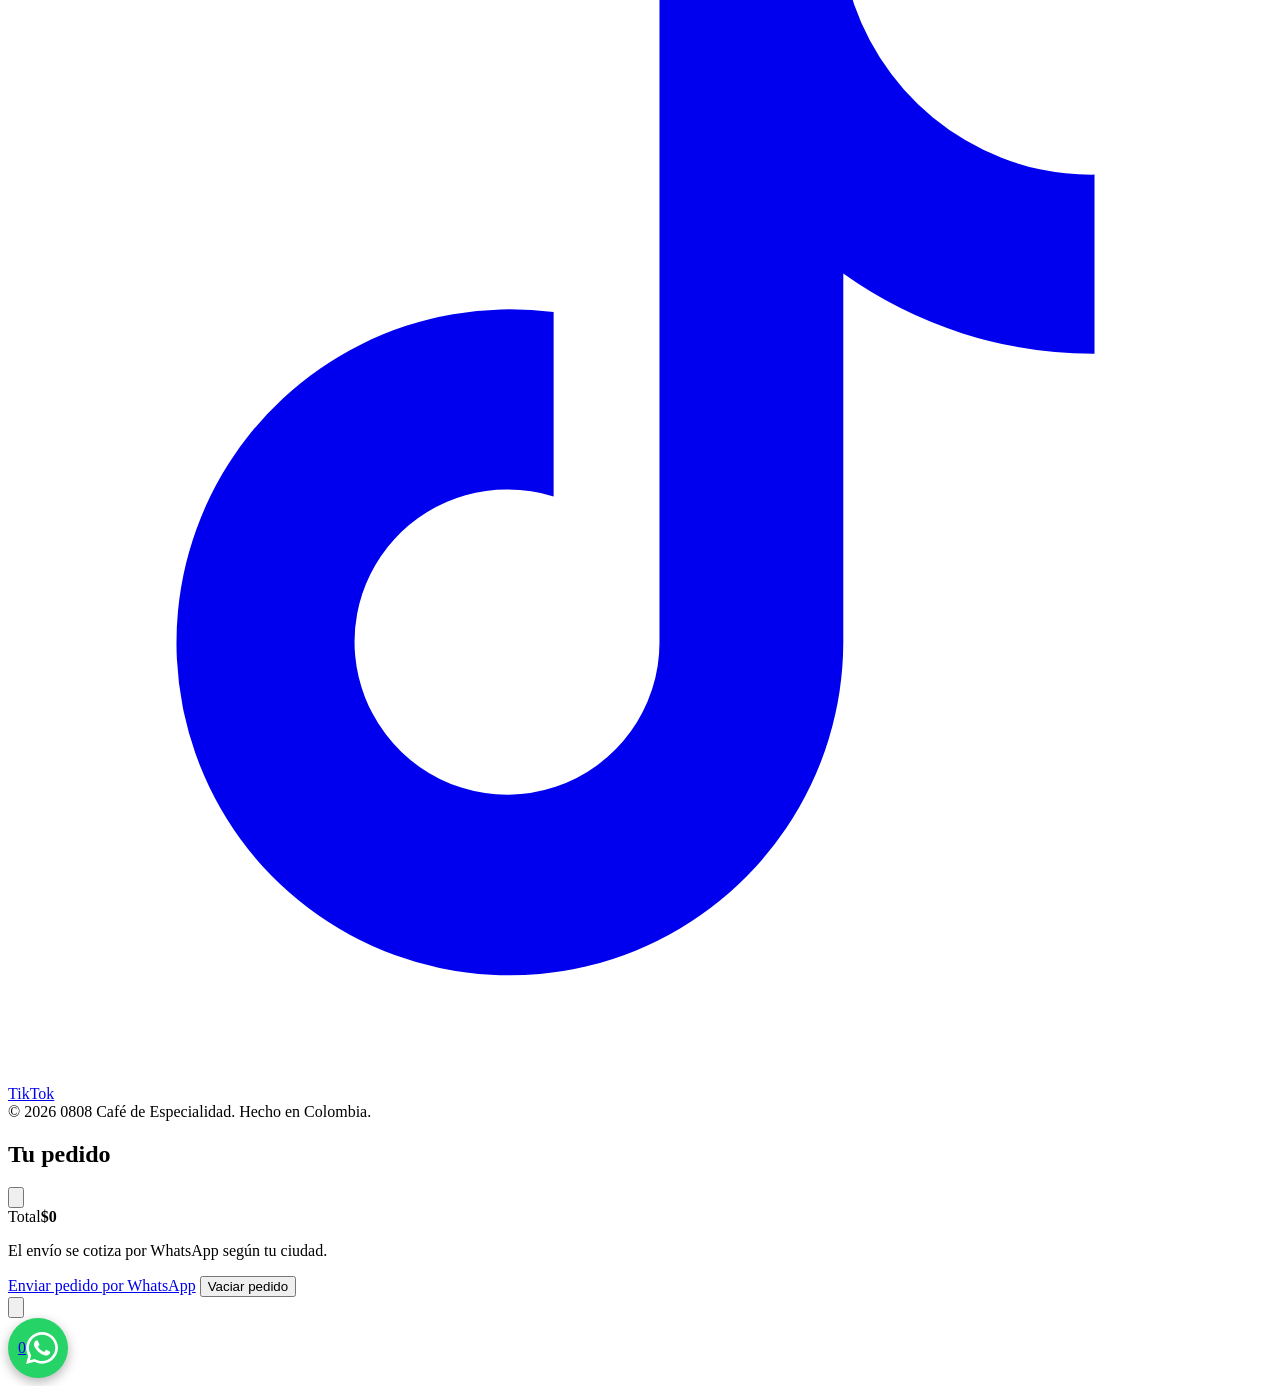
==== commit 6c24af78: "Landing" ====
--- a/landing/index.html
+++ b/landing/index.html
@@ -171,7 +171,7 @@
     <div class="nosotros">
       <h2 data-i18n>Acerca de Nosotros</h2>
       <p data-i18n style="text-align: justify;">En 0808 Café de Especialidad, nuestra pasión por el café nació en el calor del hogar en Barranquilla, donde el aroma mañanero definió nuestras memorias. En 2022, al instalarnos en Medellín, nos adentramos en el universo del café de especialidad; una fascinación constante que nos llevó a explorar perfiles de todas las regiones de Colombia y, finalmente, a dar el paso como fundadores.</p>
-      <p data-i18n style="text-align: justify;">Sin necesidad de poseer una finca propia, asumimos con orgullo nuestro rol como curadores: recorremos las montañas colombianas en alianza directa con productores locales, evaluamos minuciosamente cada lote y seleccionamos únicamente granos con atributos excepcionales. Desarrollamos tuestes en pequeñas tandas para garantizar máxima frescura, tanto en hogares como en cafeterías aliadas.</p>
+      <p data-i18n style="text-align: justify;">Sin necesidad de poseer una finca propia, asumimos con orgullo nuestro rol como curadores: recorremos las montañas antioqueñas en alianza directa con productores locales, evaluamos minuciosamente cada lote y seleccionamos únicamente granos con atributos excepcionales. Desarrollamos tuestes en pequeñas tandas para garantizar máxima frescura, tanto en hogares como en cafeterías aliadas.</p>
       <p data-i18n style="text-align: justify;">El nombre 0808 rinde homenaje al 8 de agosto, fecha de nacimiento de nuestra hija, y al símbolo de la abundancia. Representa nuestro compromiso fundamental: asegurar que en cada mesa abunde un café extraordinario y las razones para compartirlo.</p>
       <p data-i18n style="text-align: justify;">Actualmente operamos con presencia estratégica en el Valle de Aburrá y Barranquilla, con alcance y envíos a todo el territorio nacional y la proyección de llevar el café de especialidad Colombiano a mercados internacionales.</p>
       <p data-i18n style="text-align: justify; margin-top: 1.2rem; font-weight: 500;">Lidia Sajonero & Elkin Sierra Fundadores, 0808 Café de Especialidad</p>
